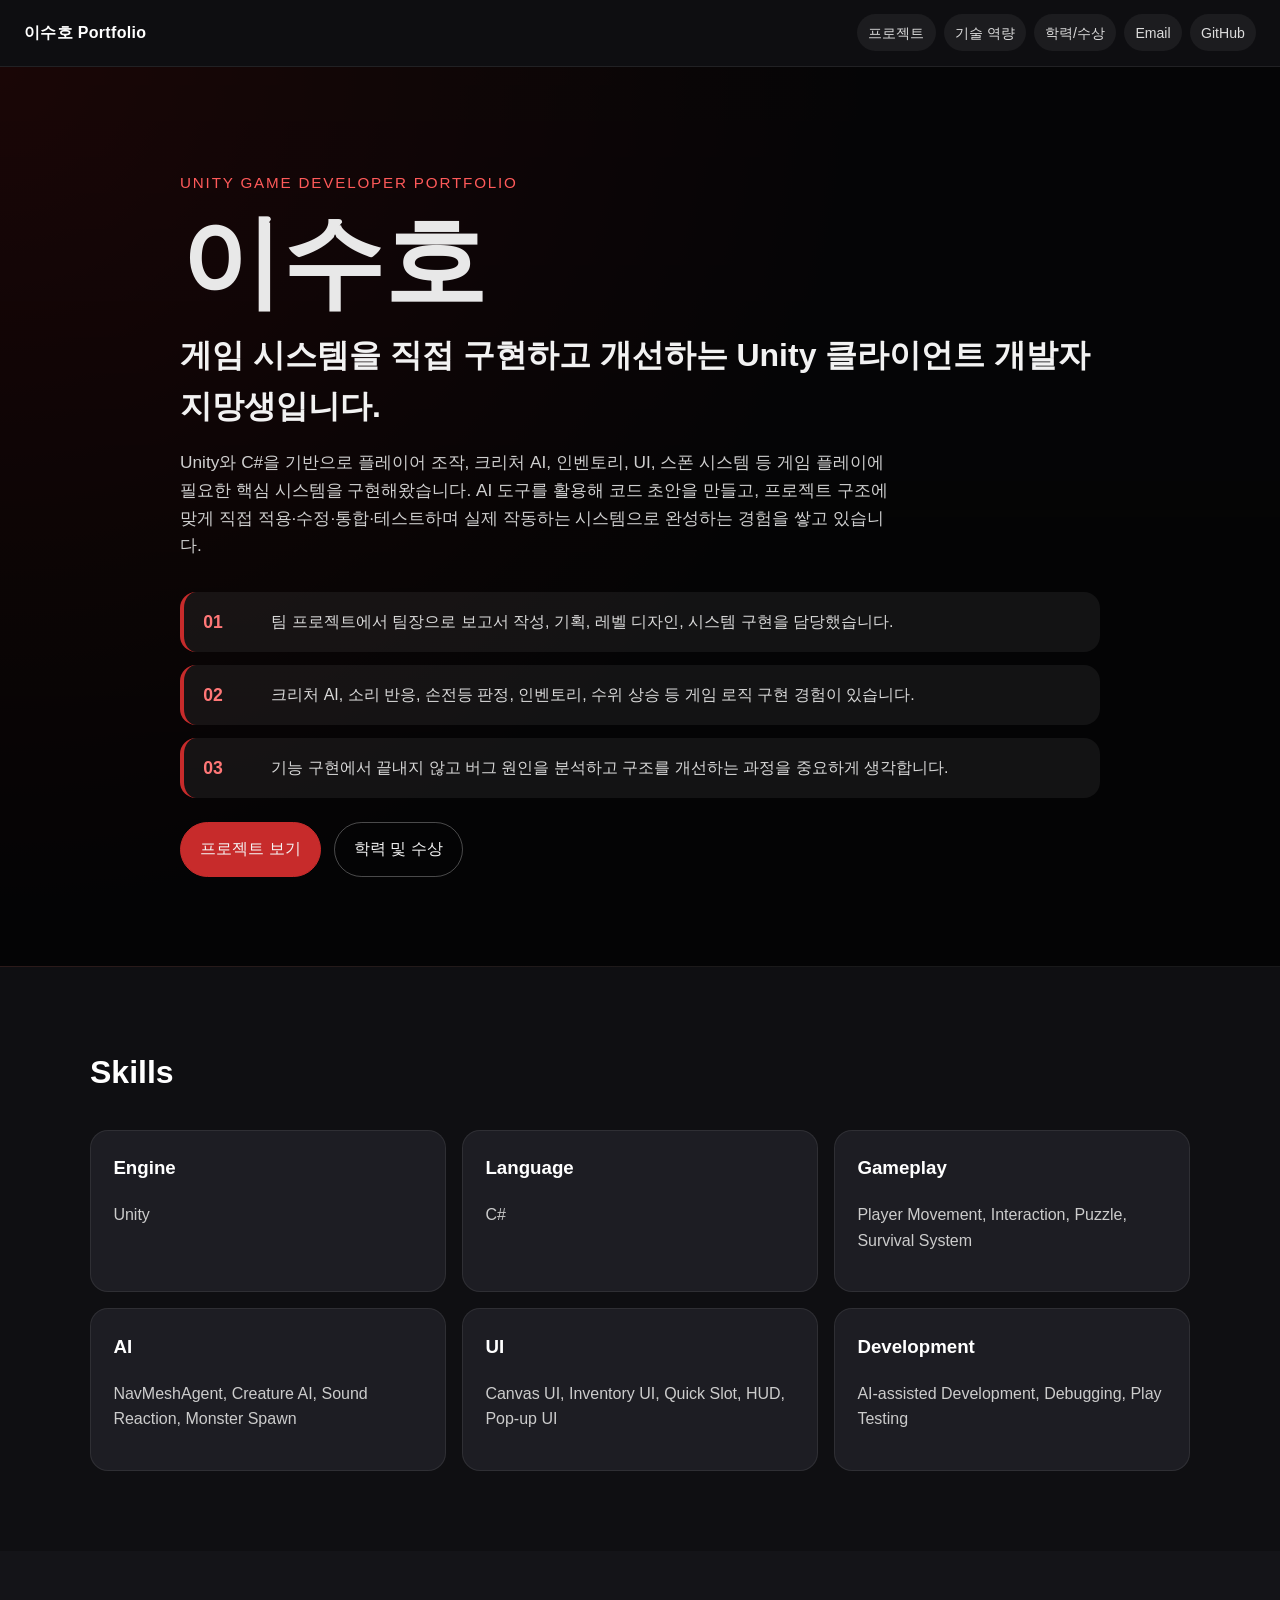
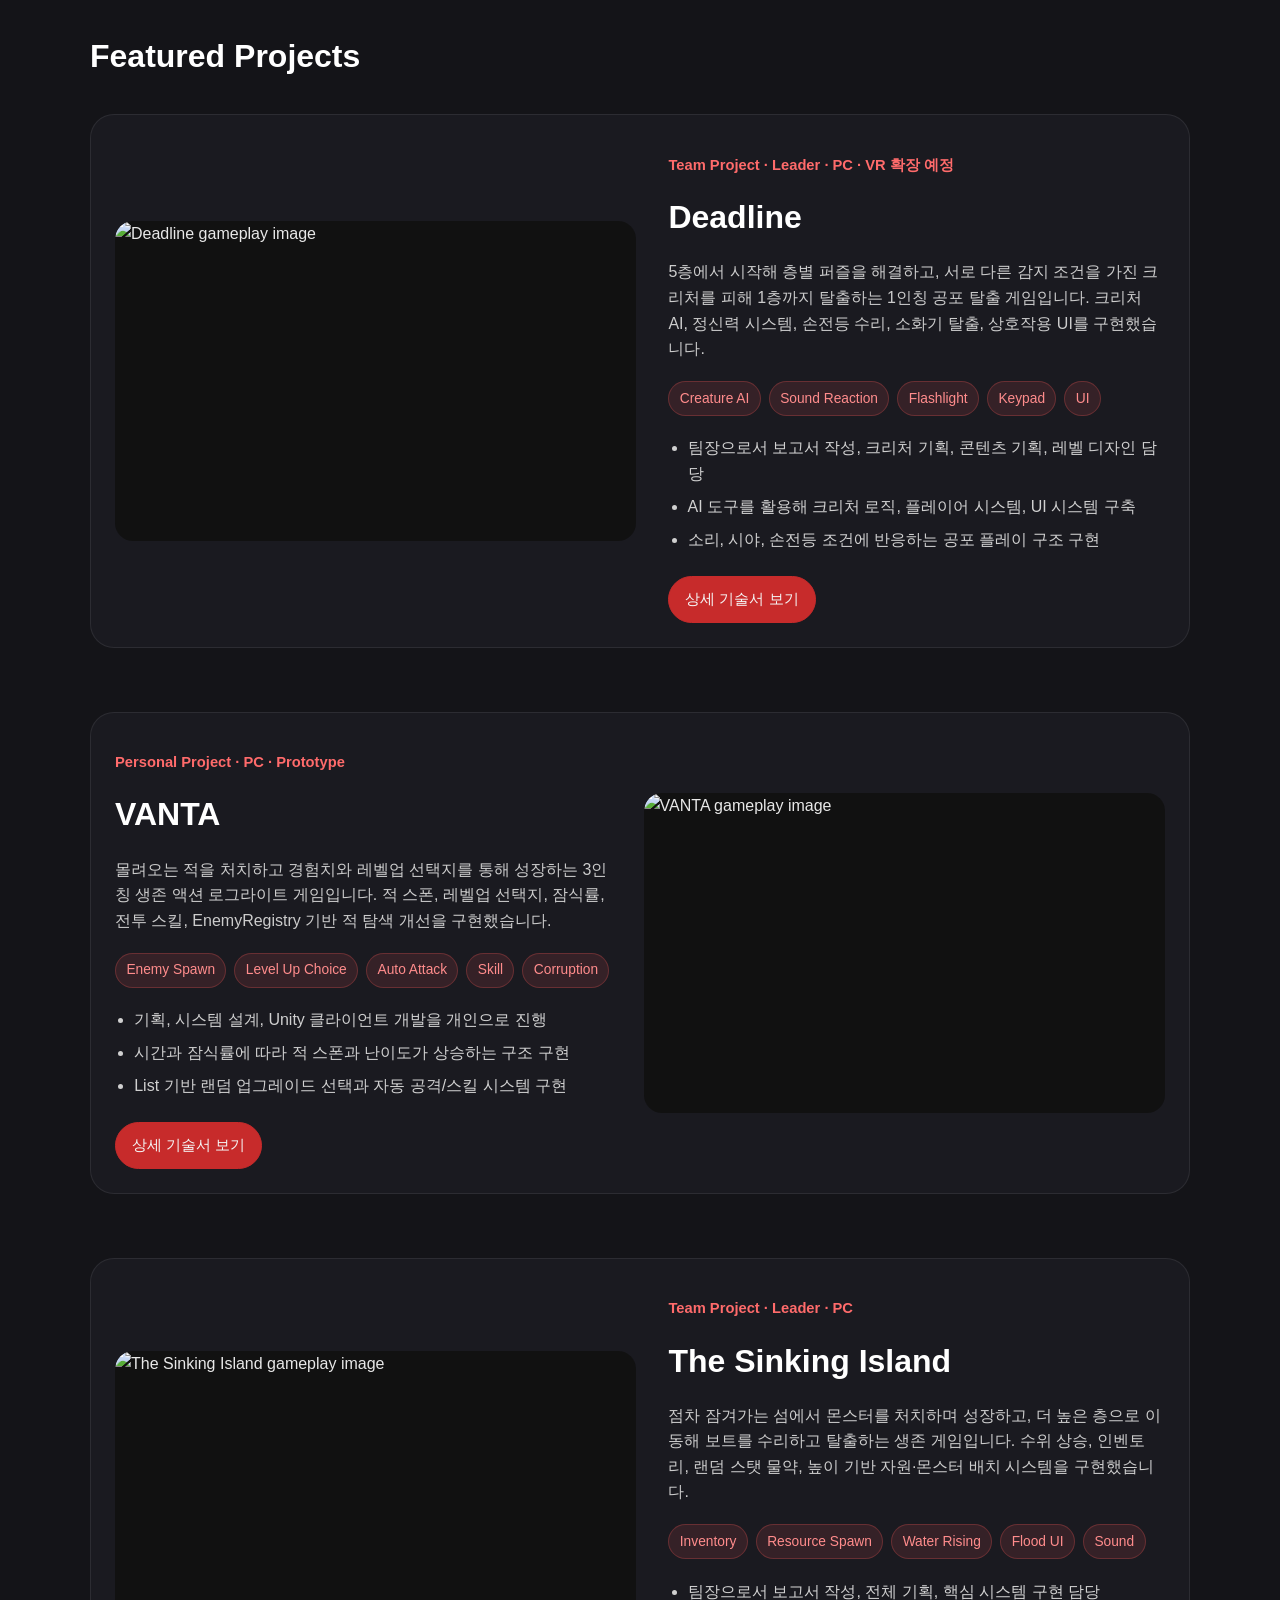
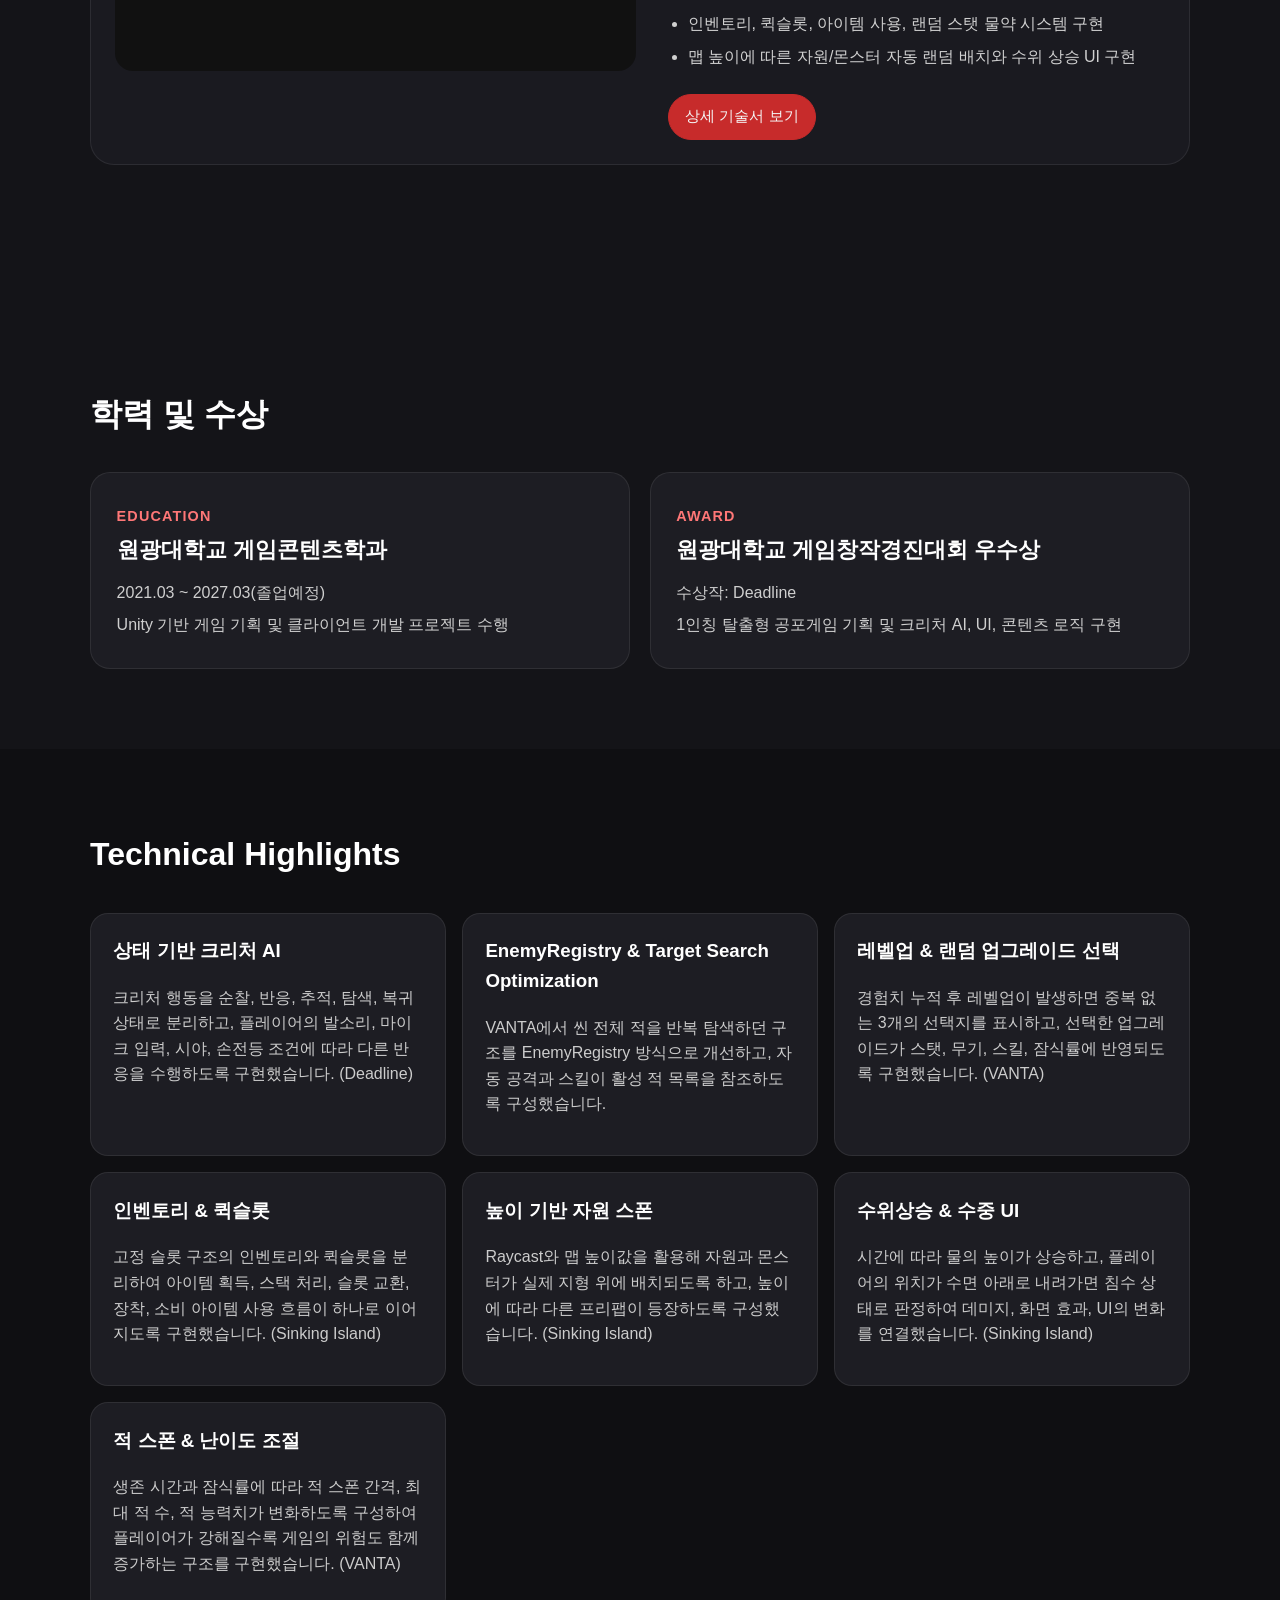
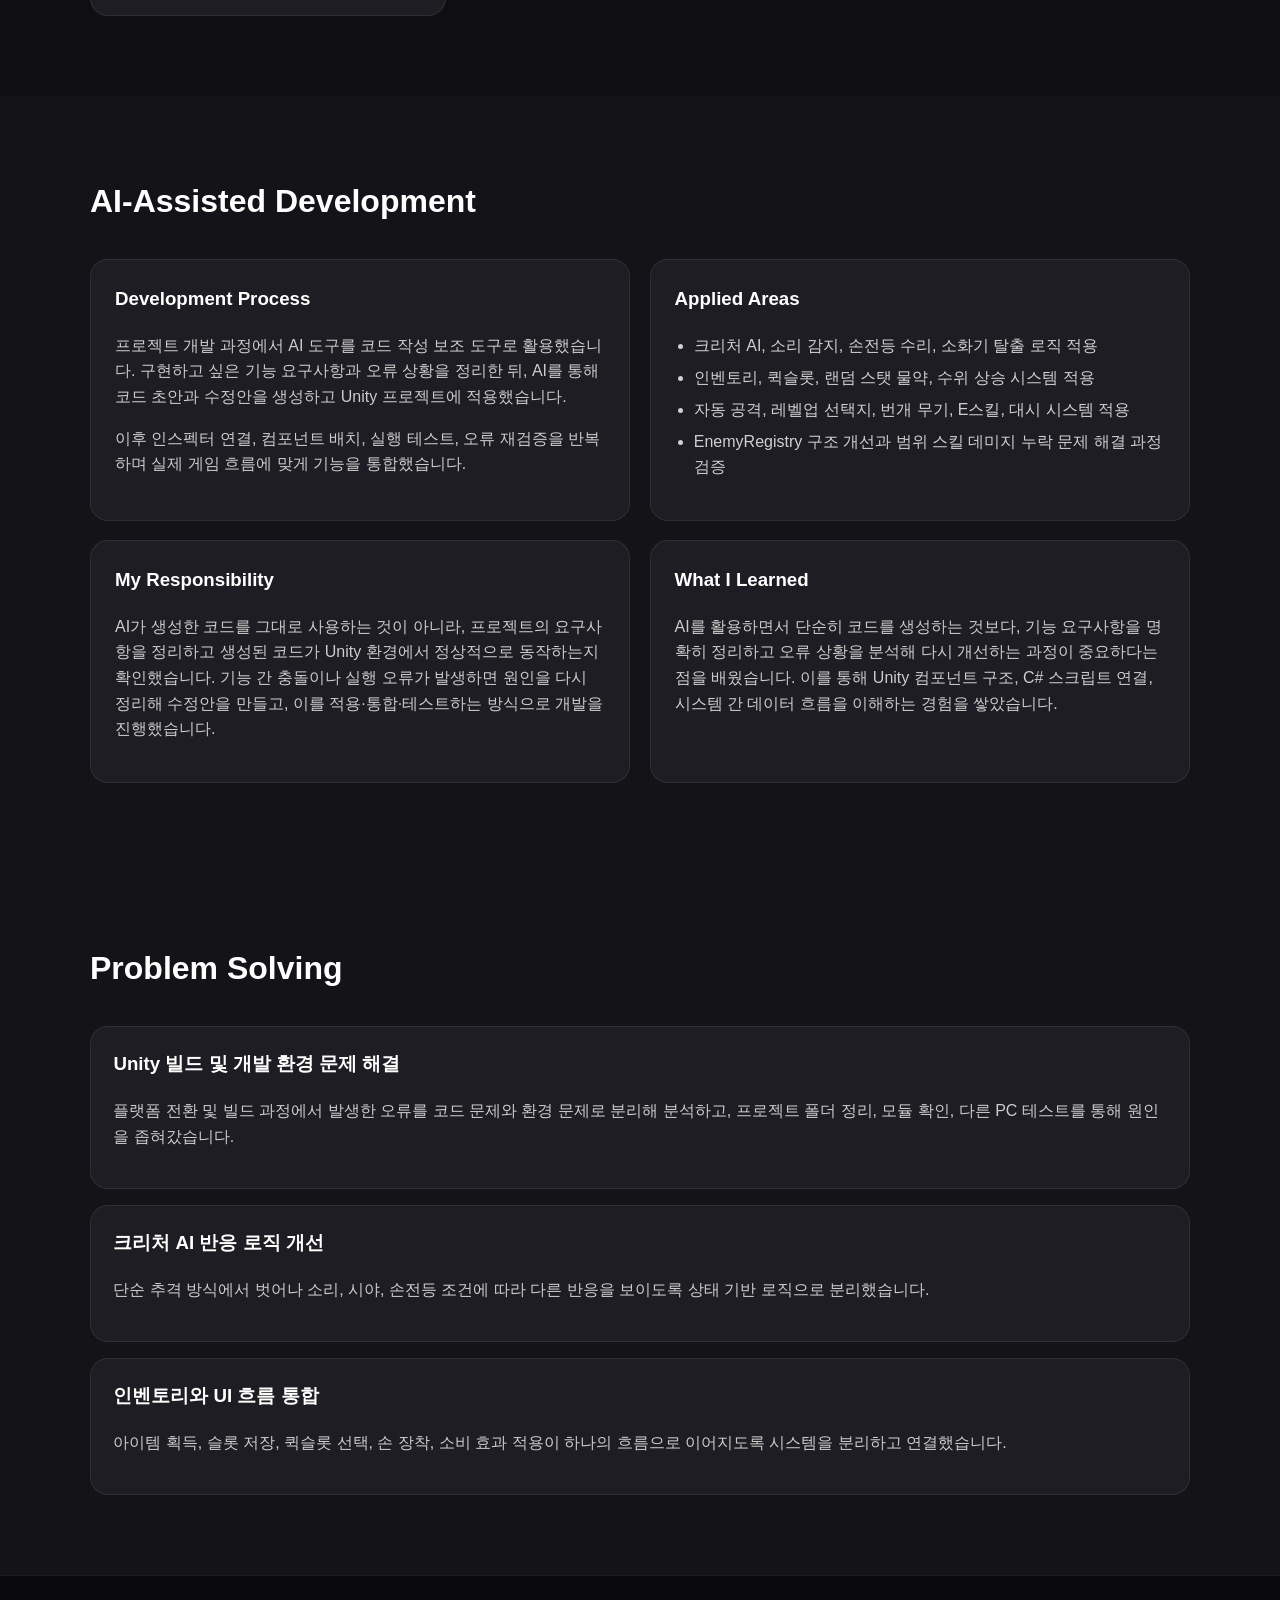
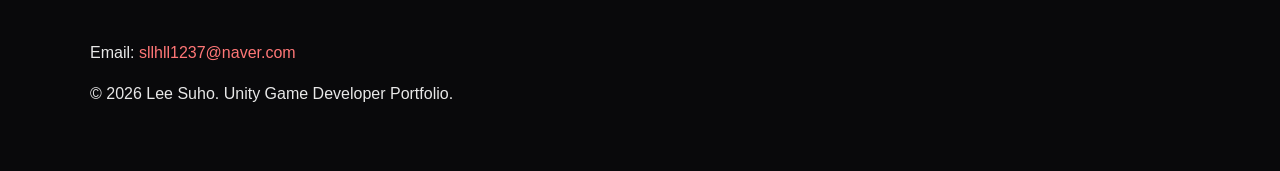
==== index.html @ 770ba322 "Update index.html" ====
<!DOCTYPE html>
<html lang="ko">
<head>
  <meta charset="UTF-8" />
  <meta name="viewport" content="width=device-width, initial-scale=1.0" />
  <title>이수호 | Unity Game Developer Portfolio</title>
  <link rel="stylesheet" href="style.css" />
</head>
<body>

  <nav class="mobile-top-nav">
    <a href="/profile/index.html" class="top-logo">이수호 Portfolio</a>
  
    <div class="top-nav-links">
      <a href="#projects">프로젝트</a>
      <a href="#technical">기술 역량</a>
      <a href="#career">학력/수상</a>
      <a href="mailto:sllhll1237@naver.com">Email</a>
      <a href="https://github.com/sllhll1237" target="_blank">GitHub</a>
    </div>
  </nav>
  
  <header class="hero profile-hero">
      <div class="container hero-layout">
    
        <aside class="profile-card">
          <div class="profile-avatar">
            <span>이수호</span>
          </div>
    
          <h2>이수호</h2>
          <p class="profile-role">Unity 클라이언트 개발자 지망생</p>
    
          <div class="profile-info">
            <p>원광대학교 게임콘텐츠학과</p>
            <p>Unity · C# · Gameplay System</p>
          </div>
    
          <div class="profile-links">
            <a href="mailto:sllhll1237@naver.com">Email</a>
            <a href="https://github.com/LSH-2341" target="_blank">GitHub</a>
            <a href="#projects">프로젝트</a>
            <a href="#technical">기술 역량</a>
            <a href="#career">학력/수상</a>
          </div>
        </aside>
    
        <div class="hero-main">
          <p class="label">Unity Game Developer Portfolio</p>
          <h1>이수호</h1>
          <h2>게임 시스템을 직접 구현하고 개선하는 Unity 클라이언트 개발자 지망생입니다.</h2>

          <p class="hero-text">
            Unity와 C#을 기반으로 플레이어 조작, 크리처 AI, 인벤토리, UI, 스폰 시스템 등
            게임 플레이에 필요한 핵심 시스템을 구현해왔습니다.
            AI 도구를 활용해 코드 초안을 만들고, 프로젝트 구조에 맞게 직접 적용·수정·통합·테스트하며
            실제 작동하는 시스템으로 완성하는 경험을 쌓고 있습니다.
          </p>
    
          <div class="intro-card-list">
            <div class="intro-card">
              <span>01</span>
              <p>팀 프로젝트에서 팀장으로 보고서 작성, 기획, 레벨 디자인, 시스템 구현을 담당했습니다.</p>
            </div>
    
            <div class="intro-card">
              <span>02</span>
              <p>크리처 AI, 소리 반응, 손전등 판정, 인벤토리, 수위 상승 등 게임 로직 구현 경험이 있습니다.</p>
            </div>
    
            <div class="intro-card">
              <span>03</span>
              <p>기능 구현에서 끝내지 않고 버그 원인을 분석하고 구조를 개선하는 과정을 중요하게 생각합니다.</p>
            </div>
          </div>
  
          <div class="hero-buttons">
            <a href="#projects" class="btn primary">프로젝트 보기</a>
            <a href="#career" class="btn">학력 및 수상</a>
          </div>
        </div>
    
      </div>
    </header>

    <section class="section dark" id="skills">
      <div class="container">
        <h2 class="section-title">Skills</h2>

        <div class="skill-grid">
          <div class="skill-card">
            <h3>Engine</h3>
            <p>Unity</p>
          </div>
          <div class="skill-card">
            <h3>Language</h3>
            <p>C#</p>
          </div>
          <div class="skill-card">
            <h3>Gameplay</h3>
            <p>Player Movement, Interaction, Puzzle, Survival System</p>
          </div>
          <div class="skill-card">
            <h3>AI</h3>
            <p>NavMeshAgent, Creature AI, Sound Reaction, Monster Spawn</p>
          </div>
          <div class="skill-card">
            <h3>UI</h3>
            <p>Canvas UI, Inventory UI, Quick Slot, HUD, Pop-up UI</p>
          </div>
          <div class="skill-card">
            <h3>Development</h3>
            <p>AI-assisted Development, Debugging, Play Testing</p>
          </div>
        </div>
      </div>
    </section>

    <section class="section" id="projects">
      <div class="container">
        <h2 class="section-title">Featured Projects</h2>

        <article class="project-card">
          <div class="project-media media-hover">
            <img src="assets/images/deadline.png" alt="Deadline gameplay image">
            <video src="assets/videos/deadline.mp4" muted loop playsinline preload="metadata"></video>
          </div>

          <div class="project-content">
            <p class="project-type">Team Project · Leader · PC · VR 확장 예정</p>
            <h3>Deadline</h3>
            <p>
                5층에서 시작해 층별 퍼즐을 해결하고, 서로 다른 감지 조건을 가진 크리처를 피해
                1층까지 탈출하는 1인칭 공포 탈출 게임입니다.
                크리처 AI, 정신력 시스템, 손전등 수리, 소화기 탈출, 상호작용 UI를 구현했습니다.
            </p>

            <div class="tag-list">
              <span>Creature AI</span>
              <span>Sound Reaction</span>
              <span>Flashlight</span>
              <span>Keypad</span>
              <span>UI</span>
            </div>

            <ul class="project-list">
              <li>팀장으로서 보고서 작성, 크리처 기획, 콘텐츠 기획, 레벨 디자인 담당</li>
              <li>AI 도구를 활용해 크리처 로직, 플레이어 시스템, UI 시스템 구축</li>
              <li>소리, 시야, 손전등 조건에 반응하는 공포 플레이 구조 구현</li>
            </ul>

            <div class="project-buttons">
              <a href="projects/deadline.html" class="btn small primary">상세 기술서 보기</a>
            </div>
          </div>
        </article>

        <article class="project-card reverse">
          <div class="project-media media-hover">
            <img src="assets/images/vanta.png" alt="VANTA gameplay image">
            <video src="assets/videos/vanta.mp4" muted loop playsinline preload="metadata"></video>
          </div>

          <div class="project-content">
            <p class="project-type">Personal Project · PC · Prototype</p>
            <h3>VANTA</h3>
            <p>
              몰려오는 적을 처치하고 경험치와 레벨업 선택지를 통해 성장하는
              3인칭 생존 액션 로그라이트 게임입니다.
              적 스폰, 레벨업 선택지, 잠식률, 전투 스킬, EnemyRegistry 기반 적 탐색 개선을 구현했습니다.
            </p>

            <div class="tag-list">
              <span>Enemy Spawn</span>
              <span>Level Up Choice</span>
              <span>Auto Attack</span>
              <span>Skill</span>
              <span>Corruption</span>
            </div>

            <ul class="project-list">
              <li>기획, 시스템 설계, Unity 클라이언트 개발을 개인으로 진행</li>
              <li>시간과 잠식률에 따라 적 스폰과 난이도가 상승하는 구조 구현</li>
              <li>List 기반 랜덤 업그레이드 선택과 자동 공격/스킬 시스템 구현</li>
            </ul>

            <div class="project-buttons">
              <a href="projects/vanta.html" class="btn small primary">상세 기술서 보기</a>
            </div>
          </div>
        </article>

        <article class="project-card">
          <div class="project-media media-hover">
            <img src="assets/images/sinking.png" alt="The Sinking Island gameplay image">
            <video src="assets/videos/sinking.mp4" muted loop playsinline preload="metadata"></video>
          </div>

          <div class="project-content">
            <p class="project-type">Team Project · Leader · PC</p>
            <h3>The Sinking Island</h3>
            <p>
              점차 잠겨가는 섬에서 몬스터를 처치하며 성장하고,
              더 높은 층으로 이동해 보트를 수리하고 탈출하는 생존 게임입니다.
              수위 상승, 인벤토리, 랜덤 스탯 물약, 높이 기반 자원·몬스터 배치 시스템을 구현했습니다.
            </p>

            <div class="tag-list">
              <span>Inventory</span>
              <span>Resource Spawn</span>
              <span>Water Rising</span>
              <span>Flood UI</span>
              <span>Sound</span>
            </div>

            <ul class="project-list">
              <li>팀장으로서 보고서 작성, 전체 기획, 핵심 시스템 구현 담당</li>
              <li>인벤토리, 퀵슬롯, 아이템 사용, 랜덤 스탯 물약 시스템 구현</li>
              <li>맵 높이에 따른 자원/몬스터 자동 랜덤 배치와 수위 상승 UI 구현</li>
            </ul>

            <div class="project-buttons">
              <a href="projects/sinking-island.html" class="btn small primary">상세 기술서 보기</a>
            </div>
          </div>
        </article>

      </div>
    </section>

    <section class="section" id="career">
      <div class="container">
        <h2 class="section-title">학력 및 수상</h2>
    
        <div class="career-grid">
          <div class="career-card">
            <p class="career-label">Education</p>
            <h3>원광대학교 게임콘텐츠학과</h3>
            <p>2021.03 ~ 2027.03(졸업예정)</p>
            <p>Unity 기반 게임 기획 및 클라이언트 개발 프로젝트 수행</p>
          </div>
    
          <div class="career-card">
            <p class="career-label">Award</p>
            <h3>원광대학교 게임창작경진대회 우수상</h3>
            <p>수상작: Deadline</p>
            <p>1인칭 탈출형 공포게임 기획 및 크리처 AI, UI, 콘텐츠 로직 구현</p>
          </div>
        </div>
      </div>
    </section>

    <section class="section dark" id="technical">
      <div class="container">
        <h2 class="section-title">Technical Highlights</h2>

        <div class="highlight-grid">
          <div class="highlight-card">
            <h3>상태 기반 크리처 AI</h3>
            <p>
              크리처 행동을 순찰, 반응, 추적, 탐색, 복귀 상태로 분리하고,
              플레이어의 발소리, 마이크 입력, 시야, 손전등 조건에 따라 다른 반응을 수행하도록 구현했습니다.
              (Deadline)
            </p>
          </div>

          <div class="highlight-card">
            <h3>EnemyRegistry & Target Search Optimization</h3>
            <p>
              VANTA에서 씬 전체 적을 반복 탐색하던 구조를 EnemyRegistry 방식으로 개선하고,
              자동 공격과 스킬이 활성 적 목록을 참조하도록 구성했습니다.
            </p>
          </div>

          <div class="highlight-card">
            <h3>레벨업 & 랜덤 업그레이드 선택</h3>
            <p>
              경험치 누적 후 레벨업이 발생하면 중복 없는 3개의 선택지를 표시하고,
              선택한 업그레이드가 스탯, 무기, 스킬, 잠식률에 반영되도록 구현했습니다.
              (VANTA)
            </p>
          </div>

          <div class="highlight-card">
            <h3>인벤토리 & 퀵슬롯</h3>
            <p>
              고정 슬롯 구조의 인벤토리와 퀵슬롯을 분리하여 아이템 획득, 스택 처리,
              슬롯 교환, 장착, 소비 아이템 사용 흐름이 하나로 이어지도록 구현했습니다.
              (Sinking Island)
            </p>
          </div>

          <div class="highlight-card">
            <h3>높이 기반 자원 스폰</h3>
            <p>
              Raycast와 맵 높이값을 활용해 자원과 몬스터가 실제 지형 위에 배치되도록 하고,
              높이에 따라 다른 프리팹이 등장하도록 구성했습니다.
              (Sinking Island)
            </p>
          </div>

          <div class="highlight-card">
            <h3>수위상승 & 수중 UI</h3>
            <p>
              시간에 따라 물의 높이가 상승하고, 플레이어의 위치가 수면 아래로 내려가면
              침수 상태로 판정하여 데미지, 화면 효과, UI의 변화를 연결했습니다.
              (Sinking Island)
            </p>
          </div>

          <div class="highlight-card">
            <h3>적 스폰 & 난이도 조절</h3>
            <p>
              생존 시간과 잠식률에 따라 적 스폰 간격, 최대 적 수, 적 능력치가 변화하도록 구성하여
              플레이어가 강해질수록 게임의 위험도 함께 증가하는 구조를 구현했습니다.
              (VANTA)
            </p>
          </div>
        </div>
      </div>
    </section>

    <section class="section" id="ai-development">
      <div class="container">
        <h2 class="section-title">AI-Assisted Development</h2>
    
        <div class="detail-grid">
          <div class="detail-card">
            <h3>Development Process</h3>
            <p>
              프로젝트 개발 과정에서 AI 도구를 코드 작성 보조 도구로 활용했습니다.
              구현하고 싶은 기능 요구사항과 오류 상황을 정리한 뒤,
              AI를 통해 코드 초안과 수정안을 생성하고 Unity 프로젝트에 적용했습니다.
            </p>
            <p>
              이후 인스펙터 연결, 컴포넌트 배치, 실행 테스트, 오류 재검증을 반복하며
              실제 게임 흐름에 맞게 기능을 통합했습니다.
            </p>
          </div>
    
          <div class="detail-card">
            <h3>Applied Areas</h3>
            <ul>
              <li>크리처 AI, 소리 감지, 손전등 수리, 소화기 탈출 로직 적용</li>
              <li>인벤토리, 퀵슬롯, 랜덤 스탯 물약, 수위 상승 시스템 적용</li>
              <li>자동 공격, 레벨업 선택지, 번개 무기, E스킬, 대시 시스템 적용</li>
              <li>EnemyRegistry 구조 개선과 범위 스킬 데미지 누락 문제 해결 과정 검증</li>
            </ul>
          </div>
    
          <div class="detail-card">
            <h3>My Responsibility</h3>
            <p>
              AI가 생성한 코드를 그대로 사용하는 것이 아니라,
              프로젝트의 요구사항을 정리하고 생성된 코드가 Unity 환경에서 정상적으로 동작하는지 확인했습니다.
              기능 간 충돌이나 실행 오류가 발생하면 원인을 다시 정리해 수정안을 만들고,
              이를 적용·통합·테스트하는 방식으로 개발을 진행했습니다.
            </p>
          </div>
    
          <div class="detail-card">
            <h3>What I Learned</h3>
            <p>
              AI를 활용하면서 단순히 코드를 생성하는 것보다,
              기능 요구사항을 명확히 정리하고 오류 상황을 분석해 다시 개선하는 과정이 중요하다는 점을 배웠습니다.
              이를 통해 Unity 컴포넌트 구조, C# 스크립트 연결, 시스템 간 데이터 흐름을 이해하는 경험을 쌓았습니다.
            </p>
          </div>
        </div>
      </div>
    </section>

    <section class="section" id="problem-solving">
      <div class="container">
        <h2 class="section-title">Problem Solving</h2>

        <div class="problem-list">
          <div class="problem-item">
            <h3>Unity 빌드 및 개발 환경 문제 해결</h3>
            <p>
              플랫폼 전환 및 빌드 과정에서 발생한 오류를 코드 문제와 환경 문제로 분리해 분석하고,
              프로젝트 폴더 정리, 모듈 확인, 다른 PC 테스트를 통해 원인을 좁혀갔습니다.
            </p>
          </div>

          <div class="problem-item">
            <h3>크리처 AI 반응 로직 개선</h3>
            <p>
              단순 추격 방식에서 벗어나 소리, 시야, 손전등 조건에 따라 다른 반응을 보이도록
              상태 기반 로직으로 분리했습니다.
            </p>
          </div>

          <div class="problem-item">
            <h3>인벤토리와 UI 흐름 통합</h3>
            <p>
              아이템 획득, 슬롯 저장, 퀵슬롯 선택, 손 장착, 소비 효과 적용이 하나의 흐름으로
              이어지도록 시스템을 분리하고 연결했습니다.
            </p>
          </div>
        </div>
      </div>
    </section>

  </main>

  <footer class="footer">
    <div class="container">
      <p>Email: <a href="mailto:sllhll1237@gmail.com">sllhll1237@naver.com</a></p>
      <p>© 2026 Lee Suho. Unity Game Developer Portfolio.</p>
    </div>
  </footer>
  
<script src="/profile/assets/js/main.js"></script>
  
</body>
</html>
---- style.css ----
* {
  box-sizing: border-box;
}

body {
  margin: 0;
  font-family: Arial, "Noto Sans KR", sans-serif;
  line-height: 1.6;
  color: #e8e8e8;
  background: #0f0f12;
}

a {
  color: inherit;
  text-decoration: none;
}

.container {
  width: min(1100px, 92%);
  margin: 0 auto;
}

.hero {
  min-height: 80vh;
  display: flex;
  align-items: center;
  background:
    linear-gradient(rgba(0, 0, 0, 0.65), rgba(0, 0, 0, 0.75)),
    radial-gradient(circle at top left, #4b1111, #0f0f12 55%);
  border-bottom: 1px solid rgba(255, 255, 255, 0.08);
}

.label {
  color: #ff5a5a;
  font-size: 0.95rem;
  letter-spacing: 0.12em;
  text-transform: uppercase;
  margin-bottom: 1rem;
}

.hero h1 {
  font-size: clamp(3rem, 8vw, 6rem);
  margin: 0;
  line-height: 1;
}

.hero h2 {
  font-size: clamp(1.3rem, 3vw, 2rem);
  margin: 1rem 0;
  color: #f2f2f2;
}

.hero-text {
  max-width: 720px;
  font-size: 1.08rem;
  color: #cfcfcf;
}

.hero-buttons,
.project-buttons {
  display: flex;
  gap: 0.8rem;
  flex-wrap: wrap;
  margin-top: 1.5rem;
}

.btn {
  display: inline-block;
  padding: 0.85rem 1.2rem;
  border: 1px solid rgba(255, 255, 255, 0.28);
  border-radius: 999px;
  color: #f5f5f5;
  transition: 0.2s;
}

.btn:hover {
  transform: translateY(-2px);
  border-color: #ff5a5a;
}

.btn.primary {
  background: #c72b2b;
  border-color: #c72b2b;
}

.btn.small {
  padding: 0.65rem 1rem;
  font-size: 0.92rem;
}

.section {
  padding: 5rem 0;
  background: #141418;
}

.section.dark {
  background: #0f0f12;
}

.section-title {
  font-size: 2rem;
  margin: 0 0 2rem;
  color: #ffffff;
}

.section p {
  color: #cccccc;
}

.skill-grid,
.highlight-grid {
  display: grid;
  grid-template-columns: repeat(3, 1fr);
  gap: 1rem;
}

.skill-card,
.highlight-card,
.problem-item {
  padding: 1.4rem;
  background: #1d1d23;
  border: 1px solid rgba(255, 255, 255, 0.08);
  border-radius: 18px;
}

.skill-card h3,
.highlight-card h3,
.problem-item h3 {
  margin-top: 0;
  color: #ffffff;
}

.project-card {
  display: grid;
  grid-template-columns: 1.05fr 1fr;
  gap: 2rem;
  align-items: center;
  margin-bottom: 4rem;
  padding: 1.5rem;
  background: #1a1a20;
  border: 1px solid rgba(255, 255, 255, 0.08);
  border-radius: 24px;
}

.project-card.reverse {
  grid-template-columns: 1fr 1.05fr;
}

.project-card.reverse .project-media {
  order: 2;
}

.project-media {
  min-height: 320px;
  border-radius: 18px;
  overflow: hidden;
}

.placeholder {
  display: flex;
  align-items: center;
  justify-content: center;
  background:
    linear-gradient(135deg, rgba(199, 43, 43, 0.4), rgba(30, 30, 36, 0.9)),
    #222;
  color: #cccccc;
  font-weight: bold;
  text-align: center;
}

.project-content h3 {
  font-size: 2rem;
  margin: 0.3rem 0 1rem;
  color: #ffffff;
}

.project-type {
  color: #ff6b6b !important;
  font-size: 0.92rem;
  font-weight: bold;
}

.tag-list {
  display: flex;
  gap: 0.5rem;
  flex-wrap: wrap;
  margin: 1.2rem 0;
}

.tag-list span {
  padding: 0.35rem 0.65rem;
  background: rgba(255, 90, 90, 0.12);
  color: #ff8c8c;
  border: 1px solid rgba(255, 90, 90, 0.25);
  border-radius: 999px;
  font-size: 0.86rem;
}

.project-list {
  padding-left: 1.2rem;
  color: #d0d0d0;
}

.project-list li {
  margin-bottom: 0.45rem;
}

.problem-list {
  display: grid;
  gap: 1rem;
}

.footer {
  padding: 3rem 0;
  background: #09090b;
  border-top: 1px solid rgba(255, 255, 255, 0.08);
}

.footer h2 {
  margin-top: 0;
}

.footer a {
  color: #ff7777;
}

@media (max-width: 820px) {
  .skill-grid,
  .highlight-grid,
  .project-card,
  .project-card.reverse {
    grid-template-columns: 1fr;
  }

  .project-card.reverse .project-media {
    order: 0;
  }

  .hero {
    min-height: 70vh;
  }

  .section {
    padding: 3.5rem 0;
  }
}

.media-hover {
  position: relative;
  overflow: hidden;
  background: #111;
}

.media-hover img,
.media-hover video {
  width: 100%;
  height: 100%;
  min-height: 320px;
  object-fit: cover;
  display: block;
  border-radius: 18px;
}

.media-hover video {
  position: absolute;
  inset: 0;
  opacity: 0;
  transition: opacity 0.25s ease;
}

.media-hover img {
  transition: opacity 0.25s ease;
}

.media-hover:hover video {
  opacity: 1;
}

.media-hover:hover img {
  opacity: 0;
}

.sub-hero {
min-height: 55vh;
}

.detail-grid {
display: grid;
grid-template-columns: 1fr 1fr;
gap: 1.2rem;
}

.detail-card {
padding: 1.5rem;
background: #1d1d23;
border: 1px solid rgba(255, 255, 255, 0.08);
border-radius: 18px;
}

.detail-card h3 {
margin-top: 0;
color: #ffffff;
}

.detail-card ul {
padding-left: 1.2rem;
color: #d0d0d0;
}

.detail-card li {
margin-bottom: 0.4rem;
}

@media (max-width: 820px) {
.detail-grid {
grid-template-columns: 1fr;
}
}

.detail-media {
  width: 100%;
  margin-top: 1.5rem;
  border-radius: 22px;
  overflow: hidden;
  background: #111;
  border: 1px solid rgba(255, 255, 255, 0.08);
}

.detail-media video {
  width: 100%;
  display: block;
  aspect-ratio: 16 / 9;
  object-fit: cover;
}

.image-grid {
  display: grid;
  grid-template-columns: repeat(2, 1fr);
  gap: 1.2rem;
}

.image-grid figure {
  margin: 0;
  background: #1d1d23;
  border-radius: 18px;
  overflow: hidden;
  border: 1px solid rgba(255, 255, 255, 0.08);
}

.image-grid img {
  width: 100%;
  display: block;
  aspect-ratio: 16 / 9;
  object-fit: cover;
}

.image-grid figcaption {
  padding: 0.8rem 1rem;
  color: #cfcfcf;
  font-size: 0.92rem;
}

@media (max-width: 820px) {
  .image-grid {
    grid-template-columns: 1fr;
  }
}

.profile-hero {
  min-height: 100vh;
  padding: 5rem 0;
}

.hero-layout {
  display: grid;
  grid-template-columns: 300px 1fr;
  gap: 3rem;
  align-items: center;
}

.profile-card {
  background: rgba(29, 29, 35, 0.95);
  border: 1px solid rgba(255, 255, 255, 0.08);
  border-radius: 26px;
  padding: 2rem;
  text-align: center;
  box-shadow: 0 24px 60px rgba(0, 0, 0, 0.28);
}

.profile-avatar {
  width: 150px;
  height: 150px;
  margin: 0 auto 1.3rem;
  border-radius: 30px;
  background:
    radial-gradient(circle at top left, rgba(255, 90, 90, 0.5), transparent 45%),
    linear-gradient(135deg, #2b2b34, #111116);
  border: 1px solid rgba(255, 255, 255, 0.12);
  display: flex;
  align-items: center;
  justify-content: center;
}

.profile-avatar span {
  color: #ffffff;
  font-size: 1.4rem;
  font-weight: 800;
}

.profile-card h2 {
  margin: 0;
  font-size: 1.8rem;
  color: #ffffff;
}

.profile-role {
  margin: 0.3rem 0 1.2rem;
  color: #ff7777 !important;
  font-weight: 700;
}

.profile-info {
  padding: 1rem 0;
  margin: 1rem 0;
  border-top: 1px solid rgba(255, 255, 255, 0.08);
  border-bottom: 1px solid rgba(255, 255, 255, 0.08);
}

.profile-info p {
  margin: 0.35rem 0;
  color: #cfcfcf;
  font-size: 0.92rem;
}

.profile-links {
  display: grid;
  gap: 0.6rem;
}

.profile-links a {
  padding: 0.7rem 1rem;
  border-radius: 12px;
  background: rgba(255, 255, 255, 0.06);
  color: #eaeaea;
  transition: 0.2s;
}

.profile-links a:hover {
  background: rgba(255, 90, 90, 0.18);
  color: #ffffff;
  transform: translateY(-2px);
}

.hero-main h1 {
  font-size: clamp(3.2rem, 8vw, 6.5rem);
}

.intro-card-list {
  display: grid;
  gap: 0.8rem;
  margin-top: 2rem;
}

.intro-card {
  display: grid;
  grid-template-columns: 52px 1fr;
  gap: 1rem;
  align-items: center;
  padding: 1rem 1.2rem;
  background: rgba(255, 255, 255, 0.06);
  border-left: 4px solid #c72b2b;
  border-radius: 16px;
}

.intro-card span {
  color: #ff7777;
  font-weight: 800;
  font-size: 1.1rem;
}

.intro-card p {
  margin: 0;
  color: #d8d8d8;
}

.career-grid {
  display: grid;
  grid-template-columns: 1fr 1fr;
  gap: 1.2rem;
}

.career-card {
  padding: 1.6rem;
  background: #1d1d23;
  border: 1px solid rgba(255, 255, 255, 0.08);
  border-radius: 20px;
}

.career-label {
  margin: 0 0 0.6rem;
  color: #ff7777 !important;
  font-size: 0.9rem;
  font-weight: 800;
  letter-spacing: 0.08em;
  text-transform: uppercase;
}

.career-card h3 {
  margin: 0 0 0.8rem;
  color: #ffffff;
  font-size: 1.35rem;
}

.career-card p {
  margin: 0.35rem 0;
  color: #cfcfcf;
}

@media (max-width: 900px) {
  .hero-layout {
    grid-template-columns: 1fr;
  }

  .profile-card {
    max-width: 420px;
    margin: 0 auto;
  }

  .career-grid {
    grid-template-columns: 1fr;
  }
}

/* ================================
   Floating Profile Card - Delayed Follow
   화면 중앙을 뒤늦게 따라오는 방식
================================ */

@media (min-width: 1200px) {
  .profile-card {
    position: absolute !important;
    left: 2rem !important;
    top: 50vh;
    width: 220px;
    max-height: calc(100vh - 4rem);
    overflow-y: auto;
    z-index: 1000;

    padding: 1.1rem;
    border-radius: 20px;
    background: rgba(29, 29, 35, 0.94);
    backdrop-filter: blur(10px);
    box-shadow: 0 24px 60px rgba(0, 0, 0, 0.35);

    transform: none !important;
    will-change: top;
  }

  .profile-avatar {
    width: 82px;
    height: 82px;
    margin: 0 auto 0.8rem;
    border-radius: 20px;
  }

  .profile-avatar span {
    font-size: 0.9rem;
  }

  .profile-card h2 {
    font-size: 1.25rem;
  }

  .profile-role {
    font-size: 0.78rem;
    margin: 0.25rem 0 0.75rem;
  }

  .profile-info {
    padding: 0.7rem 0;
    margin: 0.75rem 0;
  }

  .profile-info p {
    font-size: 0.75rem;
    margin: 0.25rem 0;
  }

  .profile-links {
    gap: 0.45rem;
  }

  .profile-links a {
    padding: 0.5rem 0.7rem;
    font-size: 0.8rem;
    border-radius: 10px;
  }

  .profile-hero,
  main,
  .footer {
    margin-left: 0 !important;
  }

  .hero-layout {
    display: block;
  }

  .hero-main {
    max-width: 880px;
    margin: 0 auto;
  }

  .profile-hero .container,
  main .container,
  .footer .container {
    width: min(1100px, 92%);
    margin: 0 auto;
  }
}

@media (max-width: 1199px) {
  .profile-card {
    position: static !important;
    width: 100%;
    max-width: 420px;
    margin: 0 auto 2rem;
    transform: none !important;
  }

  .profile-hero,
  main,
  .footer {
    margin-left: 0 !important;
  }

  .hero-layout {
    display: grid;
    grid-template-columns: 1fr;
  }
}

html {
  scroll-behavior: smooth;
}

/* ================================
   Project Detail Floating Navigation
   상세 페이지 왼쪽 이동 버튼
================================ */

.project-floating-nav {
  position: fixed;
  left: 2rem;
  top: 50%;
  transform: translateY(-50%);
  z-index: 1000;

  display: flex;
  flex-direction: column;
  gap: 0.75rem;

  padding: 0.9rem;
  border-radius: 20px;
  background: rgba(29, 29, 35, 0.88);
  border: 1px solid rgba(255, 255, 255, 0.1);
  backdrop-filter: blur(12px);
  box-shadow: 0 20px 45px rgba(0, 0, 0, 0.35);
}

.project-floating-nav a {
  width: 180px;
  padding: 0.75rem 0.9rem;
  border-radius: 14px;

  background: rgba(255, 255, 255, 0.06);
  border: 1px solid rgba(255, 255, 255, 0.08);

  color: #f1f1f1;
  font-size: 0.85rem;
  font-weight: 700;
  line-height: 1.3;
  transition: 0.2s;
}

.project-floating-nav a span {
  display: block;
  margin-top: 0.2rem;
  color: #ff7777;
  font-size: 0.78rem;
  font-weight: 600;
}

.project-floating-nav a:hover {
  background: rgba(199, 43, 43, 0.22);
  border-color: rgba(255, 90, 90, 0.45);
  transform: translateX(5px);
}

/* 상세 페이지 본문이 왼쪽 버튼과 너무 겹치지 않게 */
@media (min-width: 1200px) {
  .project-floating-nav + main .container,
  .project-floating-nav ~ main .container {
    width: min(1000px, 86%);
  }
}

/* 모바일에서는 하단 고정 */
@media (max-width: 900px) {
  .project-floating-nav {
    left: 50%;
    top: auto;
    bottom: 1rem;
    transform: translateX(-50%);

    flex-direction: row;
    gap: 0.45rem;

    width: calc(100% - 2rem);
    max-width: 520px;
    overflow-x: auto;
    border-radius: 999px;
  }

  .project-floating-nav a {
    width: auto;
    min-width: 105px;
    padding: 0.6rem 0.75rem;
    font-size: 0.76rem;
    text-align: center;
  }

  .project-floating-nav a span {
    font-size: 0.7rem;
  }
}

/* ================================
   Responsive Layout Fix
   왼쪽 프로필/프로젝트 네비가 본문을 가리지 않도록 처리
================================ */

/* 기본값: 좁은 화면에서는 고정 해제 */
.profile-card {
  position: static !important;
  width: 100%;
  max-width: 420px;
  margin: 0 auto 2rem;
  transform: none !important;
}

.profile-hero,
main,
.footer {
  margin-left: 0 !important;
}

.hero-layout {
  display: grid;
  grid-template-columns: 1fr;
}

.hero-main {
  max-width: 880px;
  margin: 0 auto;
}

/* 프로젝트 상세 페이지 네비도 기본은 일반 배치 */
.project-floating-nav {
  position: static !important;
  transform: none !important;

  width: min(720px, 92%);
  margin: 0 auto 2rem;
  padding: 0.8rem;

  display: flex;
  justify-content: center;
  flex-wrap: wrap;
  gap: 0.7rem;

  background: rgba(29, 29, 35, 0.9);
  border: 1px solid rgba(255, 255, 255, 0.1);
  border-radius: 18px;
  backdrop-filter: blur(10px);
}

.project-floating-nav a {
  min-width: 140px;
  text-align: center;
}


/* ================================
   아주 넓은 화면에서만 왼쪽 고정 적용
================================ */

@media (min-width: 1500px) {
  .profile-card {
    position: absolute !important;
    left: 2rem !important;
    top: 50vh;
    width: 220px;
    max-height: calc(100vh - 4rem);
    overflow-y: auto;
    z-index: 1000;

    margin: 0;
    padding: 1.1rem;
    border-radius: 20px;
    transform: none !important;
  }

  .hero-layout {
    display: block;
  }

  .hero-main {
    max-width: 880px;
    margin: 0 auto;
  }

  .project-floating-nav {
    position: fixed !important;
    left: 2rem;
    top: 50%;
    transform: translateY(-50%) !important;
    width: 190px;
    margin: 0;

    flex-direction: column;
    justify-content: flex-start;
    align-items: stretch;
  }

  .project-floating-nav a {
    width: 100%;
    min-width: 0;
  }
}

/* ================================
   Responsive Top Navigation
   작은 화면에서는 상단 메뉴 표시
================================ */

.mobile-top-nav {
  display: none;
}

/* 1500px 이상: 기존 왼쪽 고정 카드/버튼 사용 */
@media (min-width: 1500px) {
  .mobile-top-nav {
    display: none !important;
  }

  .profile-card {
    display: block;
  }

  .project-floating-nav {
    display: flex;
  }
}

/* 1499px 이하: 왼쪽 카드/버튼 숨기고 상단 메뉴 사용 */
@media (max-width: 1499px) {
  .mobile-top-nav {
    position: sticky;
    top: 0;
    z-index: 2000;

    display: flex;
    align-items: center;
    justify-content: space-between;
    gap: 1rem;

    width: 100%;
    padding: 0.9rem 1.5rem;

    background: rgba(15, 15, 18, 0.92);
    border-bottom: 1px solid rgba(255, 255, 255, 0.08);
    backdrop-filter: blur(14px);
  }

  .top-logo {
    color: #ffffff;
    font-weight: 800;
    letter-spacing: 0.02em;
    white-space: nowrap;
  }

  .top-nav-links {
    display: flex;
    align-items: center;
    gap: 0.5rem;
    flex-wrap: wrap;
    justify-content: flex-end;
  }

  .top-nav-links a {
    padding: 0.45rem 0.7rem;
    border-radius: 999px;
    color: #dcdcdc;
    font-size: 0.88rem;
    background: rgba(255, 255, 255, 0.06);
    transition: 0.2s;
  }

  .top-nav-links a:hover {
    color: #ffffff;
    background: rgba(199, 43, 43, 0.28);
  }

  /* 왼쪽 프로필 카드 숨김 */
  .profile-card {
    display: none !important;
  }

  /* 상세 페이지 왼쪽 이동 버튼 숨김 */
  .project-floating-nav {
    display: none !important;
  }

  /* 본문은 중앙 정렬 */
  .profile-hero,
  main,
  .footer {
    margin-left: 0 !important;
  }

  .hero-layout {
    display: block;
  }

  .hero-main {
    max-width: 920px;
    margin: 0 auto;
  }

  .profile-hero .container,
  main .container,
  .footer .container {
    width: min(1100px, 92%);
    margin: 0 auto;
  }
}

/* 모바일 화면에서는 메뉴를 2줄 구조로 */
@media (max-width: 760px) {
  .mobile-top-nav {
    align-items: flex-start;
    flex-direction: column;
    padding: 0.85rem 1rem;
  }

  .top-nav-links {
    justify-content: flex-start;
  }

  .top-nav-links a {
    font-size: 0.78rem;
    padding: 0.4rem 0.6rem;
  }

  .top-logo {
    font-size: 0.95rem;
  }
}

/* ================================
   System Flow Diagram
================================ */

.flow-section {
  display: grid;
  gap: 2rem;
}

.flow-card {
  padding: 1.6rem;
  background: #1d1d23;
  border: 1px solid rgba(255, 255, 255, 0.08);
  border-radius: 22px;
}

.flow-card h3 {
  margin-top: 0;
  margin-bottom: 1rem;
  color: #ffffff;
}

.flow-card p {
  color: #cfcfcf;
  margin-bottom: 1.4rem;
}

.flow-line {
  display: flex;
  align-items: center;
  gap: 0.7rem;
  flex-wrap: wrap;
}

.flow-step {
  padding: 0.8rem 1rem;
  min-width: 130px;
  text-align: center;
  border-radius: 14px;
  background: rgba(255, 90, 90, 0.12);
  border: 1px solid rgba(255, 90, 90, 0.28);
  color: #f2f2f2;
  font-size: 0.9rem;
  font-weight: 700;
}

.flow-arrow {
  color: #ff7777;
  font-weight: 900;
  font-size: 1.1rem;
}

@media (max-width: 720px) {
  .flow-line {
    flex-direction: column;
    align-items: stretch;
  }

  .flow-step {
    width: 100%;
  }

  .flow-arrow {
    text-align: center;
    transform: rotate(90deg);
  }
}

/* ================================
   System Flow Diagram
================================ */

.flow-section {
  display: grid;
  gap: 2rem;
}

.flow-card {
  padding: 1.6rem;
  background: #1d1d23;
  border: 1px solid rgba(255, 255, 255, 0.08);
  border-radius: 22px;
}

.flow-card h3 {
  margin-top: 0;
  margin-bottom: 1rem;
  color: #ffffff;
}

.flow-card p {
  color: #cfcfcf;
  margin-bottom: 1.4rem;
}

.flow-line {
  display: flex;
  align-items: center;
  gap: 0.7rem;
  flex-wrap: wrap;
}

.flow-step {
  padding: 0.8rem 1rem;
  min-width: 130px;
  text-align: center;
  border-radius: 14px;
  background: rgba(255, 90, 90, 0.12);
  border: 1px solid rgba(255, 90, 90, 0.28);
  color: #f2f2f2;
  font-size: 0.9rem;
  font-weight: 700;
}

.flow-step.warning {
  background: rgba(255, 170, 60, 0.12);
  border-color: rgba(255, 170, 60, 0.3);
}

.flow-step.safe {
  background: rgba(80, 200, 130, 0.12);
  border-color: rgba(80, 200, 130, 0.3);
}

.flow-arrow {
  color: #ff7777;
  font-weight: 900;
  font-size: 1.1rem;
}

@media (max-width: 720px) {
  .flow-line {
    flex-direction: column;
    align-items: stretch;
  }

  .flow-step {
    width: 100%;
  }

  .flow-arrow {
    text-align: center;
    transform: rotate(90deg);
  }
}

/* ================================
   Branch Flow Diagram
================================ */

.branch-flow {
  display: grid;
  gap: 1rem;
}

.branch-row {
  display: flex;
  align-items: center;
  justify-content: center;
  gap: 0.8rem;
  flex-wrap: wrap;
}

.branch-step {
  padding: 0.85rem 1rem;
  min-width: 150px;
  text-align: center;
  border-radius: 14px;
  background: rgba(255, 90, 90, 0.12);
  border: 1px solid rgba(255, 90, 90, 0.28);
  color: #f2f2f2;
  font-size: 0.9rem;
  font-weight: 700;
}

.branch-step.decision {
  background: rgba(255, 170, 60, 0.14);
  border-color: rgba(255, 170, 60, 0.35);
}

.branch-step.danger {
  background: rgba(220, 50, 50, 0.16);
  border-color: rgba(255, 80, 80, 0.4);
}

.branch-step.safe {
  background: rgba(80, 200, 130, 0.14);
  border-color: rgba(80, 200, 130, 0.35);
}

.branch-step.restart {
  background: rgba(120, 80, 255, 0.16);
  border-color: rgba(150, 120, 255, 0.4);
}

.branch-arrow {
  color: #ff7777;
  font-weight: 900;
}

.branch-split {
  display: grid;
  grid-template-columns: 1fr 1fr;
  gap: 1.2rem;
  margin-top: 0.5rem;
}

.branch-path {
  padding: 1rem;
  border-radius: 18px;
  background: rgba(255, 255, 255, 0.04);
  border: 1px solid rgba(255, 255, 255, 0.08);
}

.branch-path h4 {
  margin: 0 0 0.8rem;
  color: #ffffff;
  font-size: 0.95rem;
}

.branch-path.yes h4 {
  color: #ff8c8c;
}

.branch-path.no h4 {
  color: #8cffb0;
}

.branch-path .branch-row {
  justify-content: flex-start;
}

@media (max-width: 720px) {
  .branch-row {
    flex-direction: column;
    align-items: stretch;
  }

  .branch-step {
    width: 100%;
  }

  .branch-arrow {
    text-align: center;
    transform: rotate(90deg);
  }

  .branch-split {
    grid-template-columns: 1fr;
  }
}

/* ================================
   Clean Flow Chart System
================================ */

.flow-section {
  display: grid;
  gap: 1.5rem;
}

.flow-card {
  padding: 1.5rem;
  background: #1b1c22;
  border: 1px solid rgba(255, 255, 255, 0.08);
  border-radius: 20px;
}

.flow-card h3 {
  margin: 0 0 0.8rem;
  font-size: 1.45rem;
  color: #ffffff;
}

.flow-card p {
  margin: 0 0 1.2rem;
  color: #cfcfcf;
  line-height: 1.7;
}

/* 메인 단계 */
.flow-steps {
  display: grid;
  grid-template-columns: repeat(4, minmax(0, 1fr));
  gap: 0.9rem;
}

.flow-step {
  min-height: 84px;
  padding: 0.9rem 1rem;
  border-radius: 16px;
  background: rgba(255, 255, 255, 0.04);
  border: 1px solid rgba(255, 255, 255, 0.08);

  display: flex;
  flex-direction: column;
  justify-content: center;
  gap: 0.4rem;
}

.flow-step-number {
  font-size: 0.78rem;
  font-weight: 800;
  color: #ff7a7a;
  letter-spacing: 0.04em;
  text-transform: uppercase;
}

.flow-step-title {
  color: #f5f5f5;
  font-weight: 700;
  line-height: 1.5;
}

/* 상태별 최소 색상 */
.flow-step.warning {
  background: rgba(255, 145, 0, 0.09);
  border-color: rgba(255, 145, 0, 0.22);
}

.flow-step.safe {
  background: rgba(76, 175, 80, 0.09);
  border-color: rgba(76, 175, 80, 0.22);
}

.flow-step.danger {
  background: rgba(220, 70, 70, 0.10);
  border-color: rgba(220, 70, 70, 0.24);
}

/* 분기 카드 */
.flow-branches {
  display: grid;
  grid-template-columns: 1fr 1fr;
  gap: 1rem;
  margin-top: 1.1rem;
}

.flow-branch {
  padding: 1.1rem;
  border-radius: 18px;
  background: rgba(255, 255, 255, 0.03);
  border: 1px solid rgba(255, 255, 255, 0.07);
}

.flow-branch h4 {
  margin: 0 0 0.9rem;
  font-size: 1rem;
  color: #ffffff;
}

.flow-branch.good h4 {
  color: #83d89c;
}

.flow-branch.bad h4 {
  color: #ff8d8d;
}

/* 분기 내부 단계 */
.flow-mini-steps {
  display: grid;
  grid-template-columns: 1fr;
  gap: 0.7rem;
}

.flow-mini-step {
  padding: 0.85rem 0.95rem;
  border-radius: 14px;
  background: rgba(255, 255, 255, 0.035);
  border: 1px solid rgba(255, 255, 255, 0.07);
  color: #efefef;
  line-height: 1.6;
  font-weight: 600;
}

.flow-mini-step.safe {
  background: rgba(76, 175, 80, 0.09);
  border-color: rgba(76, 175, 80, 0.22);
}

.flow-mini-step.warning {
  background: rgba(255, 145, 0, 0.09);
  border-color: rgba(255, 145, 0, 0.22);
}

.flow-mini-step.danger {
  background: rgba(220, 70, 70, 0.10);
  border-color: rgba(220, 70, 70, 0.24);
}

.flow-mini-step.restart {
  background: rgba(100, 85, 210, 0.12);
  border-color: rgba(100, 85, 210, 0.24);
}

/* 보조 설명 */
.flow-note {
  margin-top: 1rem;
  padding: 0.95rem 1rem;
  border-radius: 14px;
  background: rgba(255, 255, 255, 0.035);
  border-left: 4px solid #ff7a7a;
  color: #d5d5d5;
  line-height: 1.7;
}

/* 반응형 */
@media (max-width: 980px) {
  .flow-steps {
    grid-template-columns: repeat(2, minmax(0, 1fr));
  }

  .flow-branches {
    grid-template-columns: 1fr;
  }
}

@media (max-width: 640px) {
  .flow-steps {
    grid-template-columns: 1fr;
  }

  .flow-card {
    padding: 1.2rem;
  }

  .flow-step {
    min-height: auto;
  }
}
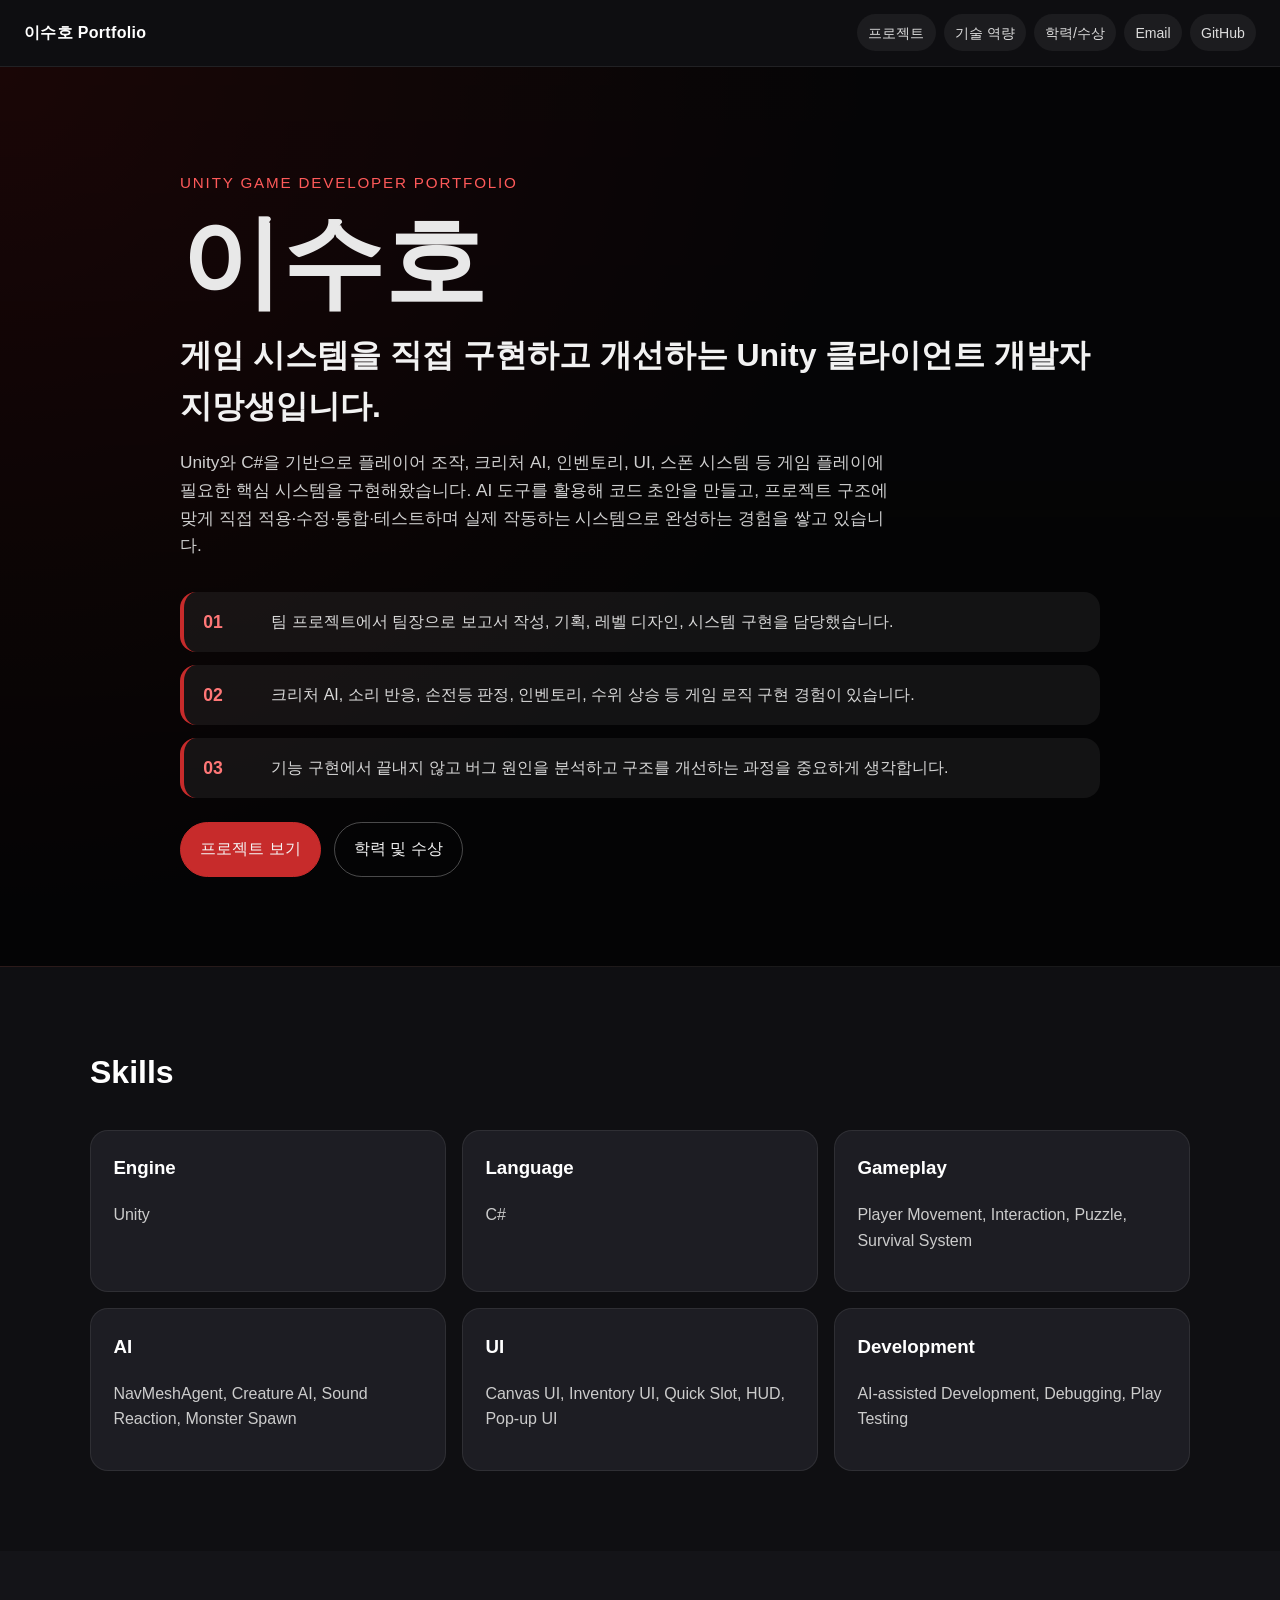
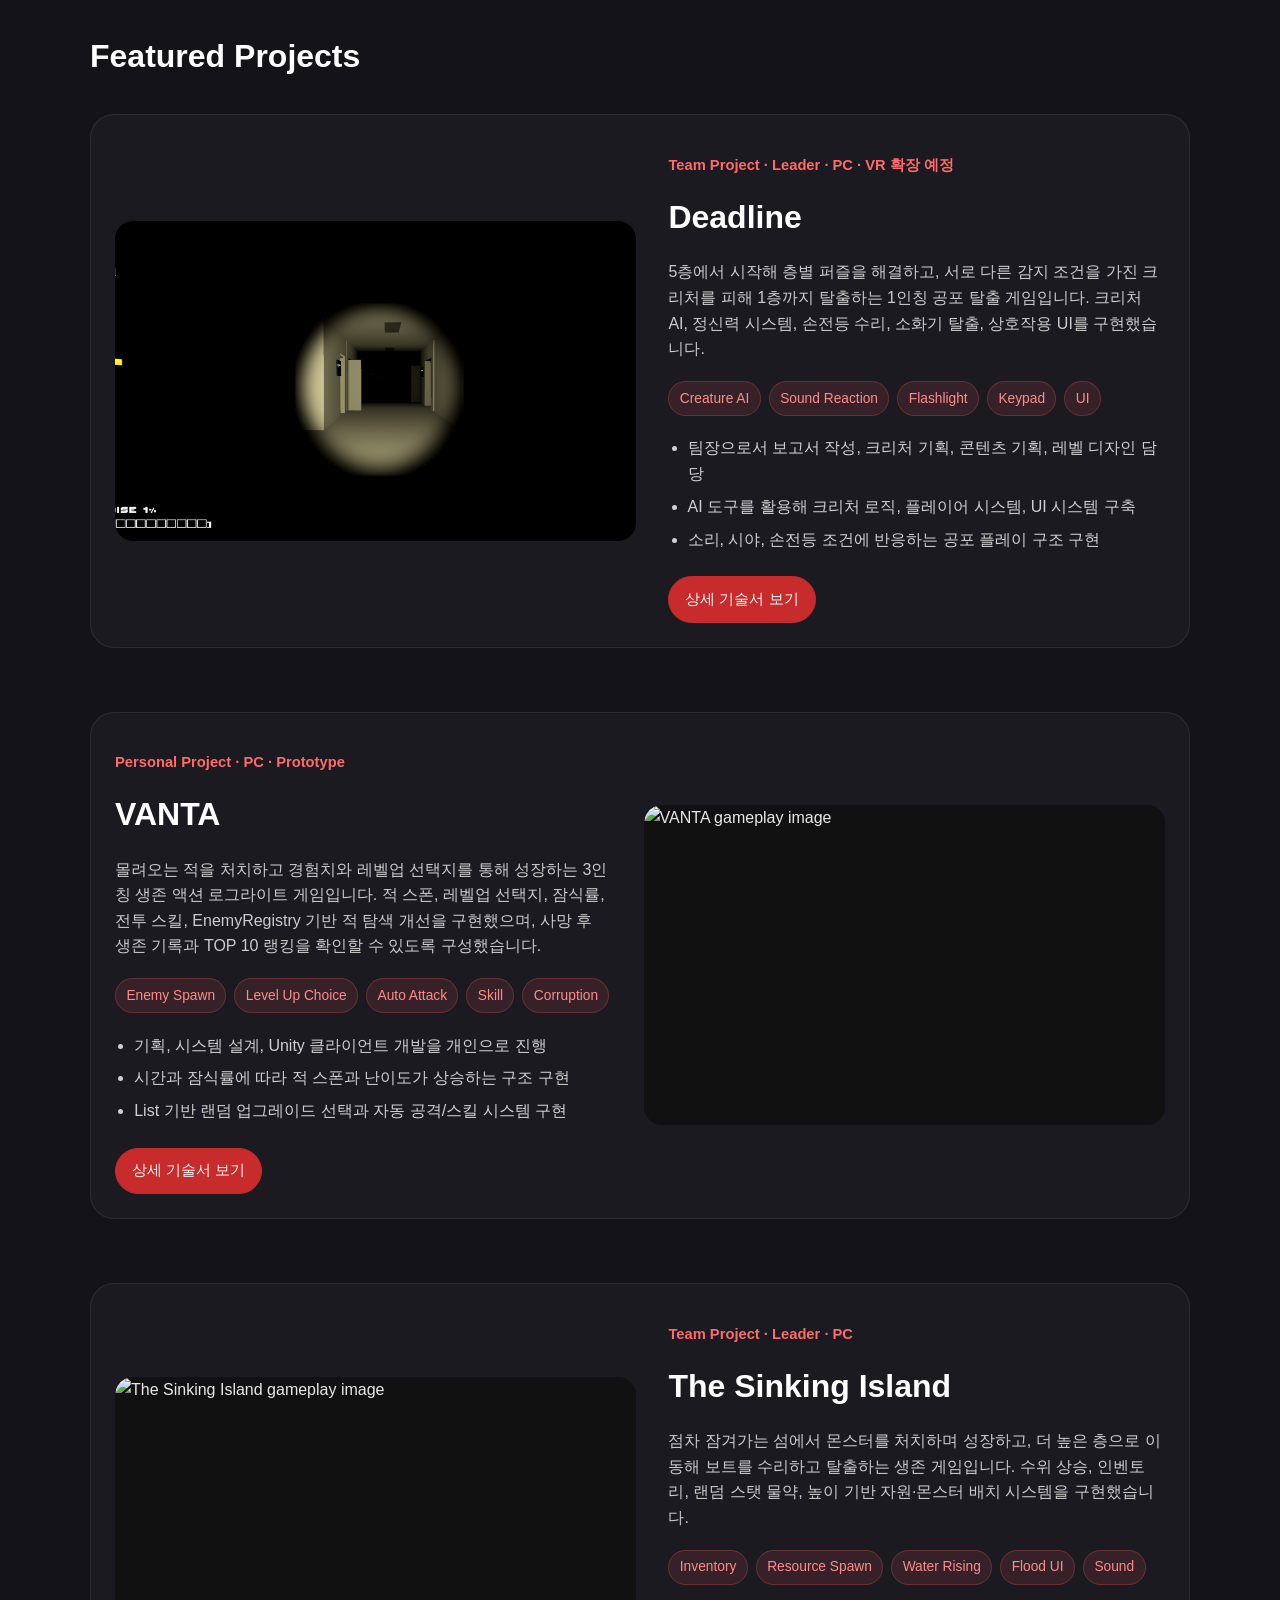
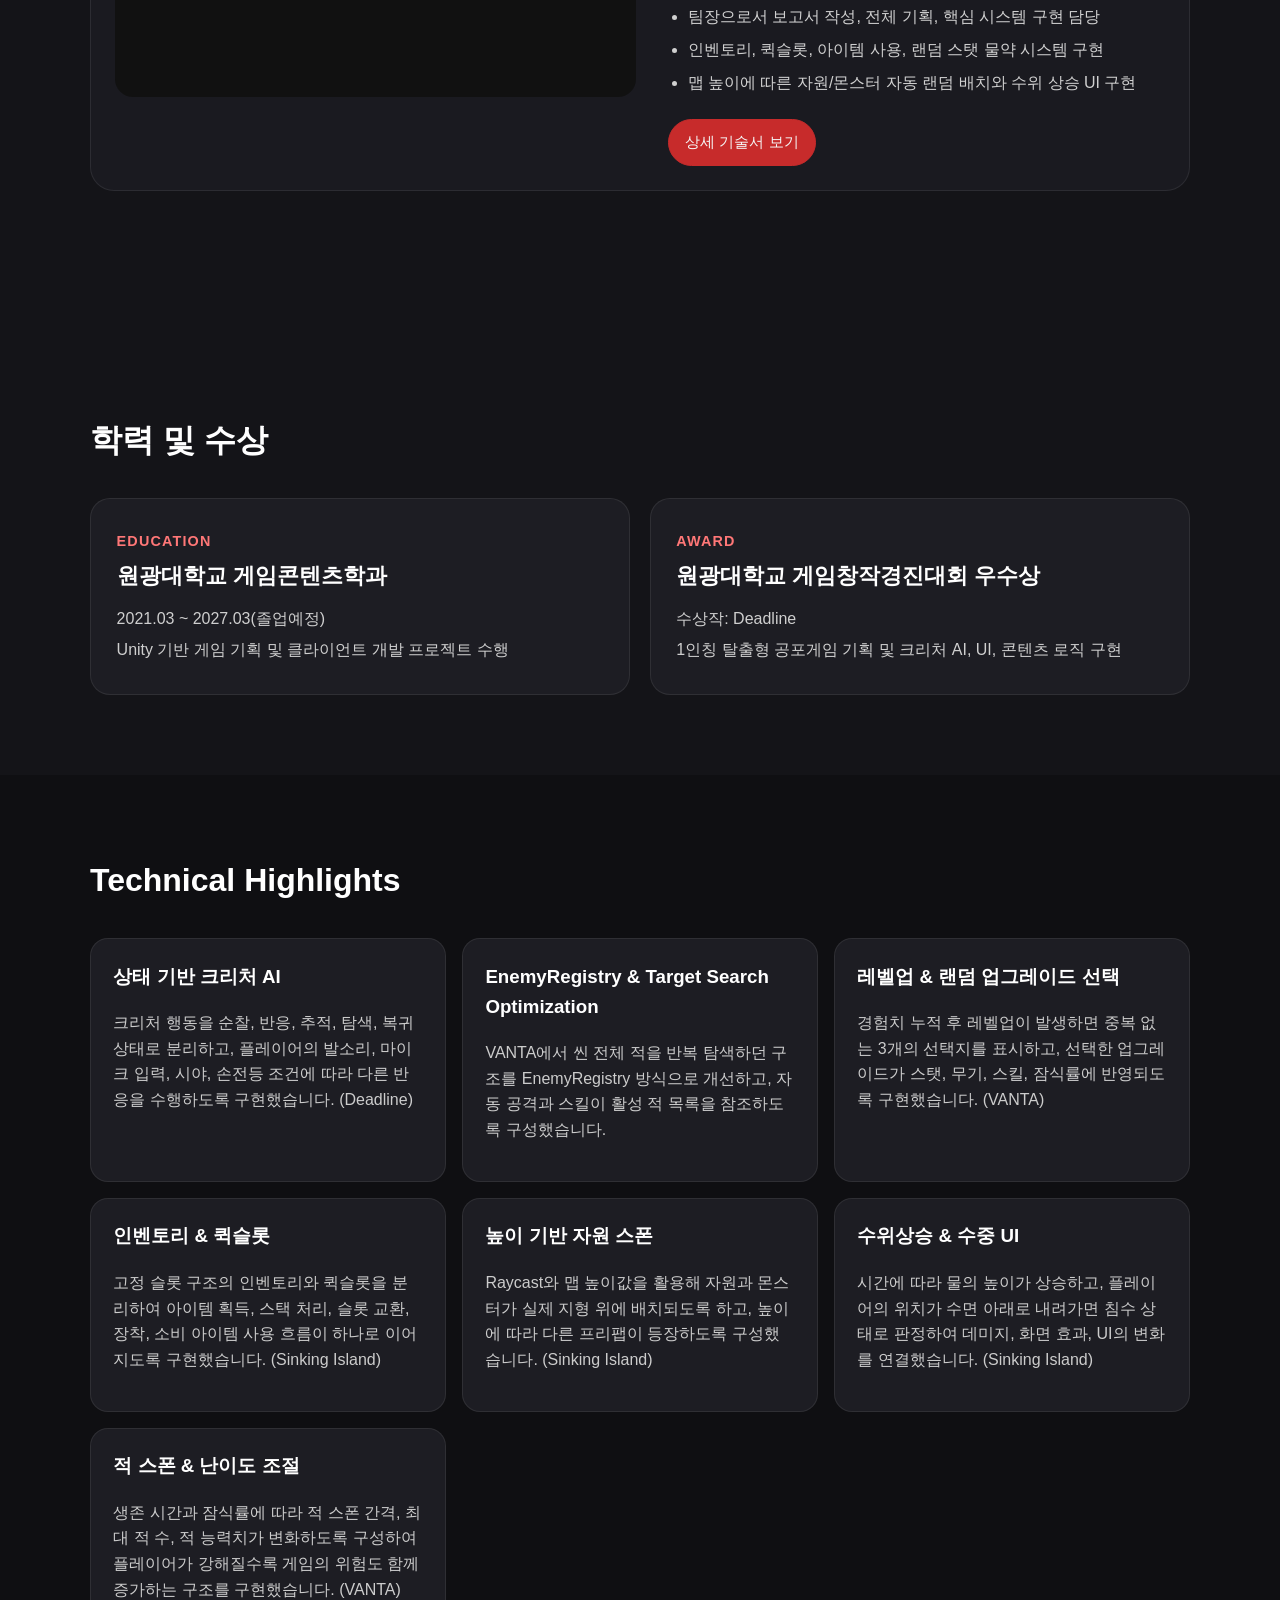
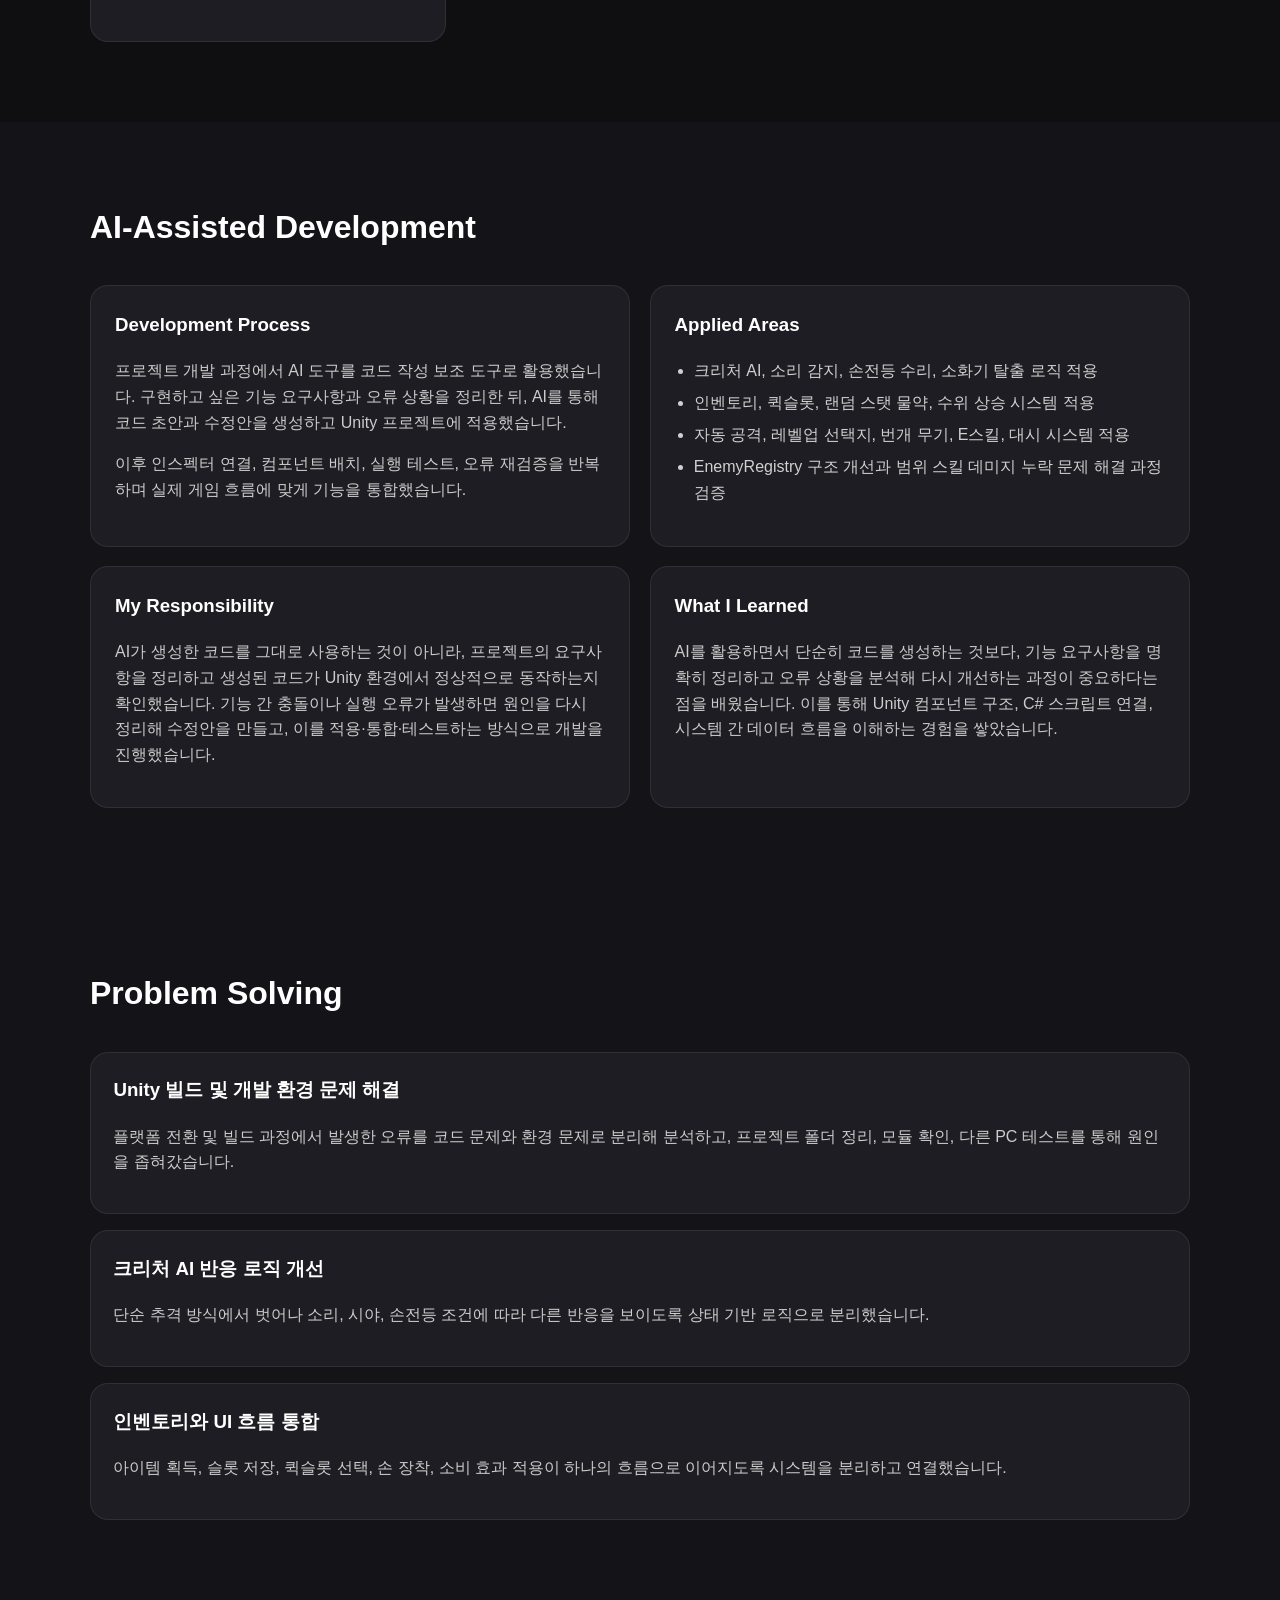
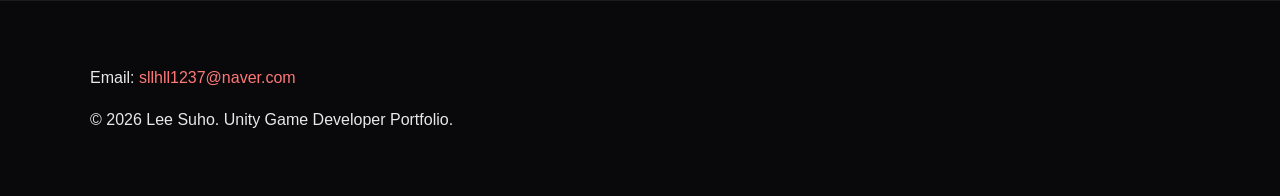
==== commit 042535e6: "Update index.html" ====
--- a/index.html
+++ b/index.html
@@ -123,7 +123,7 @@
         <article class="project-card">
           <div class="project-media media-hover">
             <img src="assets/images/deadline.png" alt="Deadline gameplay image">
-            <video src="assets/videos/deadline.mp4" muted loop playsinline preload="metadata"></video>
+            <video src="assets/videos/deadline_preview.mp4" muted loop playsinline preload="metadata"></video>
           </div>
 
           <div class="project-content">
@@ -167,7 +167,8 @@
             <p>
               몰려오는 적을 처치하고 경험치와 레벨업 선택지를 통해 성장하는
               3인칭 생존 액션 로그라이트 게임입니다.
-              적 스폰, 레벨업 선택지, 잠식률, 전투 스킬, EnemyRegistry 기반 적 탐색 개선을 구현했습니다.
+              적 스폰, 레벨업 선택지, 잠식률, 전투 스킬, EnemyRegistry 기반 적 탐색 개선을 구현했으며,
+              사망 후 생존 기록과 TOP 10 랭킹을 확인할 수 있도록 구성했습니다.
             </p>
 
             <div class="tag-list">
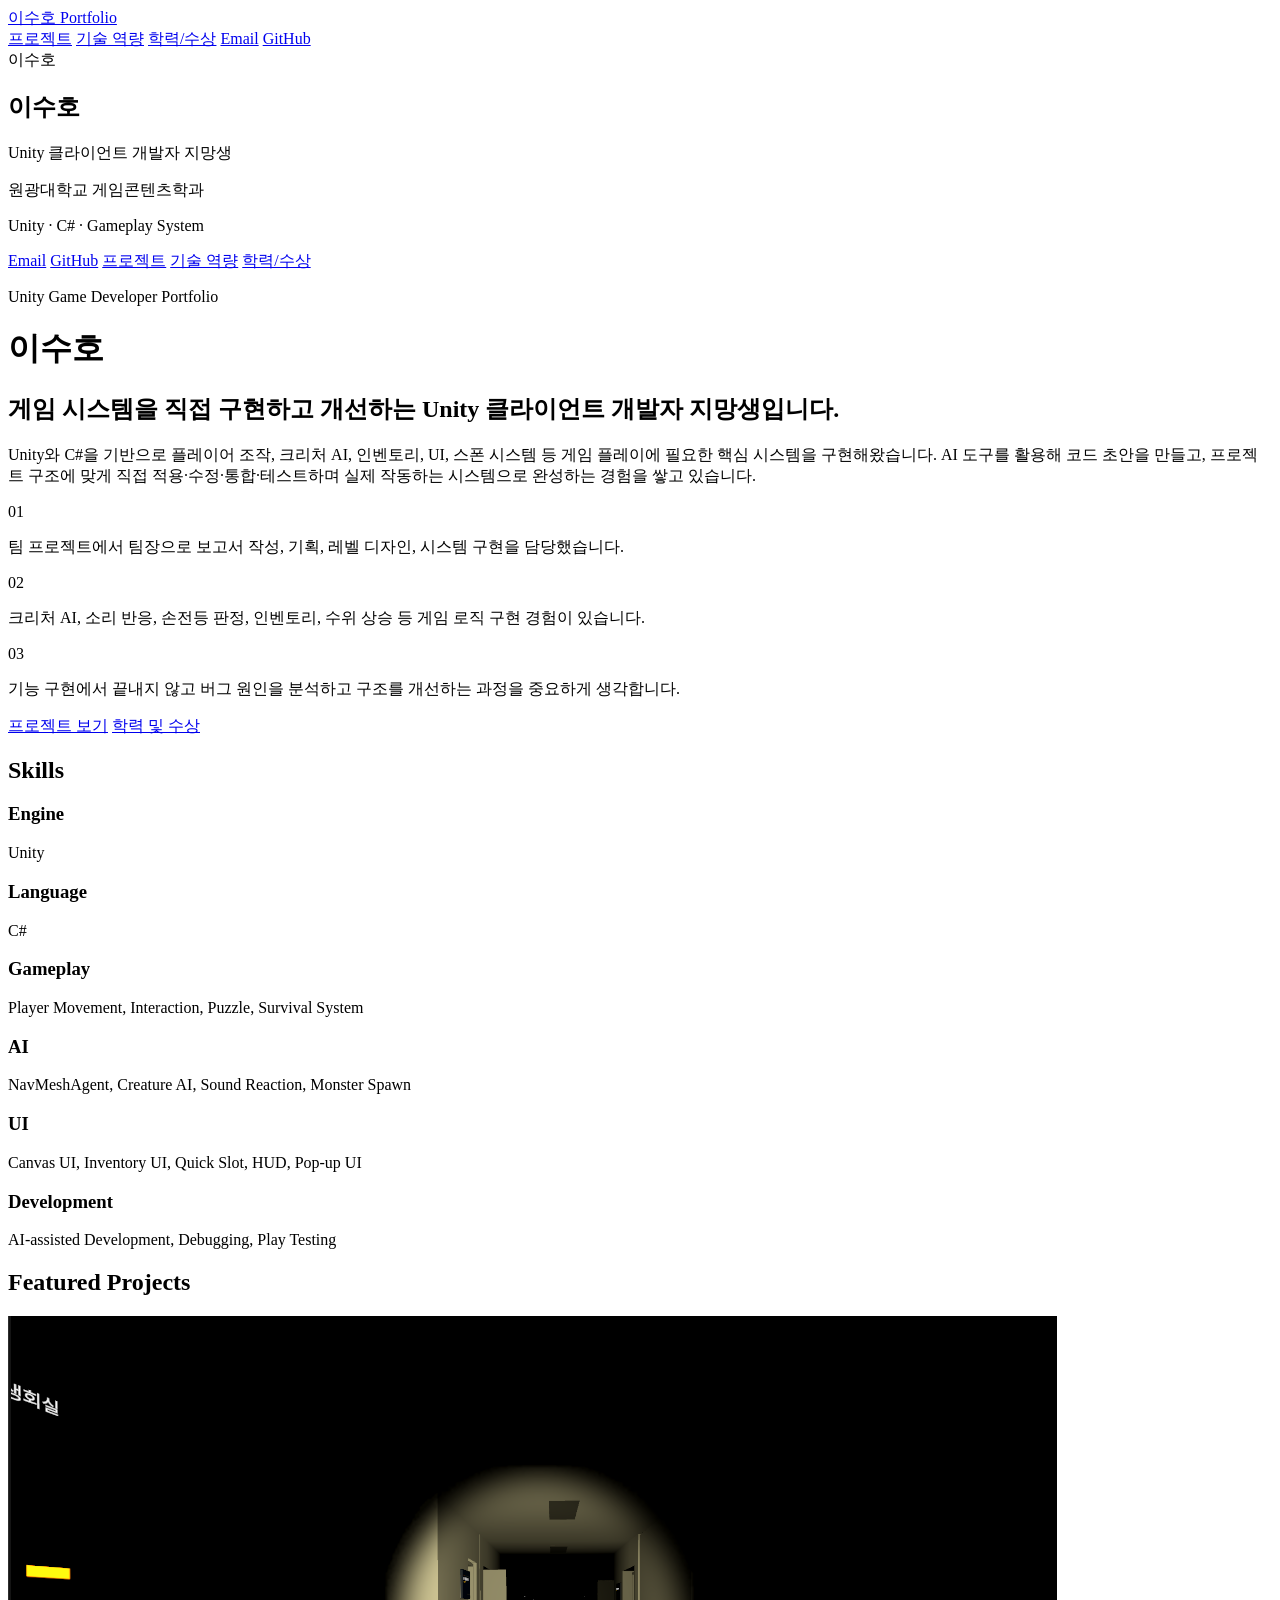
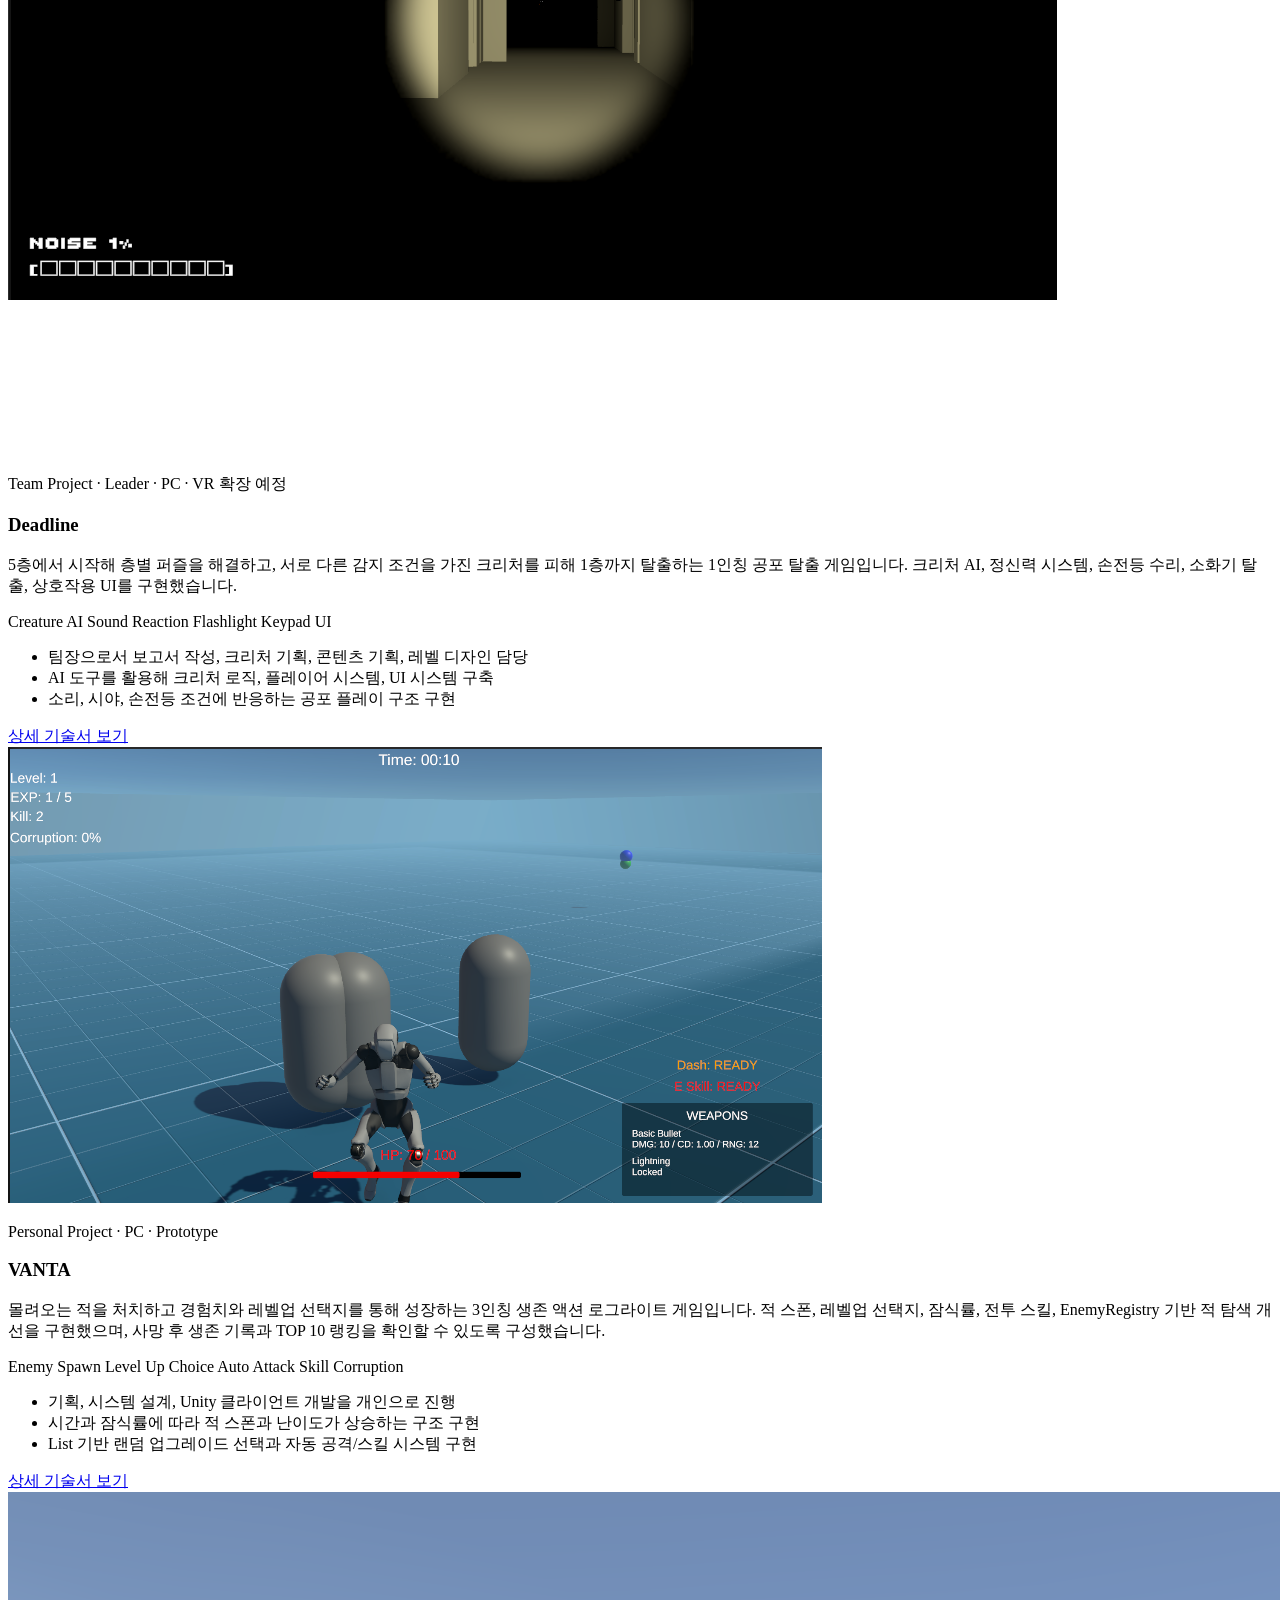
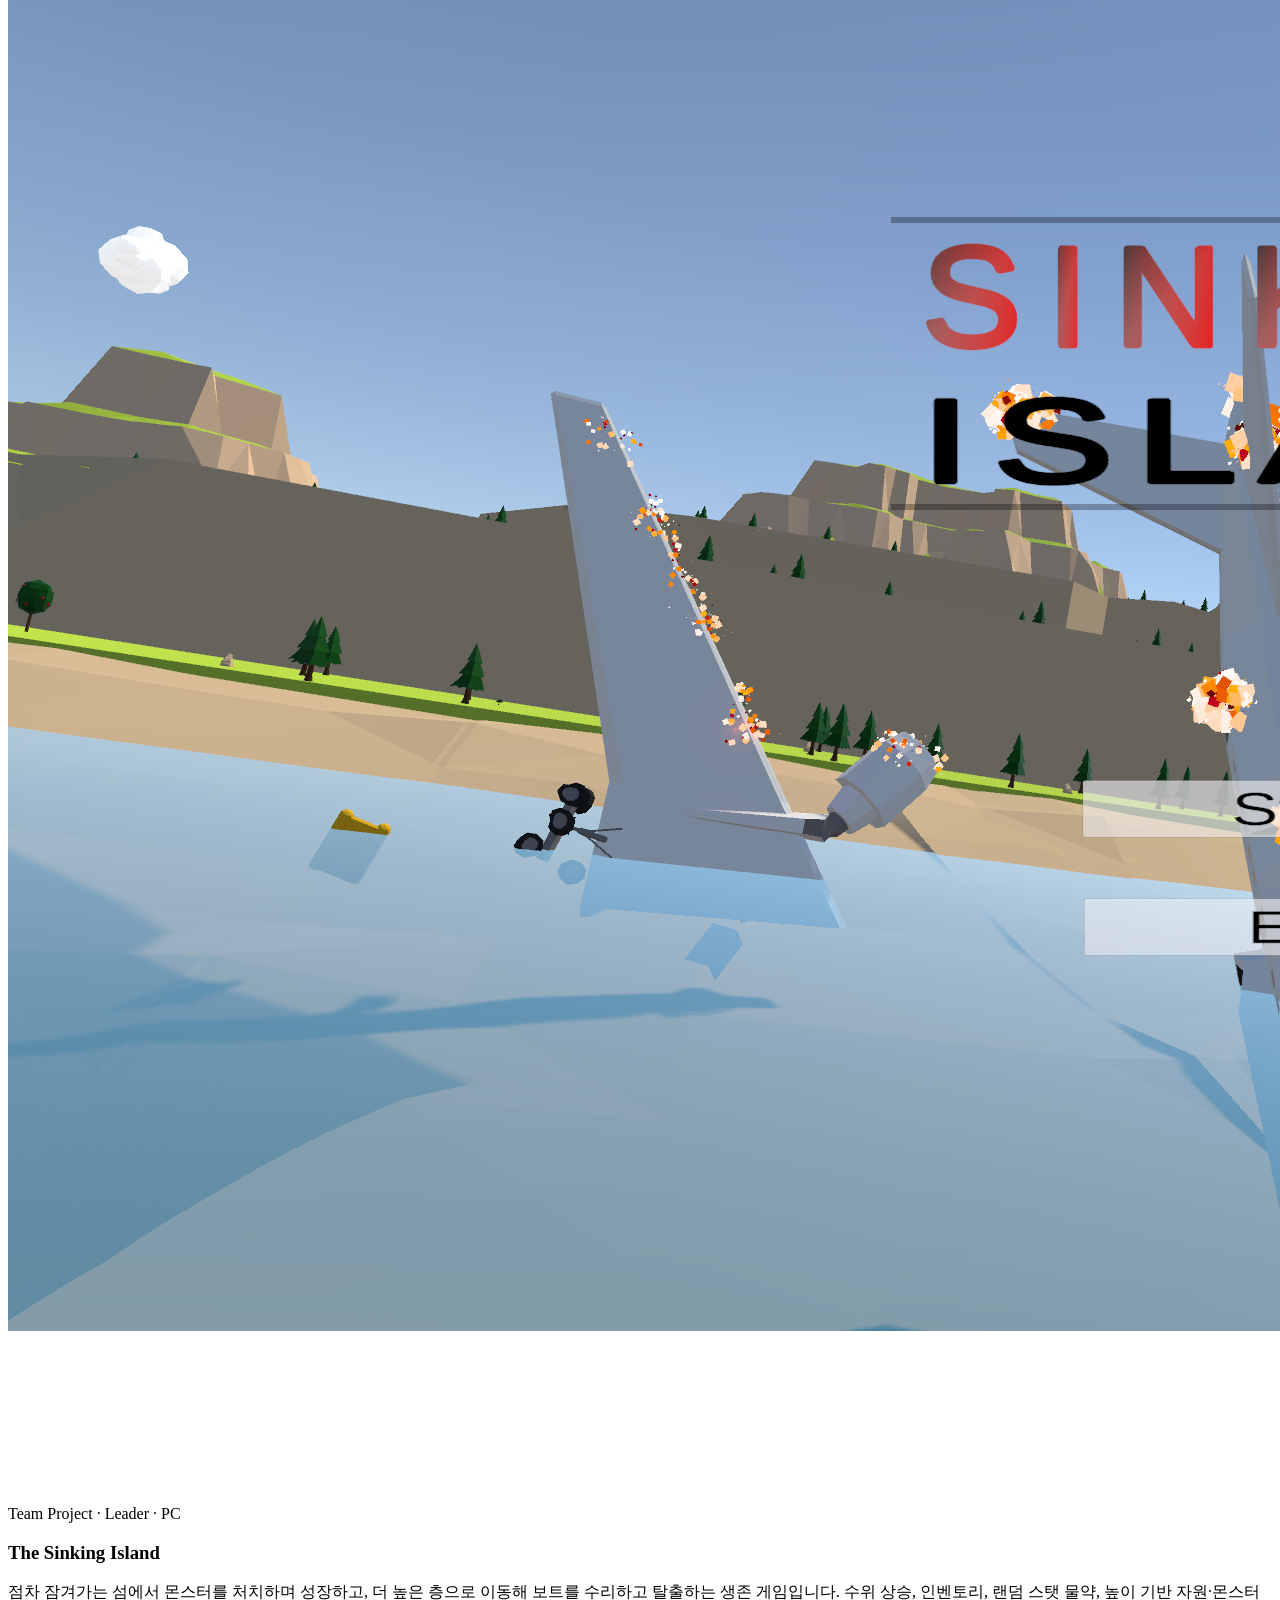
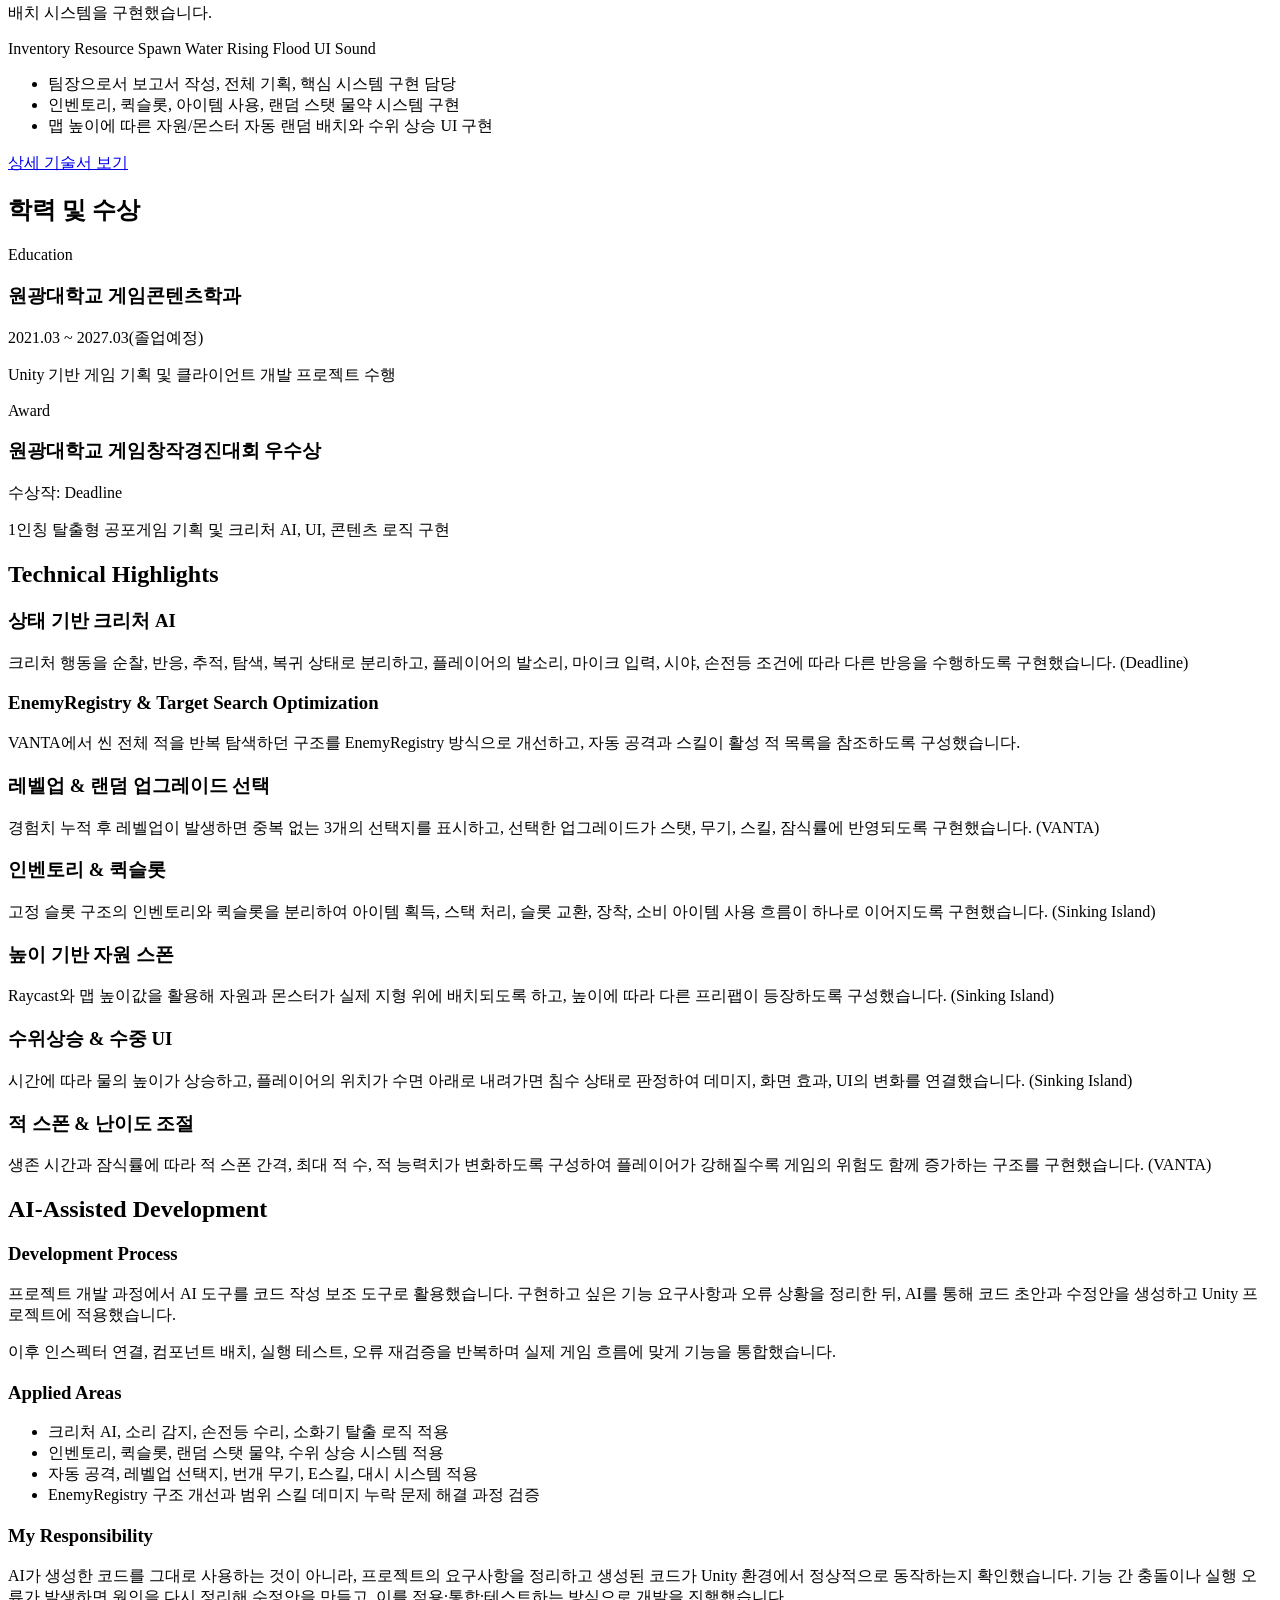
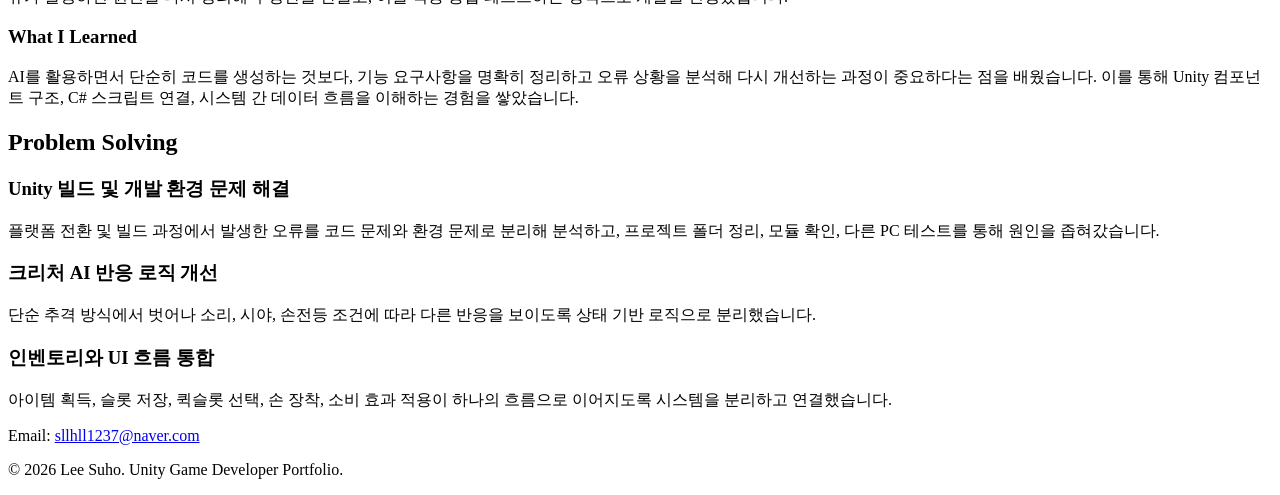
==== commit 7c2fe766: "Update index.html" ====
--- a/index.html
+++ b/index.html
@@ -1,10 +1,19 @@
 <!DOCTYPE html>
 <html lang="ko">
 <head>
-  <meta charset="UTF-8" />
-  <meta name="viewport" content="width=device-width, initial-scale=1.0" />
-  <title>이수호 | Unity Game Developer Portfolio</title>
-  <link rel="stylesheet" href="style.css" />
+  <meta charset="UTF-8">
+  <meta name="viewport" content="width=device-width, initial-scale=1.0">
+
+  <title>이수호 | Unity Game Client Portfolio</title>
+
+  <meta name="description" content="Unity와 C#을 기반으로 크리처 AI, 인벤토리, 전투 시스템, 레벨업, 수위 상승, UI 시스템을 구현한 게임 클라이언트 개발 포트폴리오입니다.">
+
+  <meta property="og:title" content="이수호 | Unity Game Client Portfolio">
+  <meta property="og:description" content="Deadline, VANTA, Sinking Island 프로젝트를 중심으로 Unity 게임 시스템 구현 과정을 정리한 포트폴리오입니다.">
+  <meta property="og:type" content="website">
+  <meta property="og:image" content="/profile/assets/images/deadline_main.png">
+
+  <link rel="stylesheet" href="/profile/style.css?v=4">
 </head>
 <body>
 
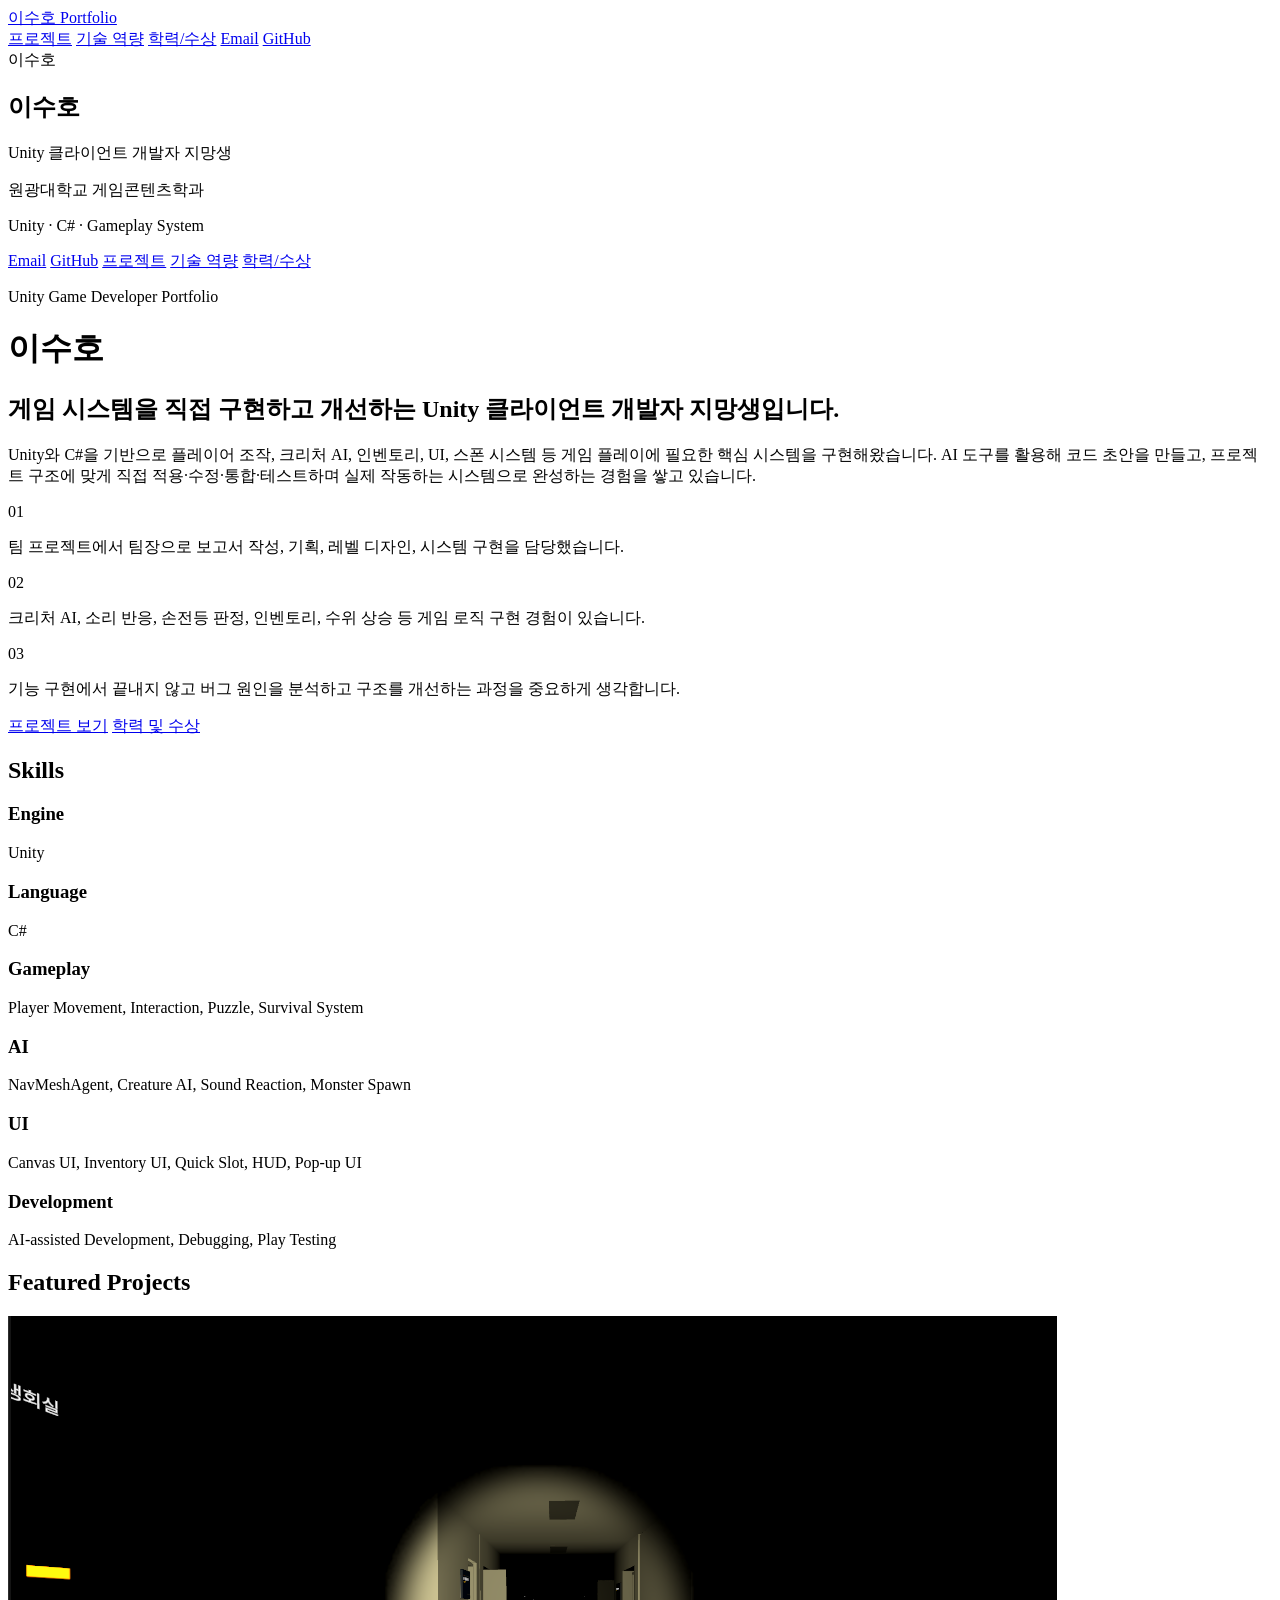
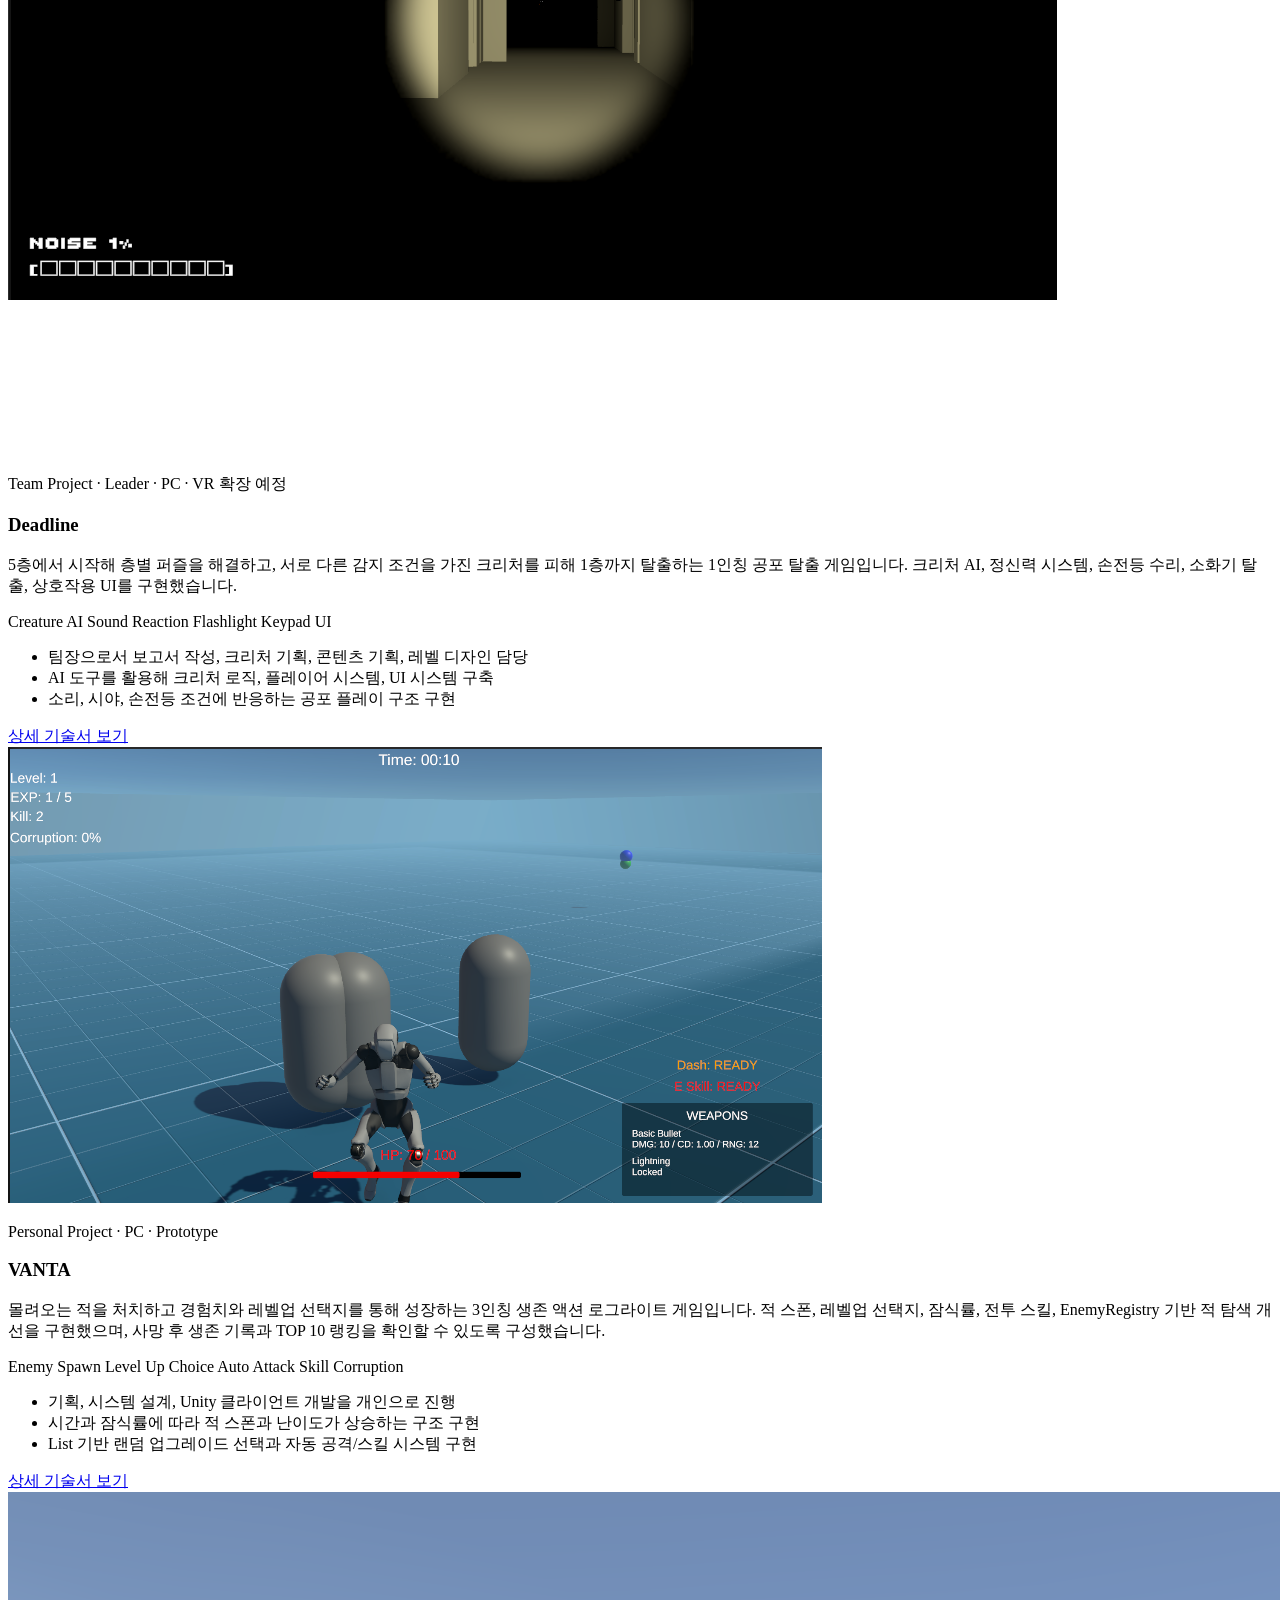
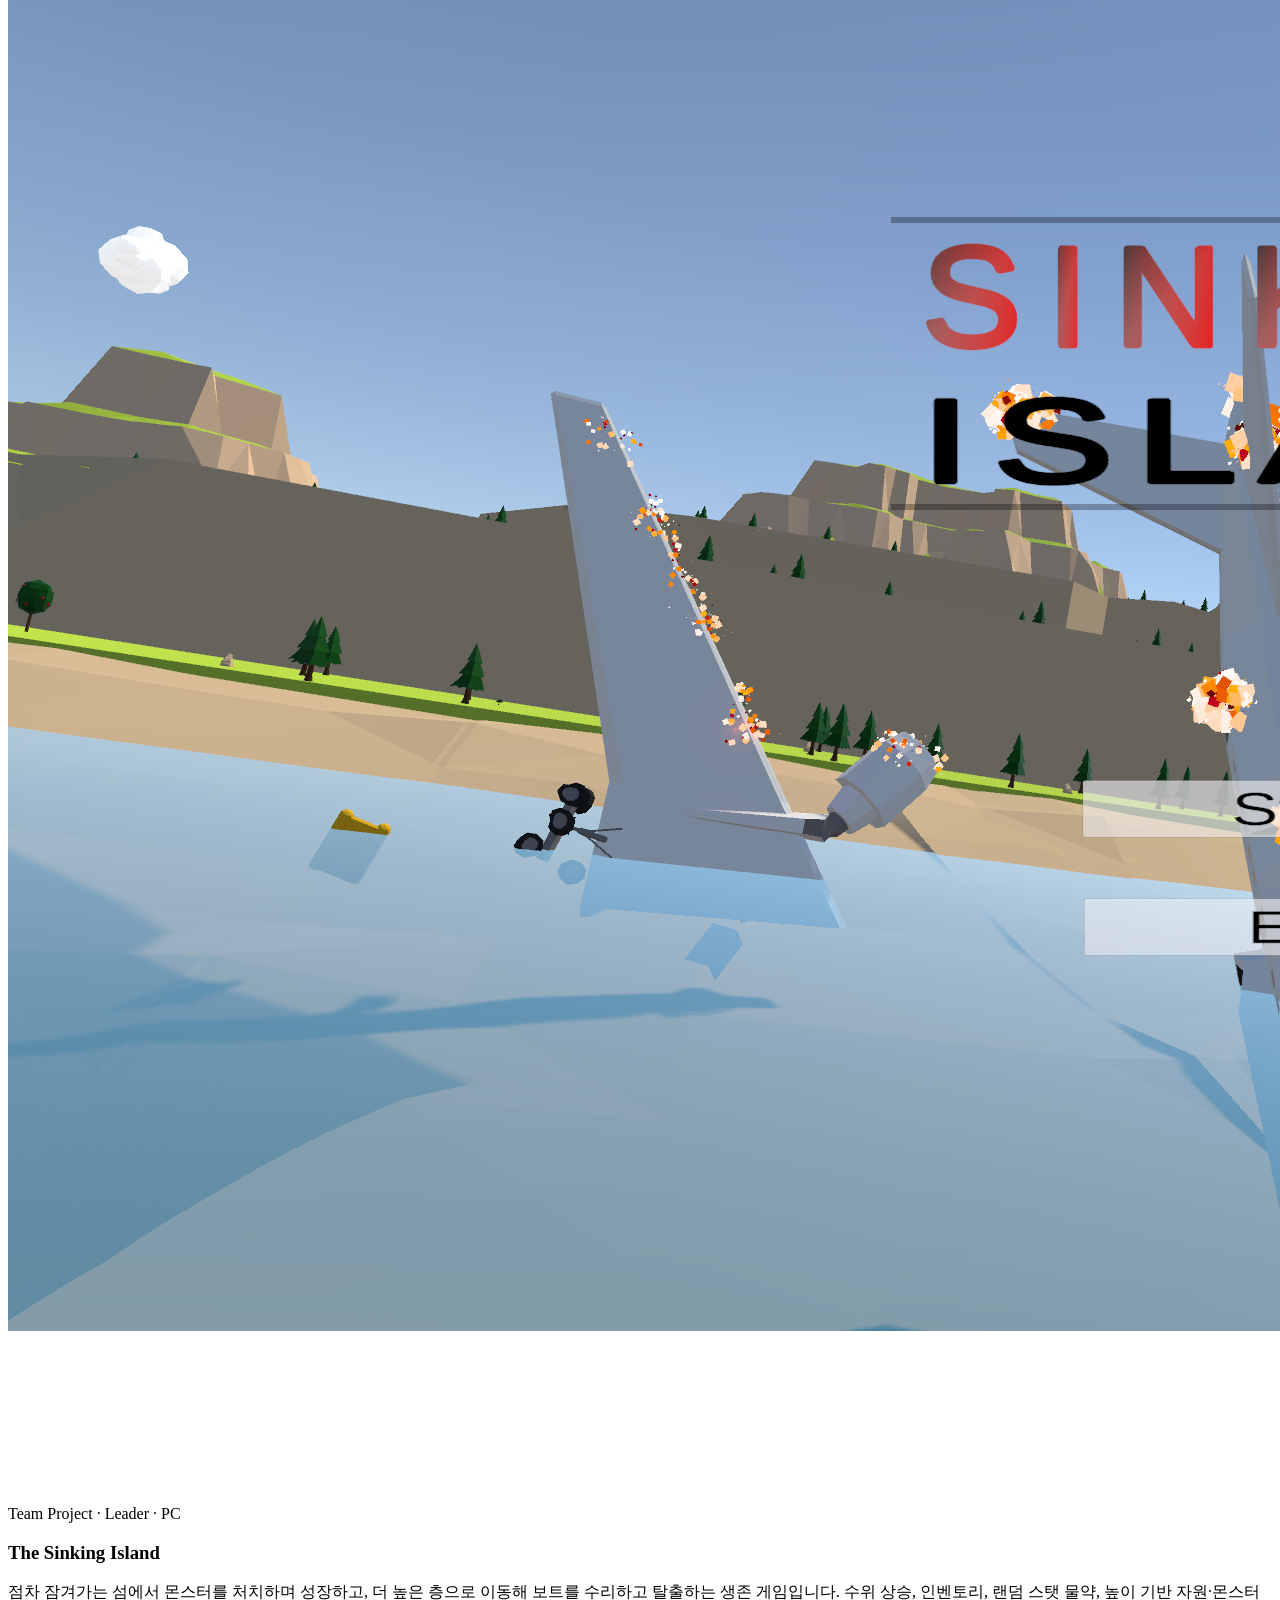
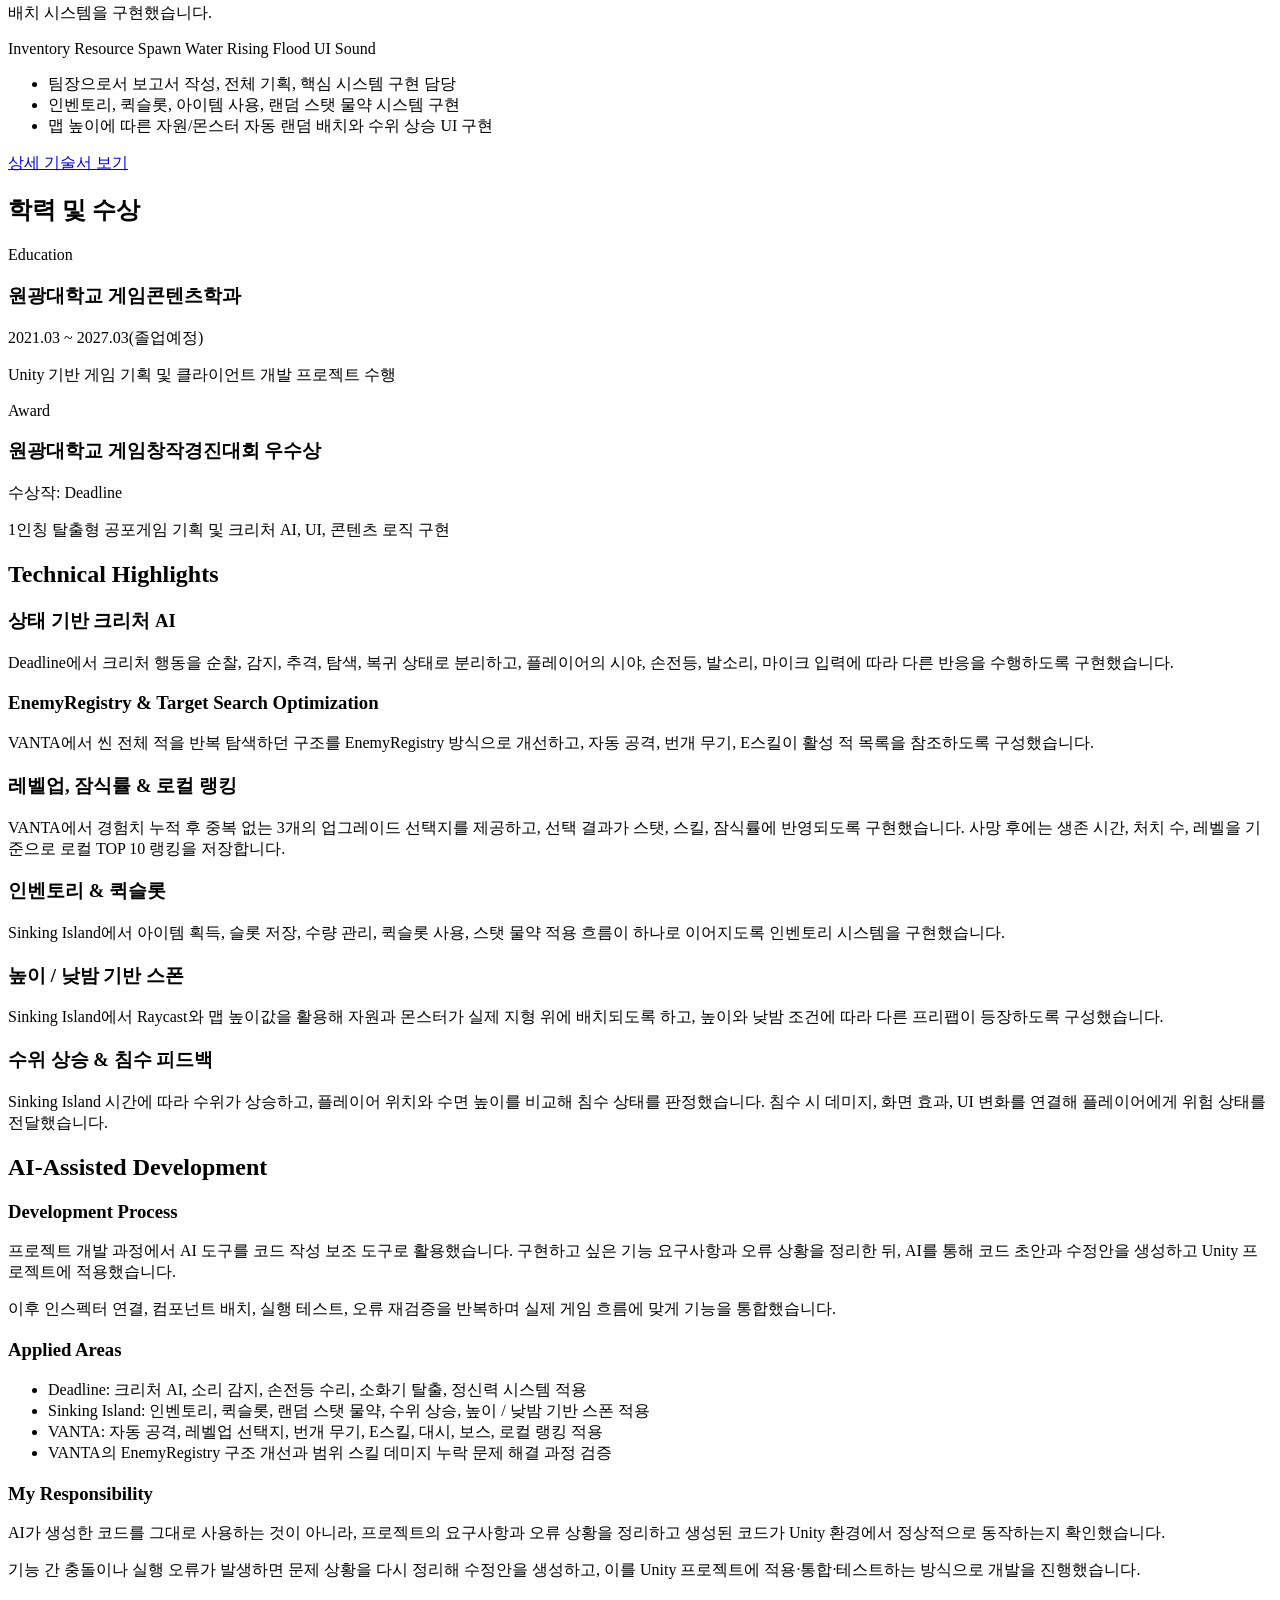
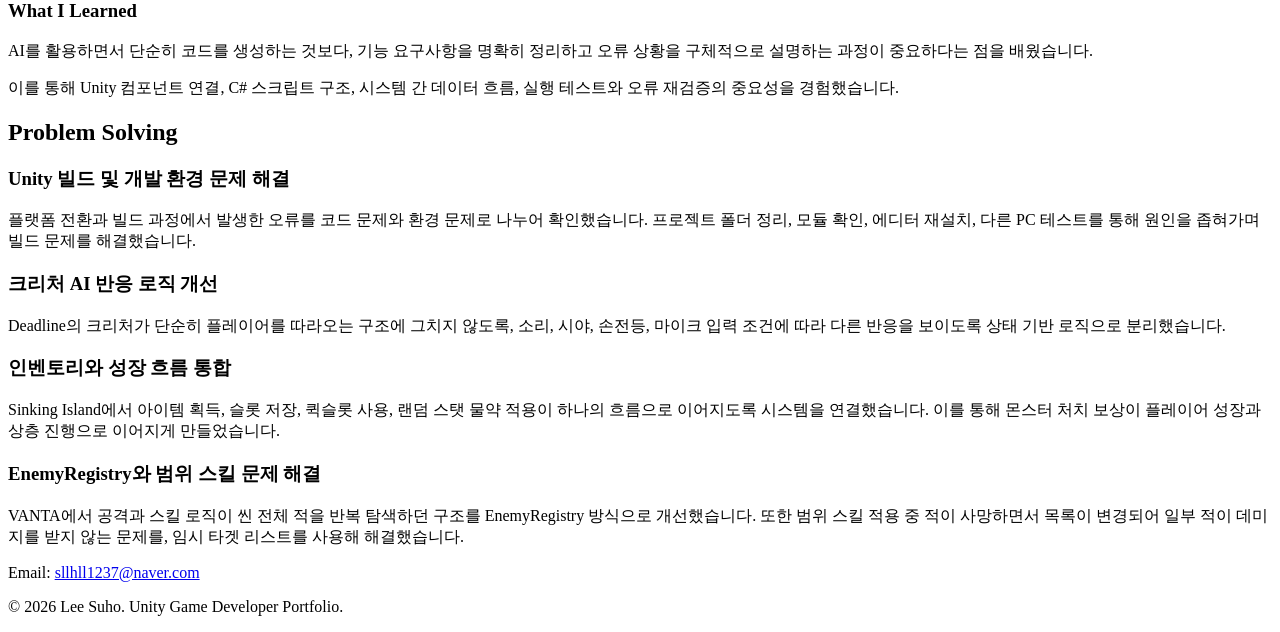
==== commit 62b00c43: "Update index.html" ====
--- a/index.html
+++ b/index.html
@@ -263,67 +263,54 @@
     <section class="section dark" id="technical">
       <div class="container">
         <h2 class="section-title">Technical Highlights</h2>
-
+    
         <div class="highlight-grid">
           <div class="highlight-card">
             <h3>상태 기반 크리처 AI</h3>
             <p>
-              크리처 행동을 순찰, 반응, 추적, 탐색, 복귀 상태로 분리하고,
-              플레이어의 발소리, 마이크 입력, 시야, 손전등 조건에 따라 다른 반응을 수행하도록 구현했습니다.
-              (Deadline)
-            </p>
-          </div>
-
+              Deadline에서 크리처 행동을 순찰, 감지, 추격, 탐색, 복귀 상태로 분리하고,
+              플레이어의 시야, 손전등, 발소리, 마이크 입력에 따라 다른 반응을 수행하도록 구현했습니다.
+            </p>
+          </div>
+    
           <div class="highlight-card">
             <h3>EnemyRegistry & Target Search Optimization</h3>
             <p>
               VANTA에서 씬 전체 적을 반복 탐색하던 구조를 EnemyRegistry 방식으로 개선하고,
-              자동 공격과 스킬이 활성 적 목록을 참조하도록 구성했습니다.
-            </p>
-          </div>
-
-          <div class="highlight-card">
-            <h3>레벨업 & 랜덤 업그레이드 선택</h3>
-            <p>
-              경험치 누적 후 레벨업이 발생하면 중복 없는 3개의 선택지를 표시하고,
-              선택한 업그레이드가 스탯, 무기, 스킬, 잠식률에 반영되도록 구현했습니다.
-              (VANTA)
-            </p>
-          </div>
-
+              자동 공격, 번개 무기, E스킬이 활성 적 목록을 참조하도록 구성했습니다.
+            </p>
+          </div>
+    
+          <div class="highlight-card">
+            <h3>레벨업, 잠식률 & 로컬 랭킹</h3>
+            <p>
+              VANTA에서 경험치 누적 후 중복 없는 3개의 업그레이드 선택지를 제공하고,
+              선택 결과가 스탯, 스킬, 잠식률에 반영되도록 구현했습니다.
+              사망 후에는 생존 시간, 처치 수, 레벨을 기준으로 로컬 TOP 10 랭킹을 저장합니다.
+            </p>
+          </div>
+    
           <div class="highlight-card">
             <h3>인벤토리 & 퀵슬롯</h3>
             <p>
-              고정 슬롯 구조의 인벤토리와 퀵슬롯을 분리하여 아이템 획득, 스택 처리,
-              슬롯 교환, 장착, 소비 아이템 사용 흐름이 하나로 이어지도록 구현했습니다.
-              (Sinking Island)
-            </p>
-          </div>
-
-          <div class="highlight-card">
-            <h3>높이 기반 자원 스폰</h3>
-            <p>
-              Raycast와 맵 높이값을 활용해 자원과 몬스터가 실제 지형 위에 배치되도록 하고,
-              높이에 따라 다른 프리팹이 등장하도록 구성했습니다.
-              (Sinking Island)
-            </p>
-          </div>
-
-          <div class="highlight-card">
-            <h3>수위상승 & 수중 UI</h3>
-            <p>
-              시간에 따라 물의 높이가 상승하고, 플레이어의 위치가 수면 아래로 내려가면
-              침수 상태로 판정하여 데미지, 화면 효과, UI의 변화를 연결했습니다.
-              (Sinking Island)
-            </p>
-          </div>
-
-          <div class="highlight-card">
-            <h3>적 스폰 & 난이도 조절</h3>
-            <p>
-              생존 시간과 잠식률에 따라 적 스폰 간격, 최대 적 수, 적 능력치가 변화하도록 구성하여
-              플레이어가 강해질수록 게임의 위험도 함께 증가하는 구조를 구현했습니다.
-              (VANTA)
+              Sinking Island에서 아이템 획득, 슬롯 저장, 수량 관리, 퀵슬롯 사용,
+              스탯 물약 적용 흐름이 하나로 이어지도록 인벤토리 시스템을 구현했습니다.
+            </p>
+          </div>
+    
+          <div class="highlight-card">
+            <h3>높이 / 낮밤 기반 스폰</h3>
+            <p>
+              Sinking Island에서 Raycast와 맵 높이값을 활용해 자원과 몬스터가 실제 지형 위에 배치되도록 하고,
+              높이와 낮밤 조건에 따라 다른 프리팹이 등장하도록 구성했습니다.
+            </p>
+          </div>
+    
+          <div class="highlight-card">
+            <h3>수위 상승 & 침수 피드백</h3>
+            <p>
+              Sinking Island 시간에 따라 수위가 상승하고, 플레이어 위치와 수면 높이를 비교해 침수 상태를 판정했습니다.
+              침수 시 데미지, 화면 효과, UI 변화를 연결해 플레이어에게 위험 상태를 전달했습니다.
             </p>
           </div>
         </div>
@@ -351,10 +338,10 @@
           <div class="detail-card">
             <h3>Applied Areas</h3>
             <ul>
-              <li>크리처 AI, 소리 감지, 손전등 수리, 소화기 탈출 로직 적용</li>
-              <li>인벤토리, 퀵슬롯, 랜덤 스탯 물약, 수위 상승 시스템 적용</li>
-              <li>자동 공격, 레벨업 선택지, 번개 무기, E스킬, 대시 시스템 적용</li>
-              <li>EnemyRegistry 구조 개선과 범위 스킬 데미지 누락 문제 해결 과정 검증</li>
+              <li>Deadline: 크리처 AI, 소리 감지, 손전등 수리, 소화기 탈출, 정신력 시스템 적용</li>
+              <li>Sinking Island: 인벤토리, 퀵슬롯, 랜덤 스탯 물약, 수위 상승, 높이 / 낮밤 기반 스폰 적용</li>
+              <li>VANTA: 자동 공격, 레벨업 선택지, 번개 무기, E스킬, 대시, 보스, 로컬 랭킹 적용</li>
+              <li>VANTA의 EnemyRegistry 구조 개선과 범위 스킬 데미지 누락 문제 해결 과정 검증</li>
             </ul>
           </div>
     
@@ -362,9 +349,11 @@
             <h3>My Responsibility</h3>
             <p>
               AI가 생성한 코드를 그대로 사용하는 것이 아니라,
-              프로젝트의 요구사항을 정리하고 생성된 코드가 Unity 환경에서 정상적으로 동작하는지 확인했습니다.
-              기능 간 충돌이나 실행 오류가 발생하면 원인을 다시 정리해 수정안을 만들고,
-              이를 적용·통합·테스트하는 방식으로 개발을 진행했습니다.
+              프로젝트의 요구사항과 오류 상황을 정리하고 생성된 코드가 Unity 환경에서 정상적으로 동작하는지 확인했습니다.
+            </p>
+            <p>
+              기능 간 충돌이나 실행 오류가 발생하면 문제 상황을 다시 정리해 수정안을 생성하고,
+              이를 Unity 프로젝트에 적용·통합·테스트하는 방식으로 개발을 진행했습니다.
             </p>
           </div>
     
@@ -372,40 +361,53 @@
             <h3>What I Learned</h3>
             <p>
               AI를 활용하면서 단순히 코드를 생성하는 것보다,
-              기능 요구사항을 명확히 정리하고 오류 상황을 분석해 다시 개선하는 과정이 중요하다는 점을 배웠습니다.
-              이를 통해 Unity 컴포넌트 구조, C# 스크립트 연결, 시스템 간 데이터 흐름을 이해하는 경험을 쌓았습니다.
-            </p>
-          </div>
-        </div>
-      </div>
-    </section>
-
-    <section class="section" id="problem-solving">
+              기능 요구사항을 명확히 정리하고 오류 상황을 구체적으로 설명하는 과정이 중요하다는 점을 배웠습니다.
+            </p>
+            <p>
+              이를 통해 Unity 컴포넌트 연결, C# 스크립트 구조, 시스템 간 데이터 흐름,
+              실행 테스트와 오류 재검증의 중요성을 경험했습니다.
+            </p>
+          </div>
+        </div>
+      </div>
+    </section>
+
+    <section class="section dark" id="problem-solving">
       <div class="container">
         <h2 class="section-title">Problem Solving</h2>
-
+    
         <div class="problem-list">
-          <div class="problem-item">
+          <div class="problem-card">
             <h3>Unity 빌드 및 개발 환경 문제 해결</h3>
             <p>
-              플랫폼 전환 및 빌드 과정에서 발생한 오류를 코드 문제와 환경 문제로 분리해 분석하고,
-              프로젝트 폴더 정리, 모듈 확인, 다른 PC 테스트를 통해 원인을 좁혀갔습니다.
-            </p>
-          </div>
-
-          <div class="problem-item">
+              플랫폼 전환과 빌드 과정에서 발생한 오류를 코드 문제와 환경 문제로 나누어 확인했습니다.
+              프로젝트 폴더 정리, 모듈 확인, 에디터 재설치, 다른 PC 테스트를 통해 원인을 좁혀가며 빌드 문제를 해결했습니다.
+            </p>
+          </div>
+    
+          <div class="problem-card">
             <h3>크리처 AI 반응 로직 개선</h3>
             <p>
-              단순 추격 방식에서 벗어나 소리, 시야, 손전등 조건에 따라 다른 반응을 보이도록
-              상태 기반 로직으로 분리했습니다.
-            </p>
-          </div>
-
-          <div class="problem-item">
-            <h3>인벤토리와 UI 흐름 통합</h3>
-            <p>
-              아이템 획득, 슬롯 저장, 퀵슬롯 선택, 손 장착, 소비 효과 적용이 하나의 흐름으로
-              이어지도록 시스템을 분리하고 연결했습니다.
+              Deadline의 크리처가 단순히 플레이어를 따라오는 구조에 그치지 않도록,
+              소리, 시야, 손전등, 마이크 입력 조건에 따라 다른 반응을 보이도록 상태 기반 로직으로 분리했습니다.
+            </p>
+          </div>
+    
+          <div class="problem-card">
+            <h3>인벤토리와 성장 흐름 통합</h3>
+            <p>
+              Sinking Island에서 아이템 획득, 슬롯 저장, 퀵슬롯 사용, 랜덤 스탯 물약 적용이
+              하나의 흐름으로 이어지도록 시스템을 연결했습니다.
+              이를 통해 몬스터 처치 보상이 플레이어 성장과 상층 진행으로 이어지게 만들었습니다.
+            </p>
+          </div>
+    
+          <div class="problem-card">
+            <h3>EnemyRegistry와 범위 스킬 문제 해결</h3>
+            <p>
+              VANTA에서 공격과 스킬 로직이 씬 전체 적을 반복 탐색하던 구조를 EnemyRegistry 방식으로 개선했습니다.
+              또한 범위 스킬 적용 중 적이 사망하면서 목록이 변경되어 일부 적이 데미지를 받지 않는 문제를,
+              임시 타겟 리스트를 사용해 해결했습니다.
             </p>
           </div>
         </div>
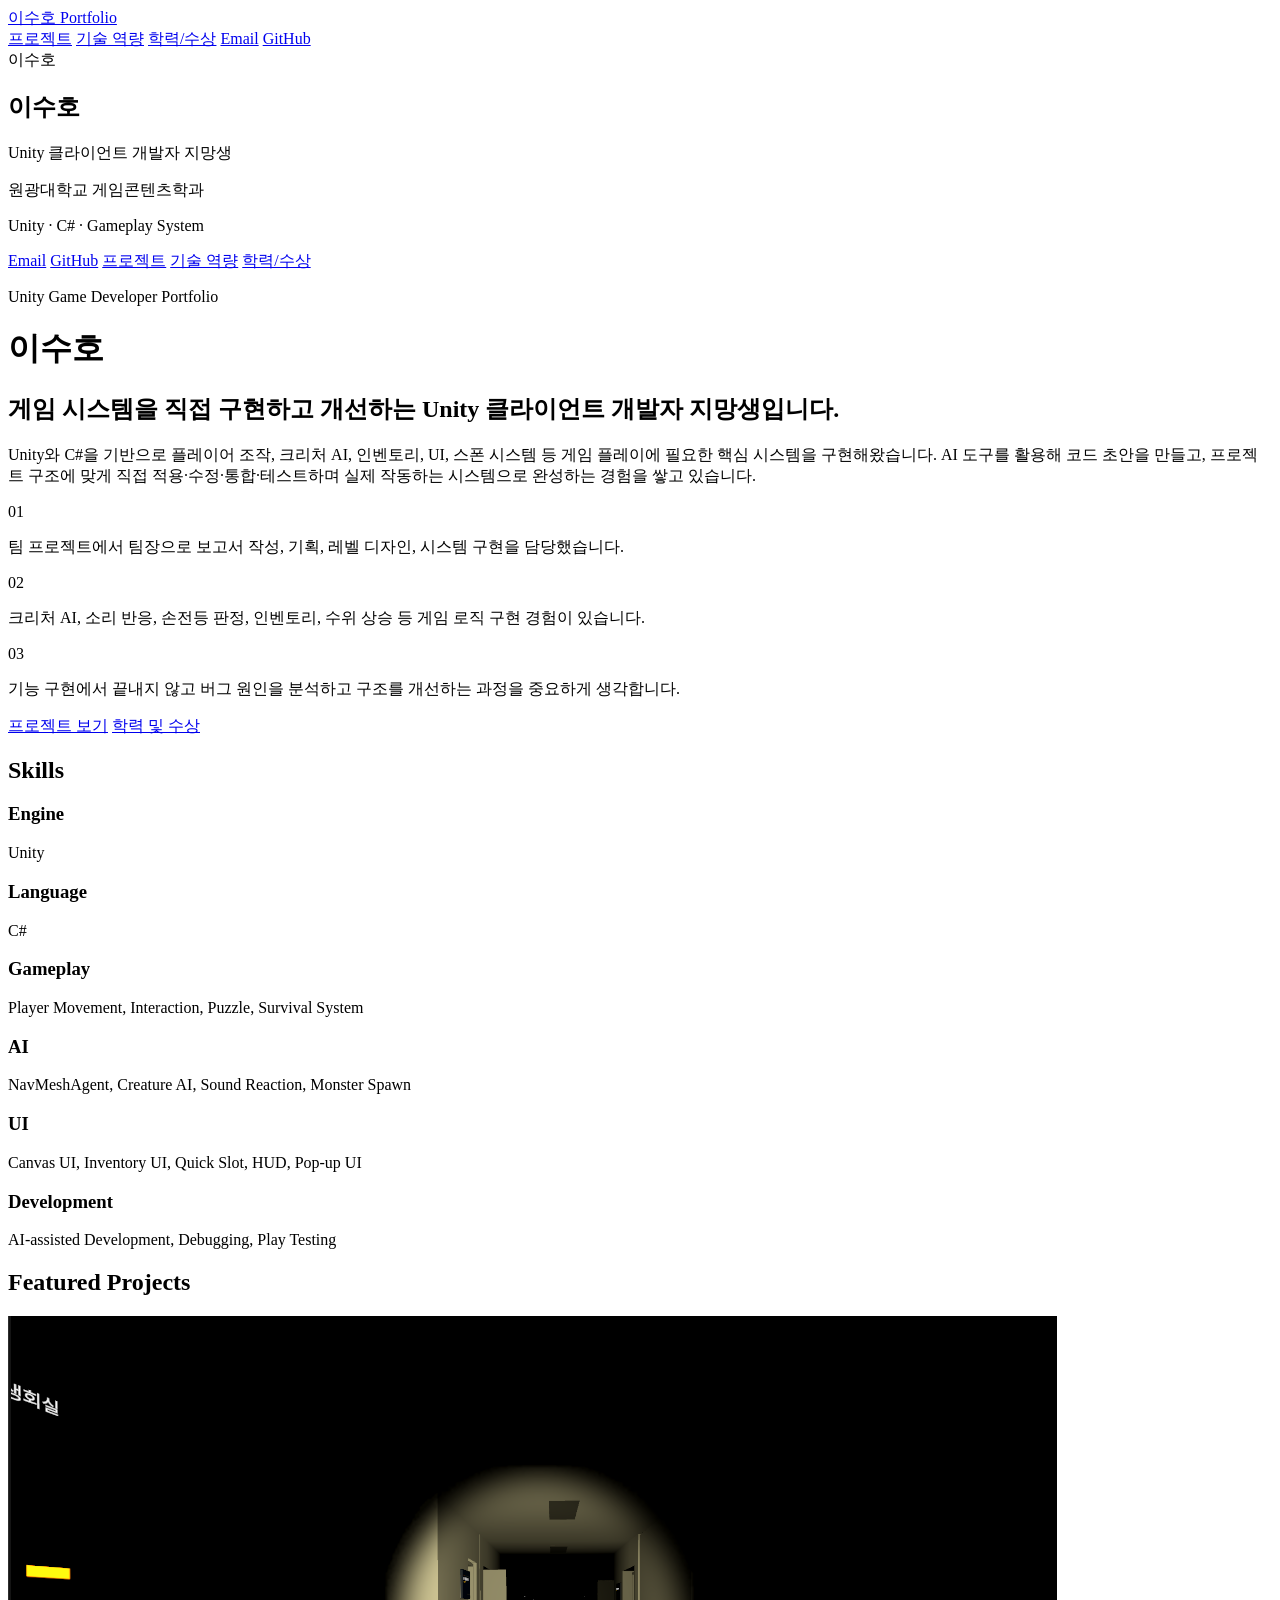
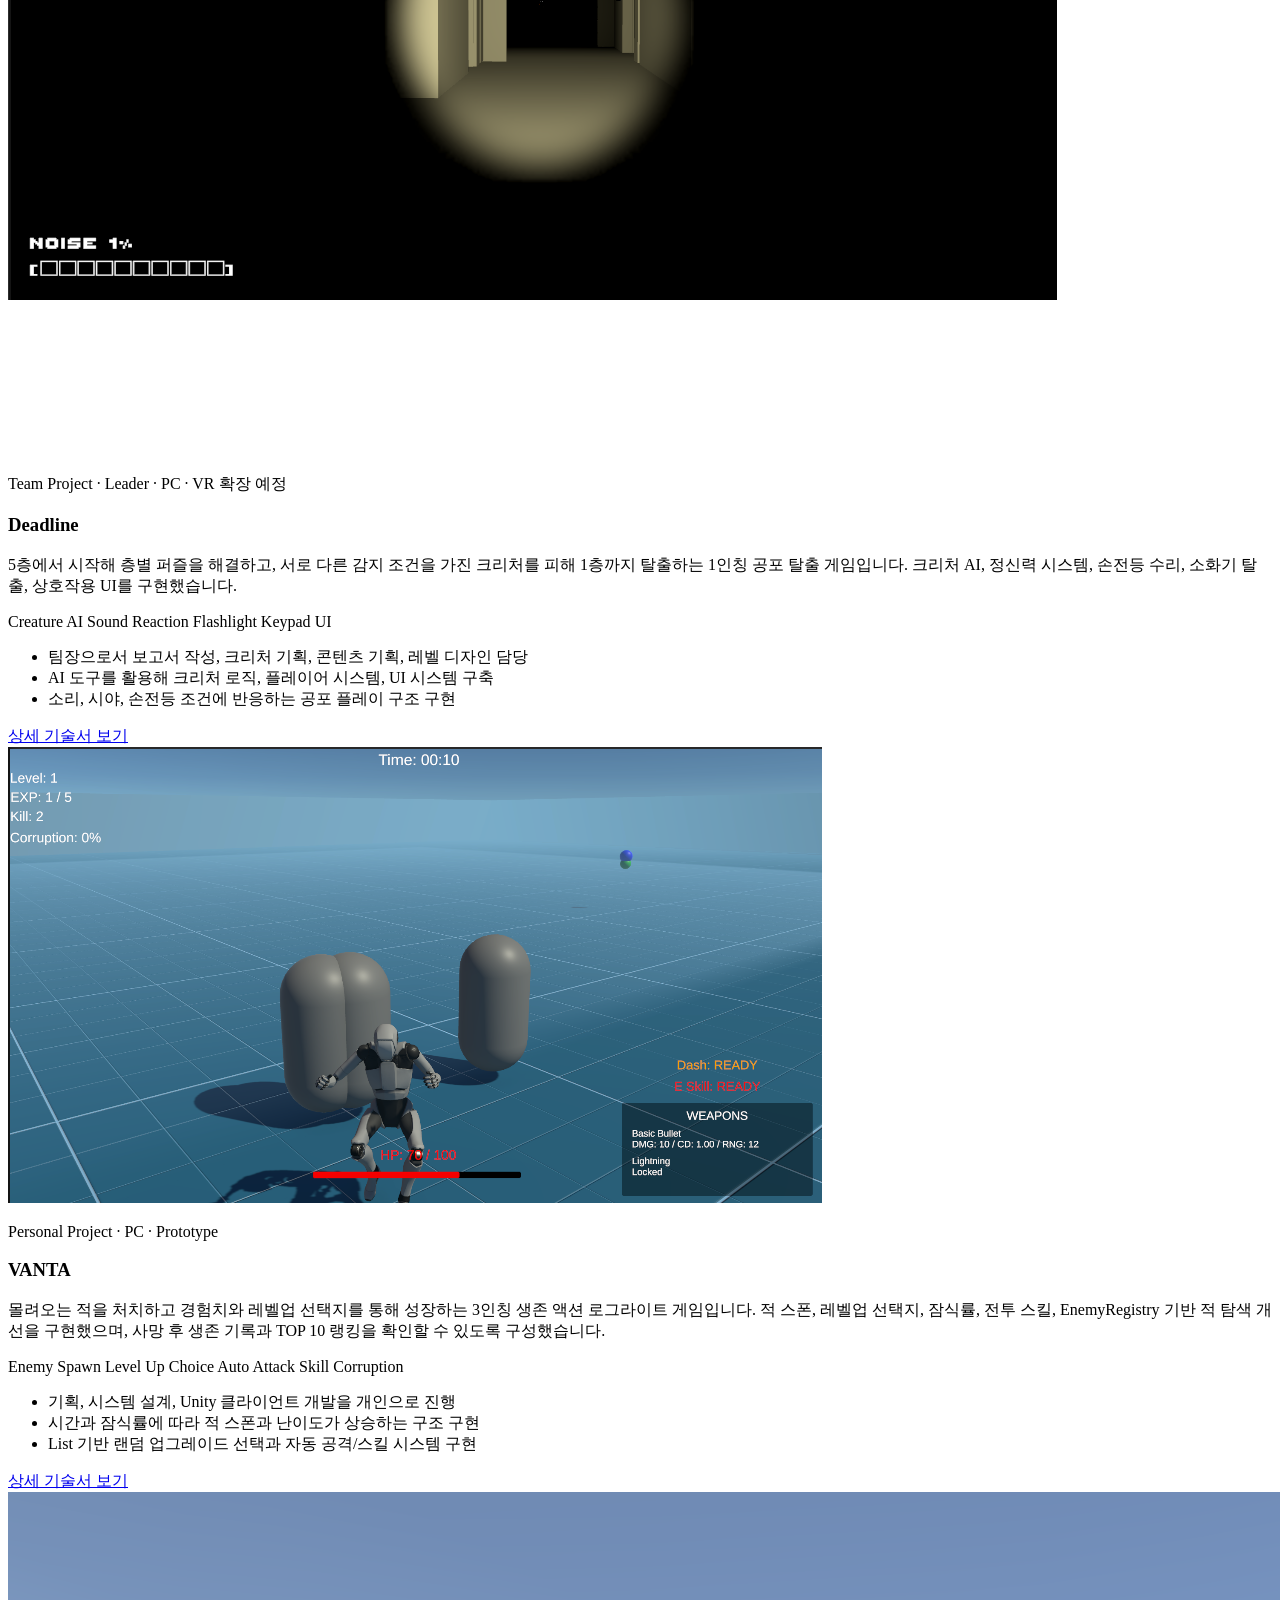
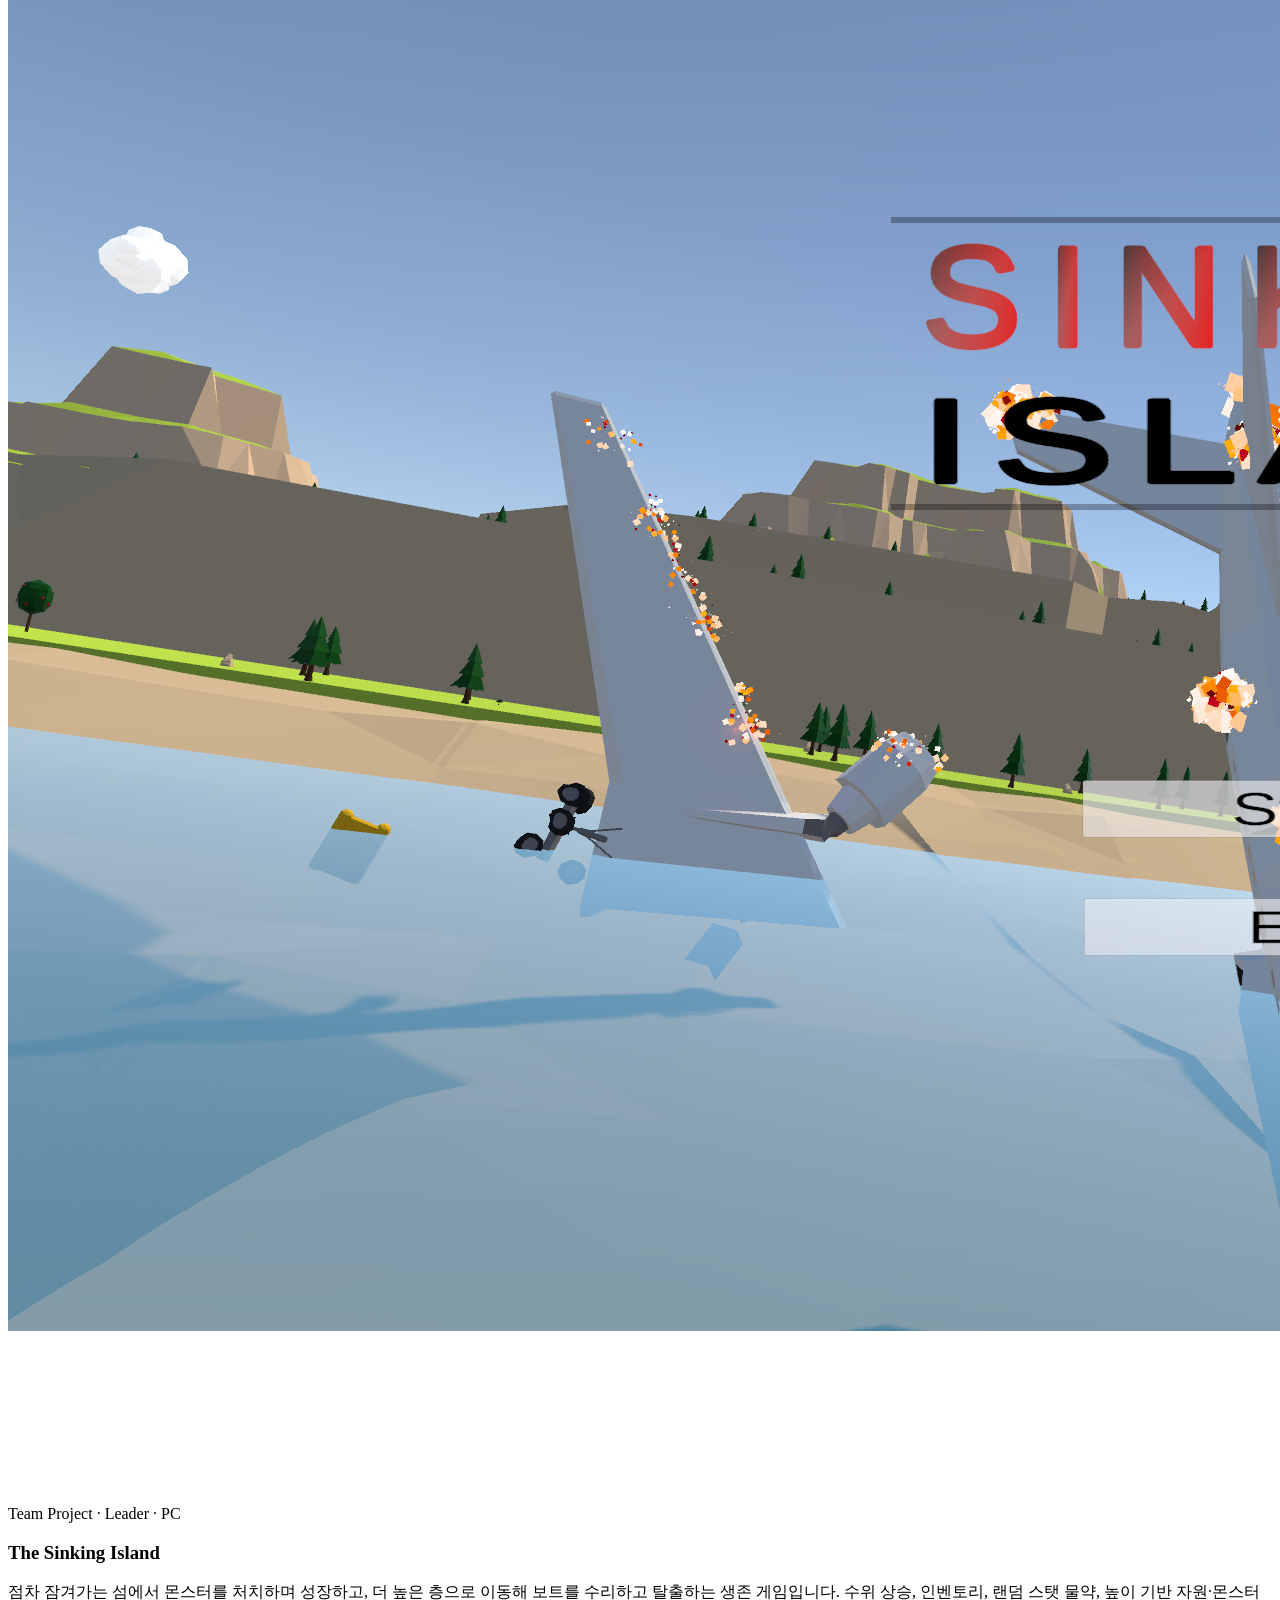
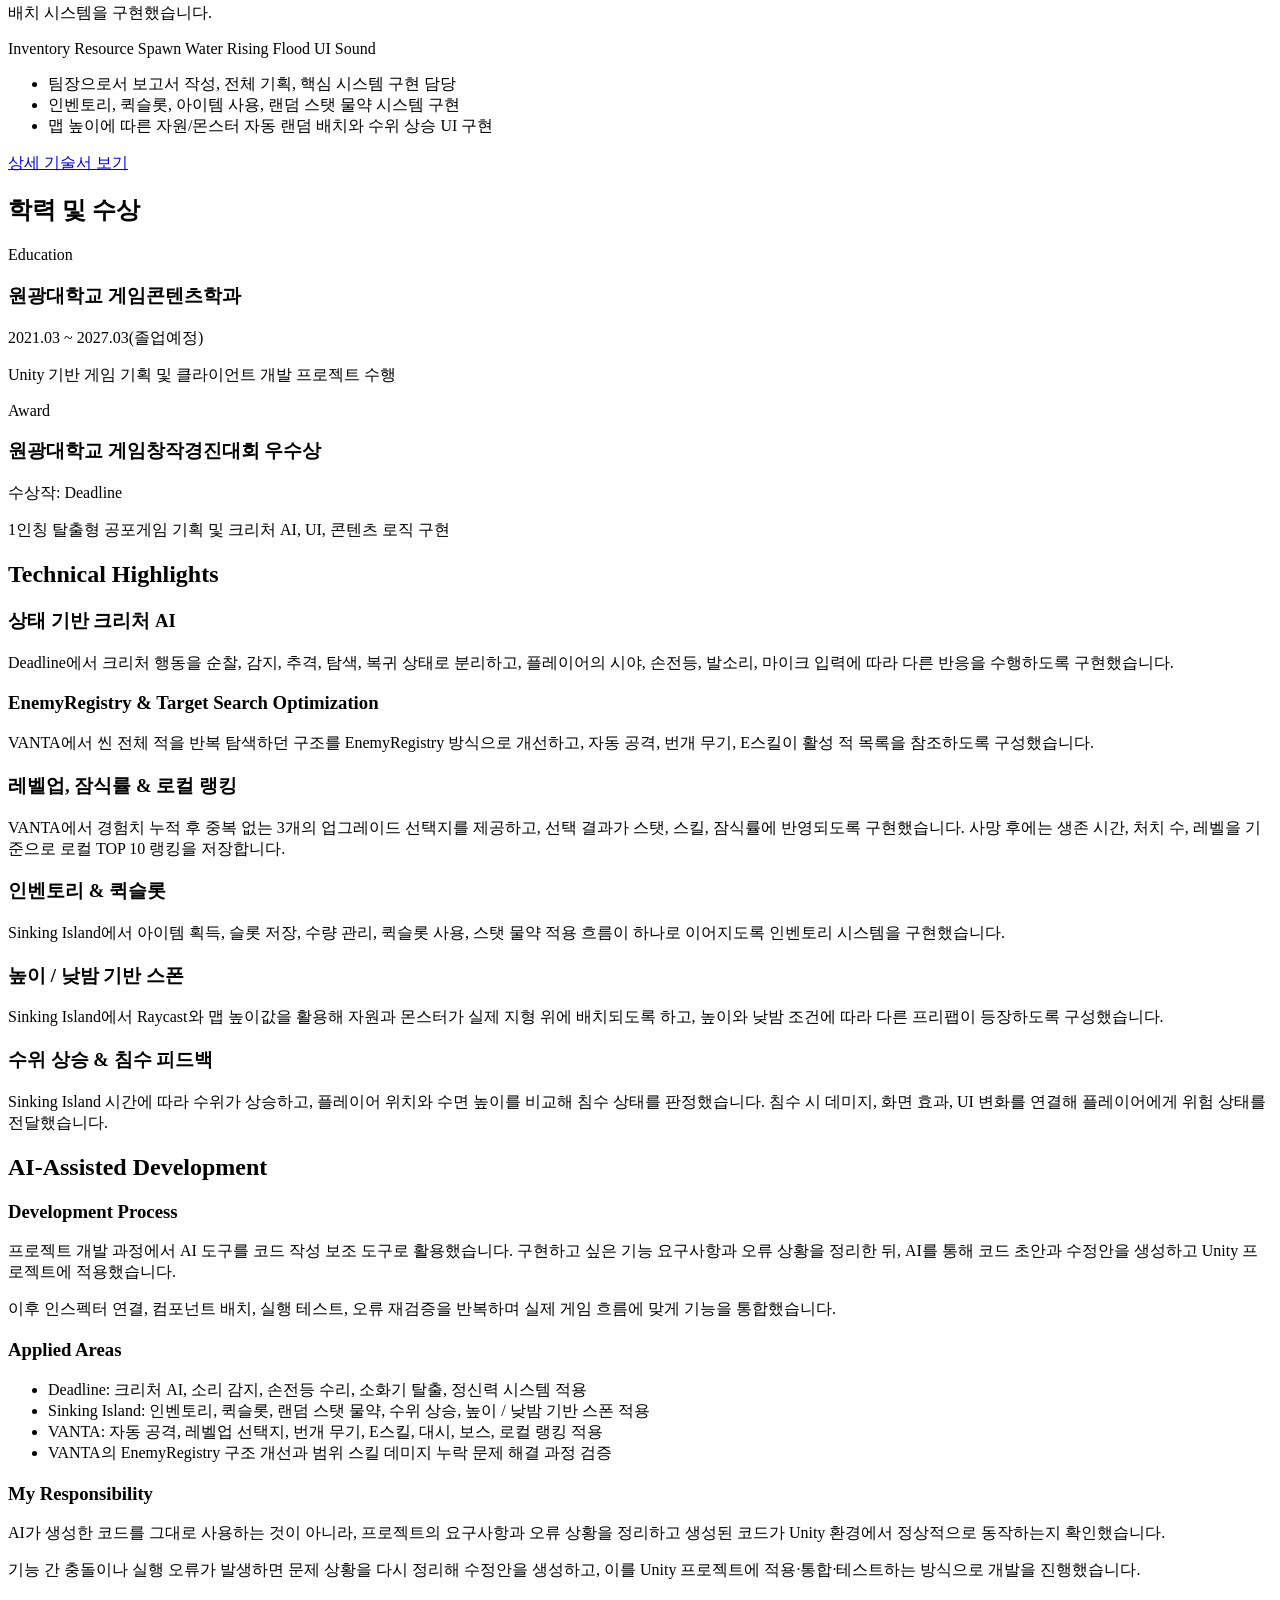
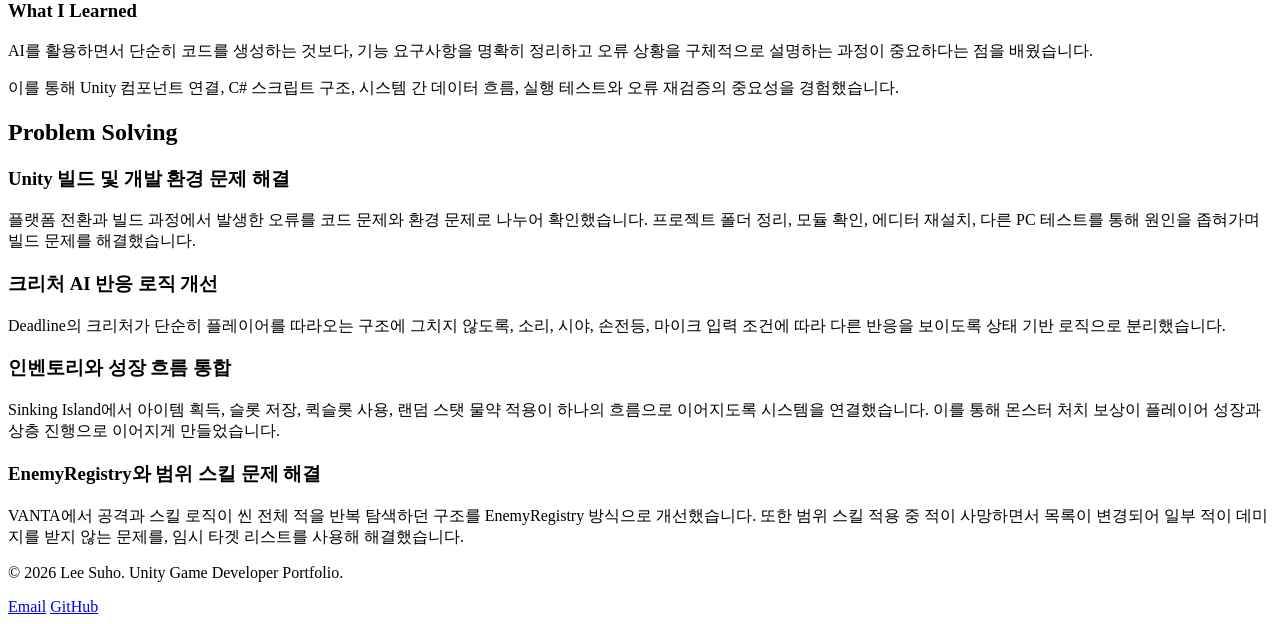
==== commit 1b58e0a0: "Update index.html" ====
--- a/index.html
+++ b/index.html
@@ -418,8 +418,12 @@
 
   <footer class="footer">
     <div class="container">
-      <p>Email: <a href="mailto:sllhll1237@gmail.com">sllhll1237@naver.com</a></p>
       <p>© 2026 Lee Suho. Unity Game Developer Portfolio.</p>
+  
+      <div class="footer-links">
+        <a href="mailto:sllhll1237@naver.com">Email</a>
+        <a href="https://github.com/LSH-2341" target="_blank">GitHub</a>
+      </div>
     </div>
   </footer>
   
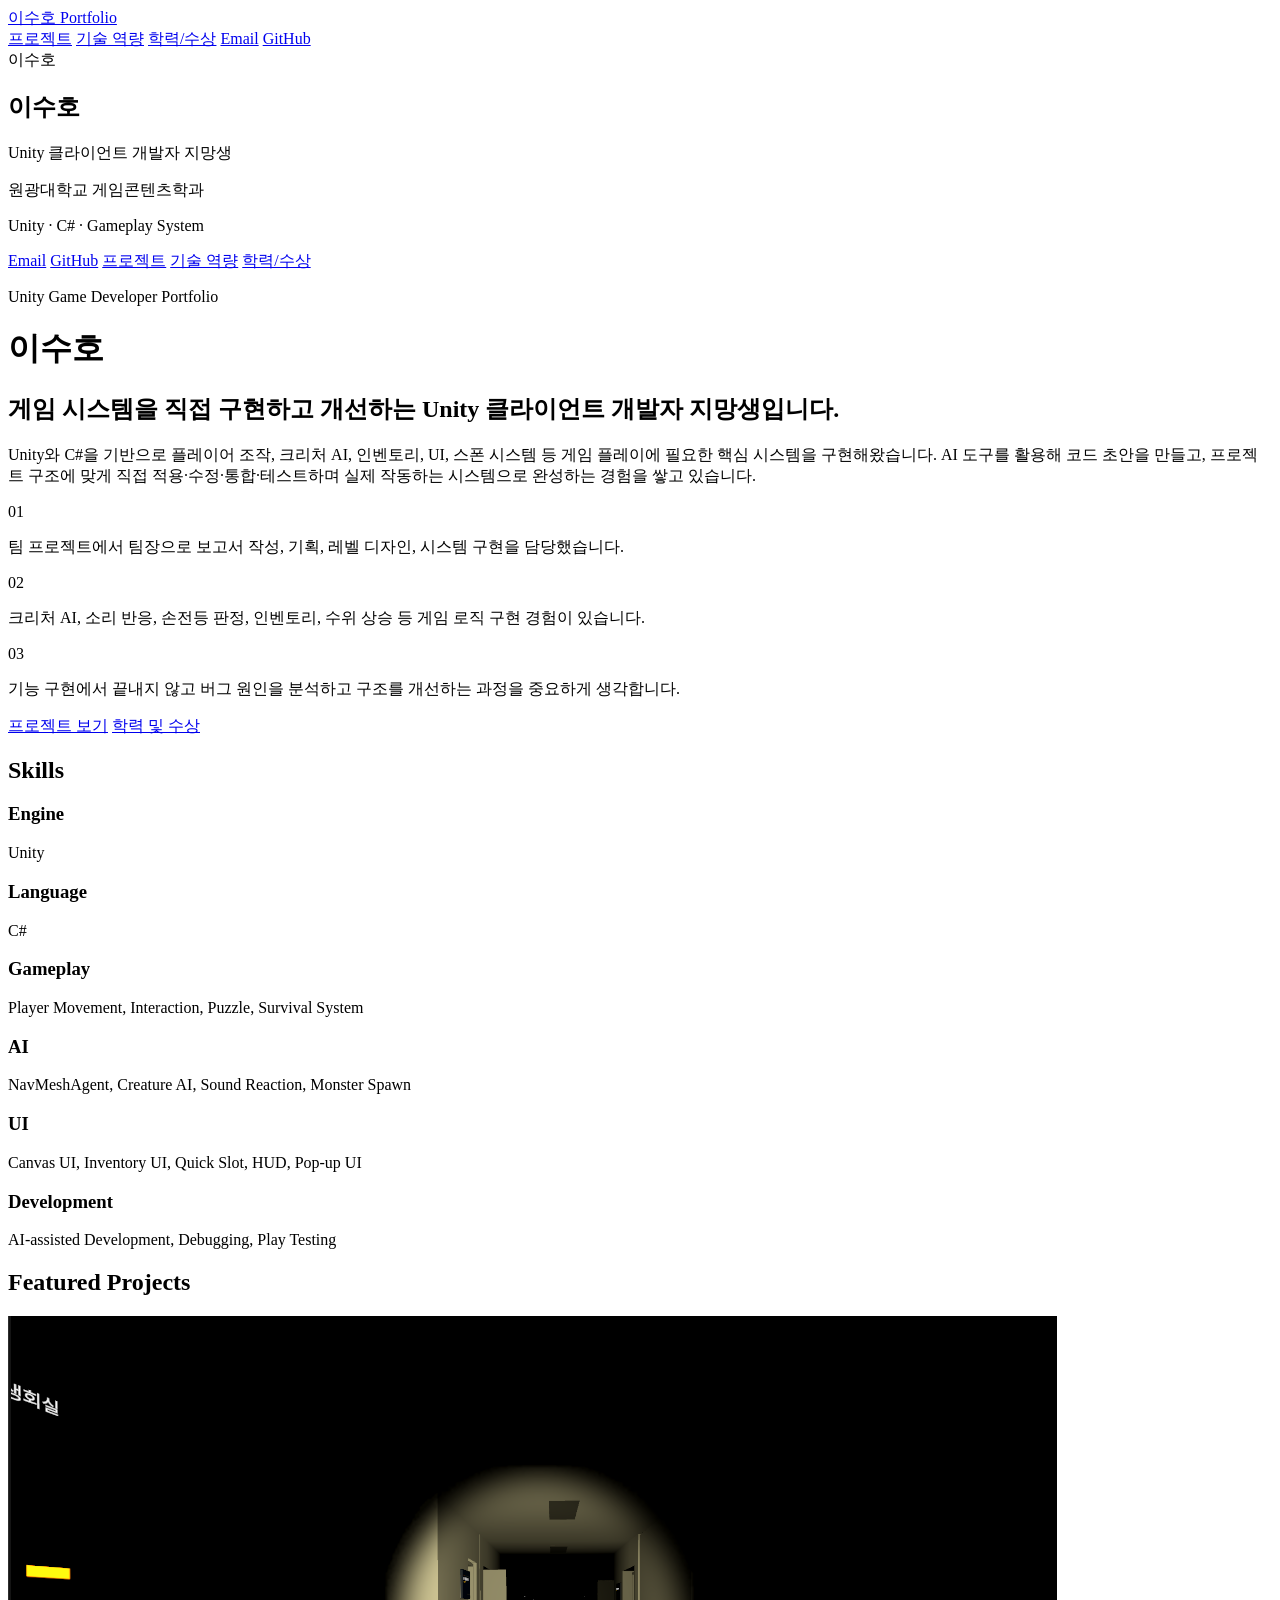
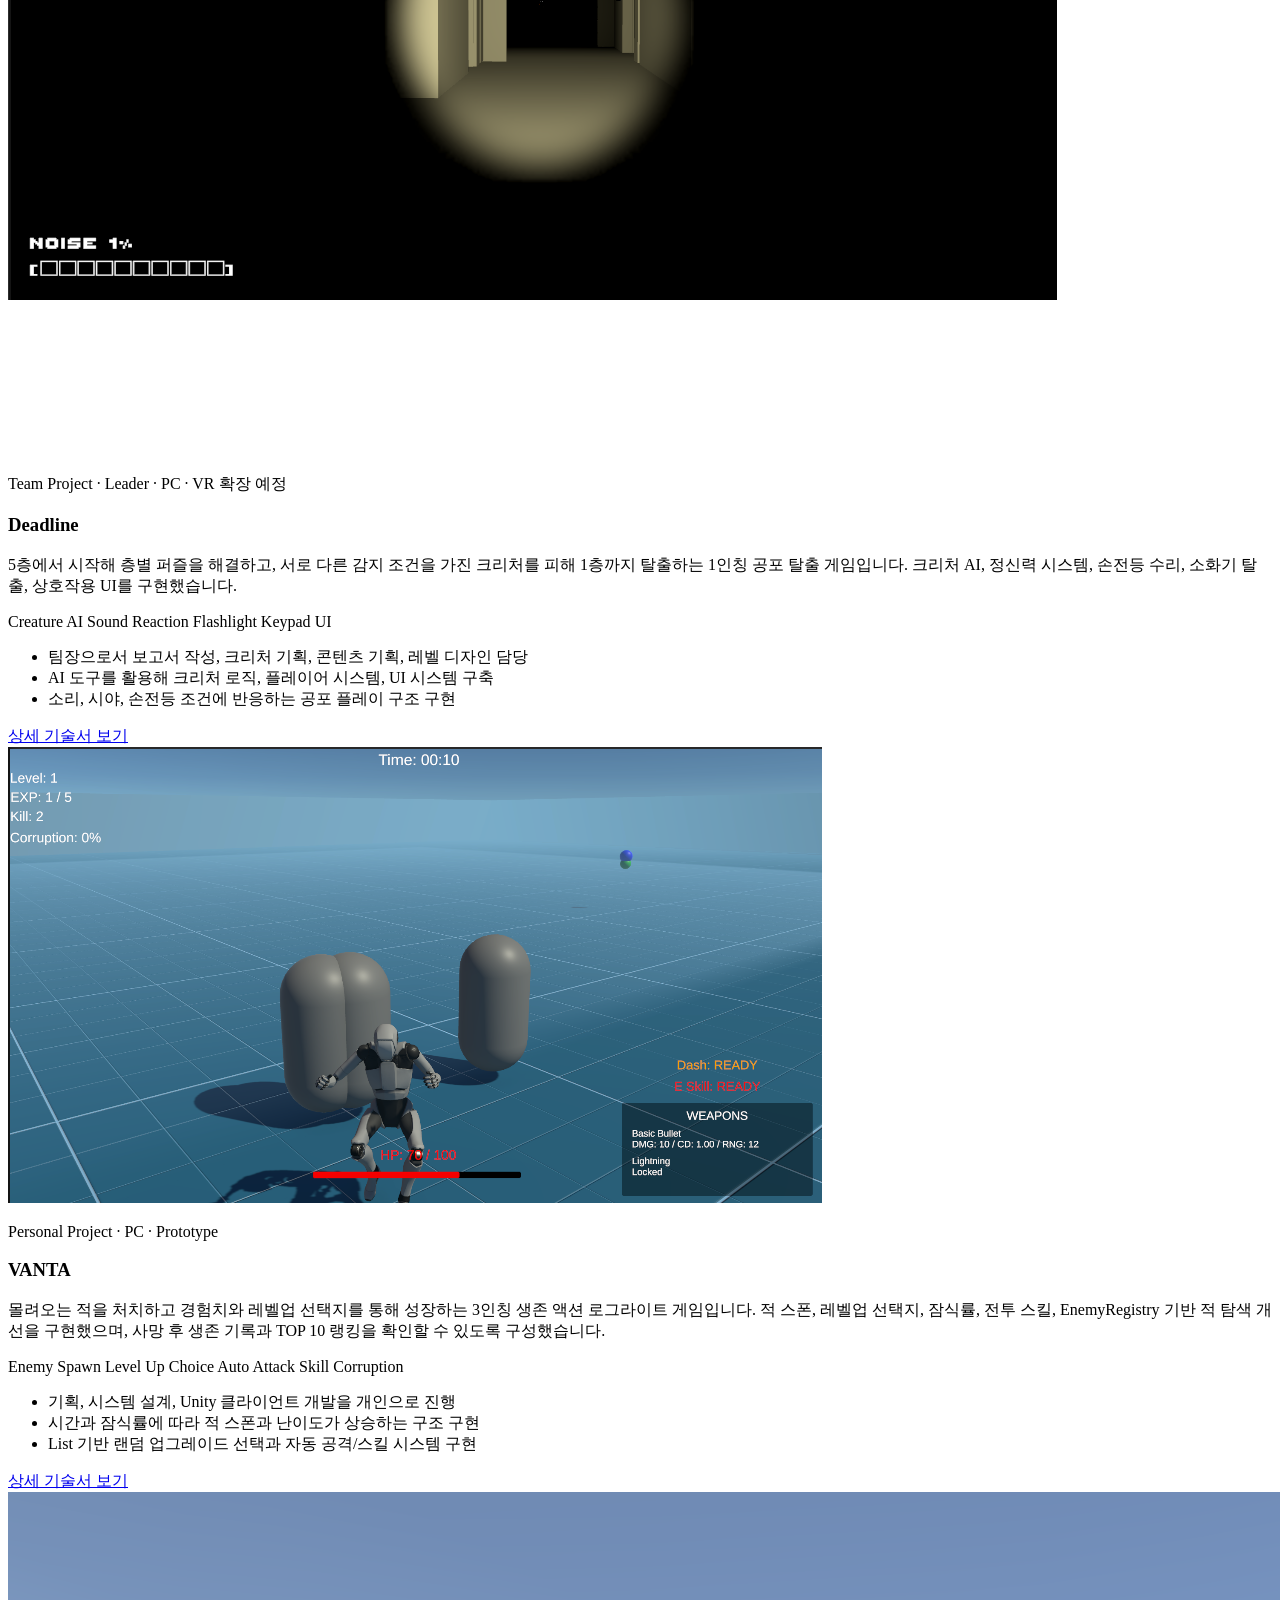
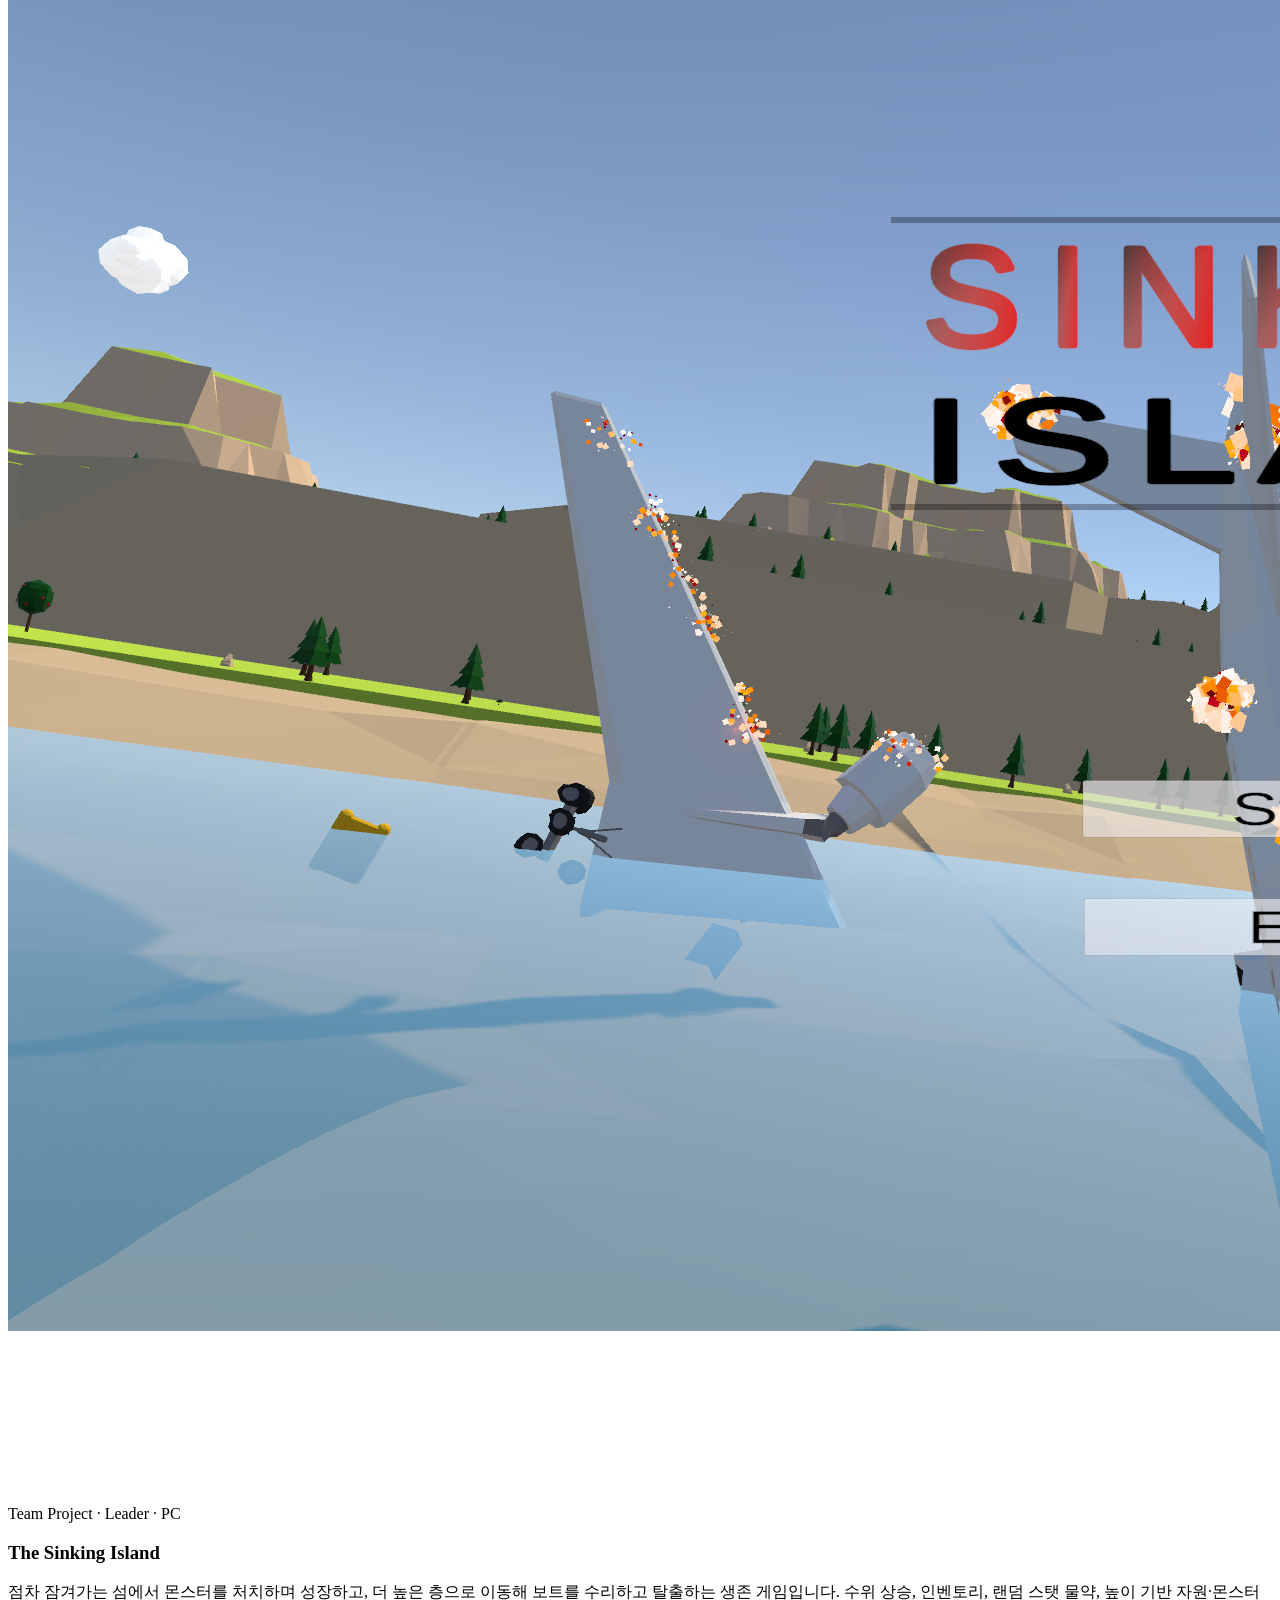
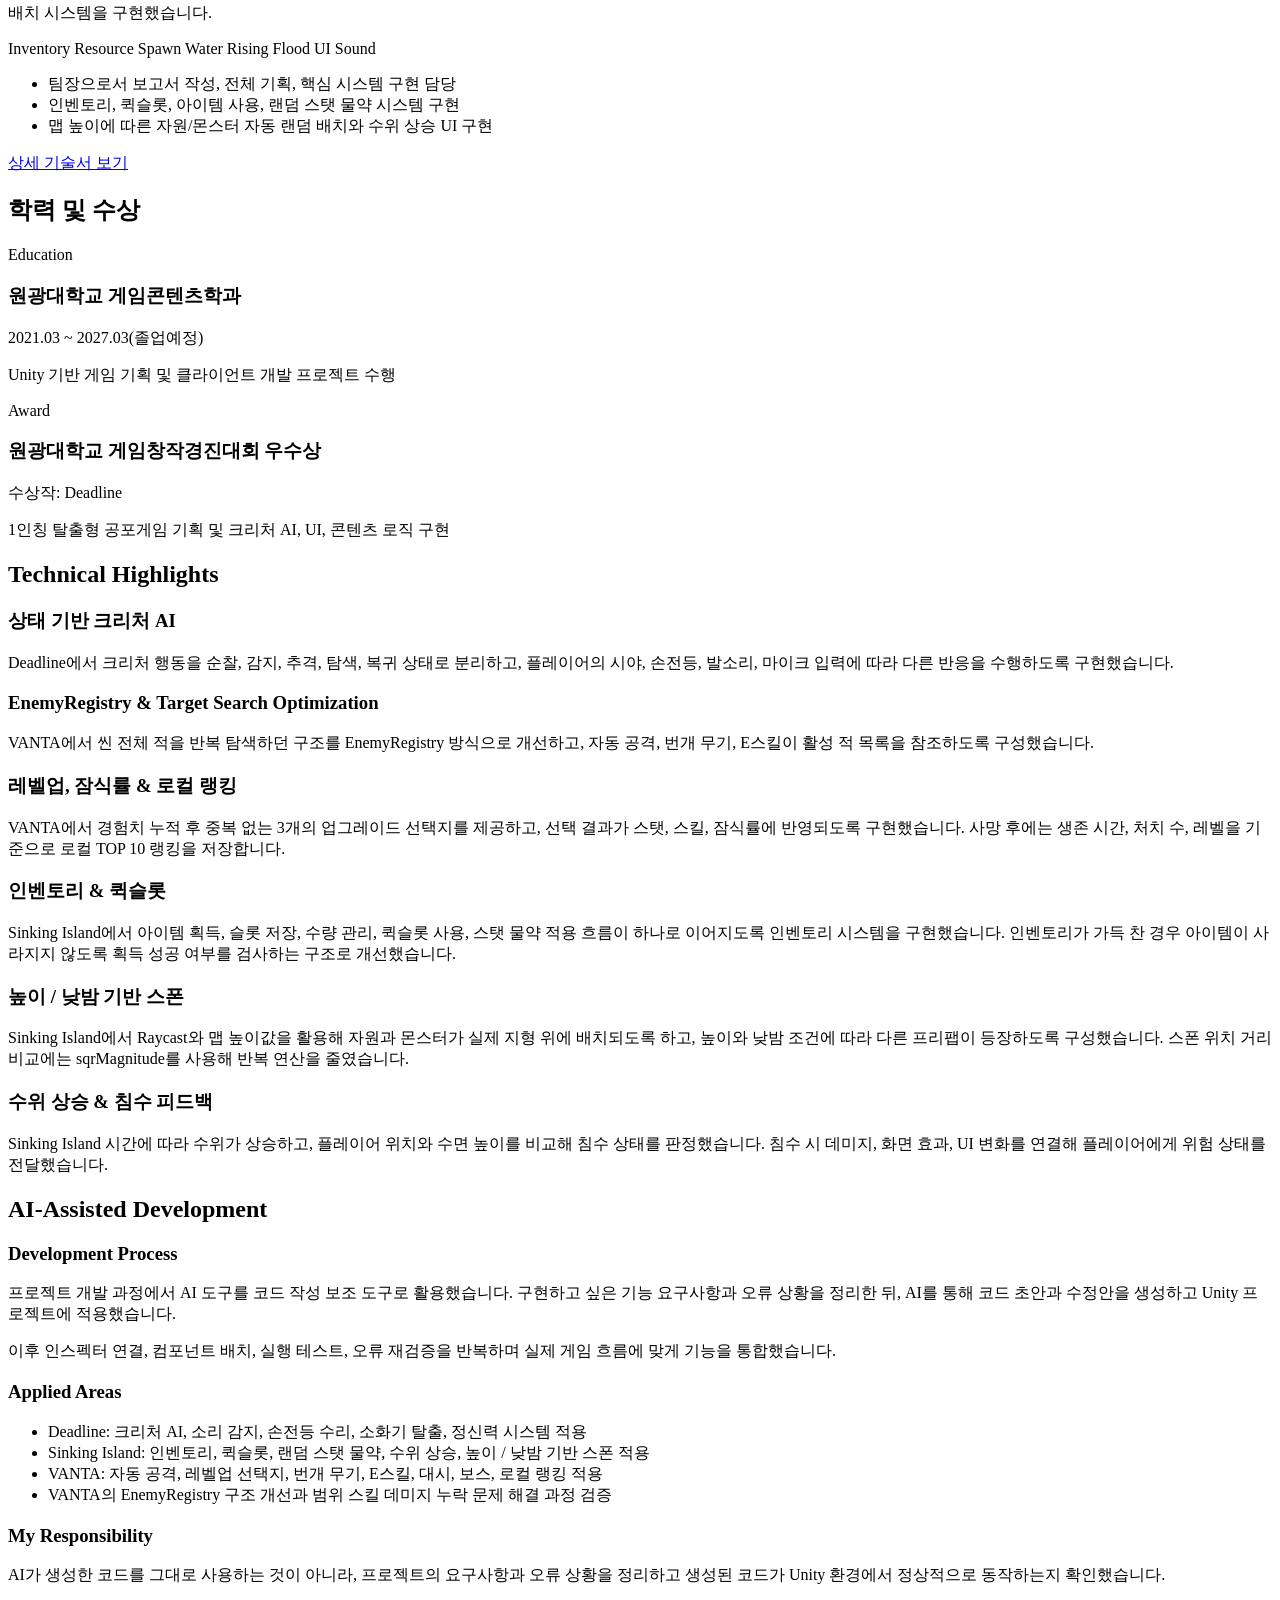
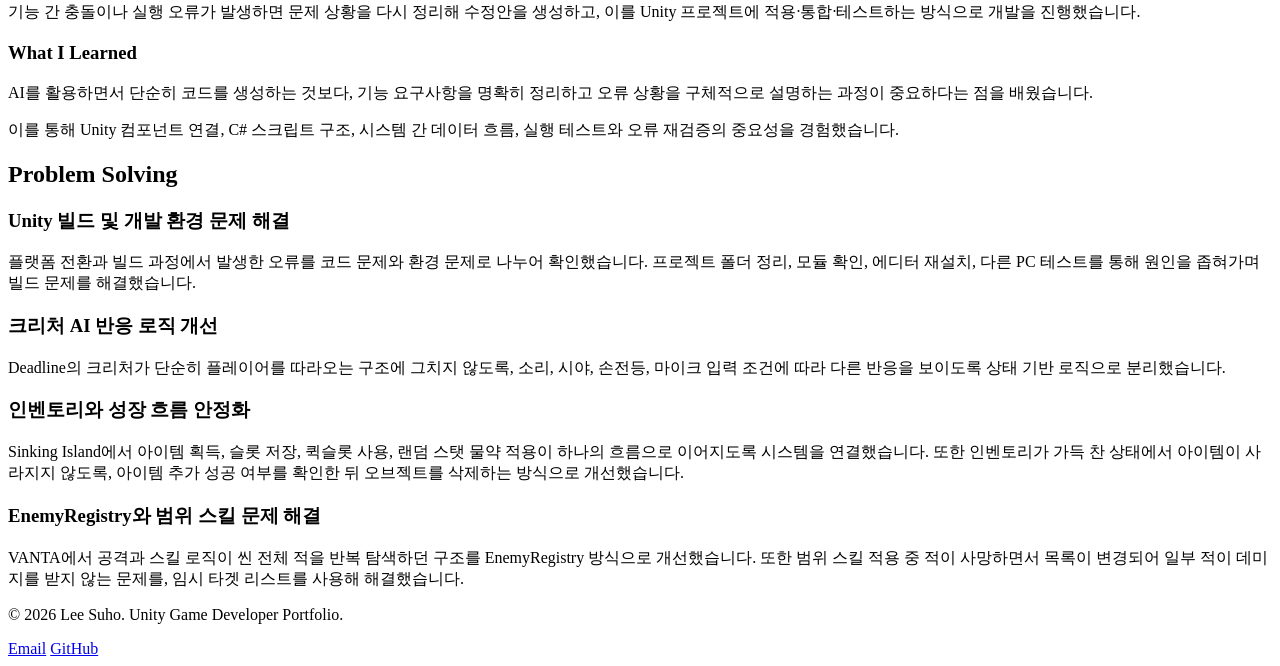
==== commit 1da972e3: "Update index.html" ====
--- a/index.html
+++ b/index.html
@@ -295,6 +295,7 @@
             <p>
               Sinking Island에서 아이템 획득, 슬롯 저장, 수량 관리, 퀵슬롯 사용,
               스탯 물약 적용 흐름이 하나로 이어지도록 인벤토리 시스템을 구현했습니다.
+              인벤토리가 가득 찬 경우 아이템이 사라지지 않도록 획득 성공 여부를 검사하는 구조로 개선했습니다.
             </p>
           </div>
     
@@ -303,6 +304,7 @@
             <p>
               Sinking Island에서 Raycast와 맵 높이값을 활용해 자원과 몬스터가 실제 지형 위에 배치되도록 하고,
               높이와 낮밤 조건에 따라 다른 프리팹이 등장하도록 구성했습니다.
+              스폰 위치 거리 비교에는 sqrMagnitude를 사용해 반복 연산을 줄였습니다.
             </p>
           </div>
     
@@ -394,11 +396,12 @@
           </div>
     
           <div class="problem-card">
-            <h3>인벤토리와 성장 흐름 통합</h3>
+            <h3>인벤토리와 성장 흐름 안정화</h3>
             <p>
               Sinking Island에서 아이템 획득, 슬롯 저장, 퀵슬롯 사용, 랜덤 스탯 물약 적용이
               하나의 흐름으로 이어지도록 시스템을 연결했습니다.
-              이를 통해 몬스터 처치 보상이 플레이어 성장과 상층 진행으로 이어지게 만들었습니다.
+              또한 인벤토리가 가득 찬 상태에서 아이템이 사라지지 않도록,
+              아이템 추가 성공 여부를 확인한 뒤 오브젝트를 삭제하는 방식으로 개선했습니다.
             </p>
           </div>
     
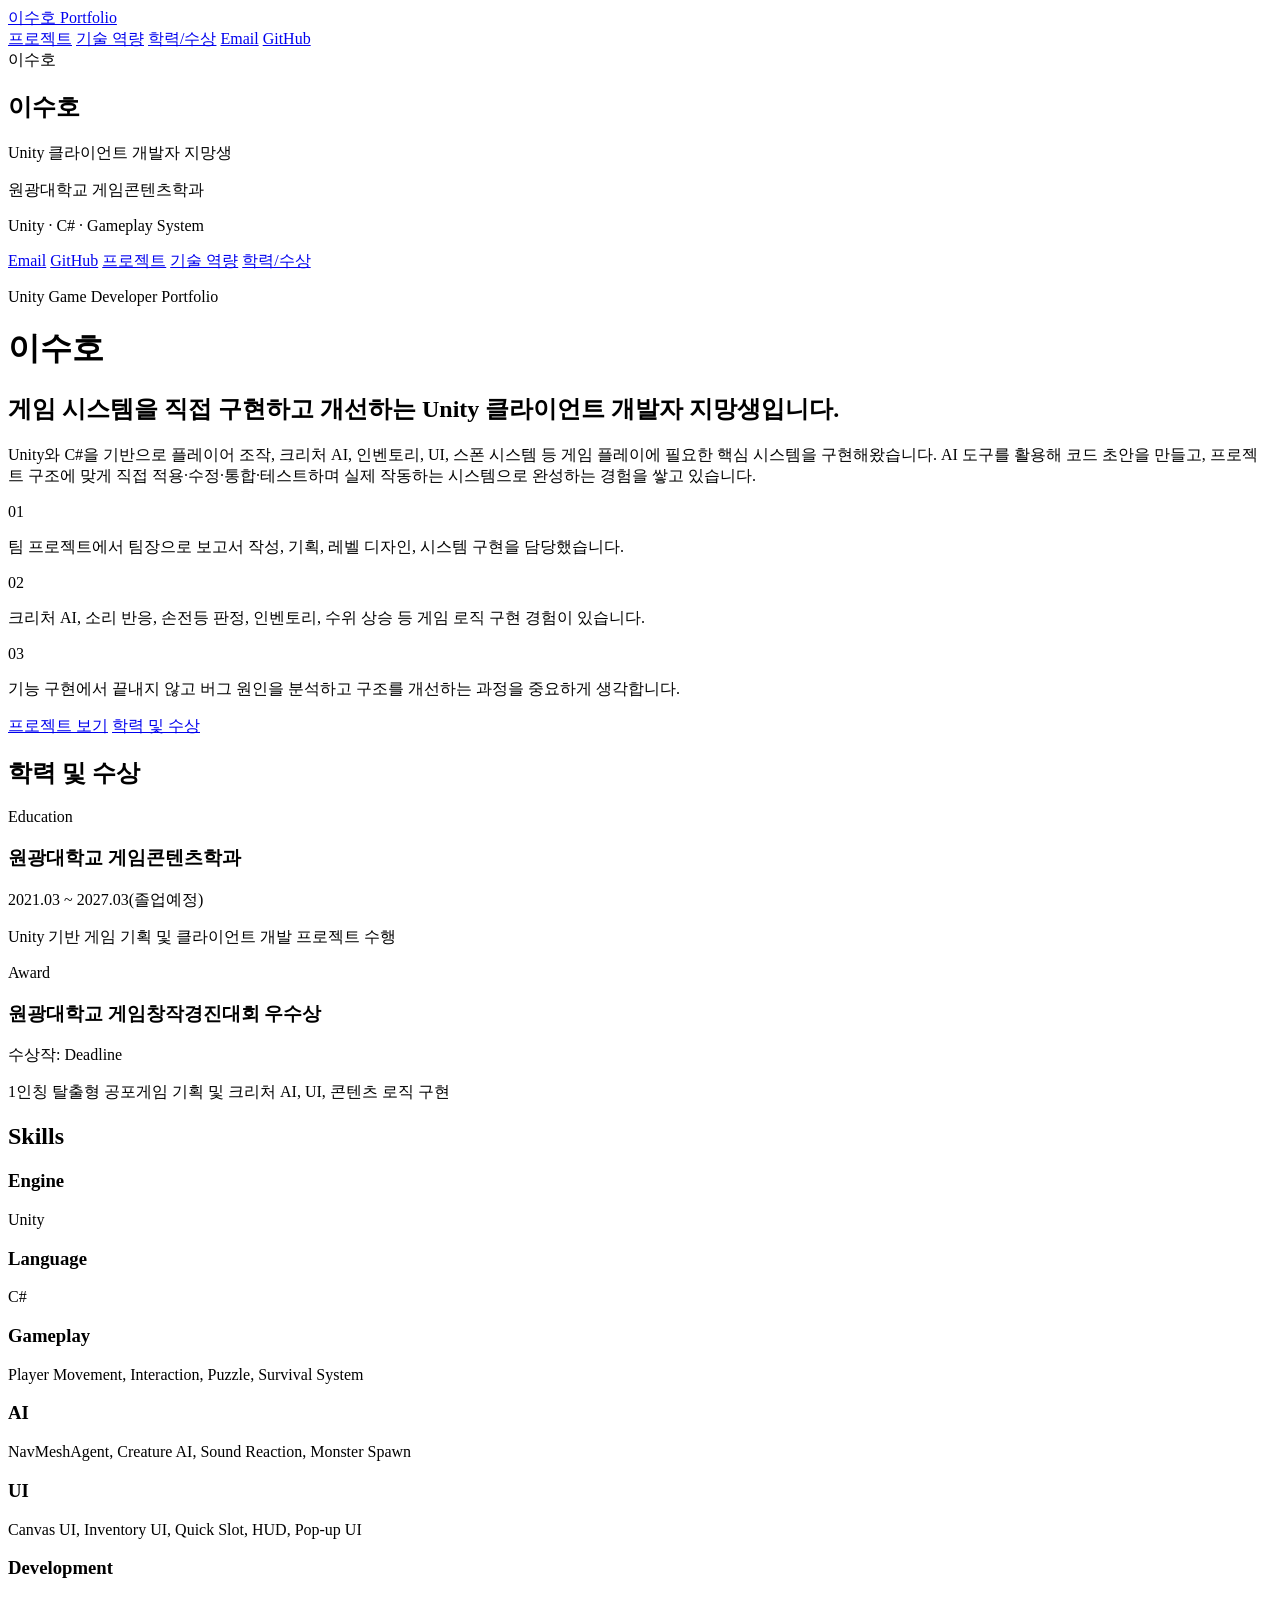
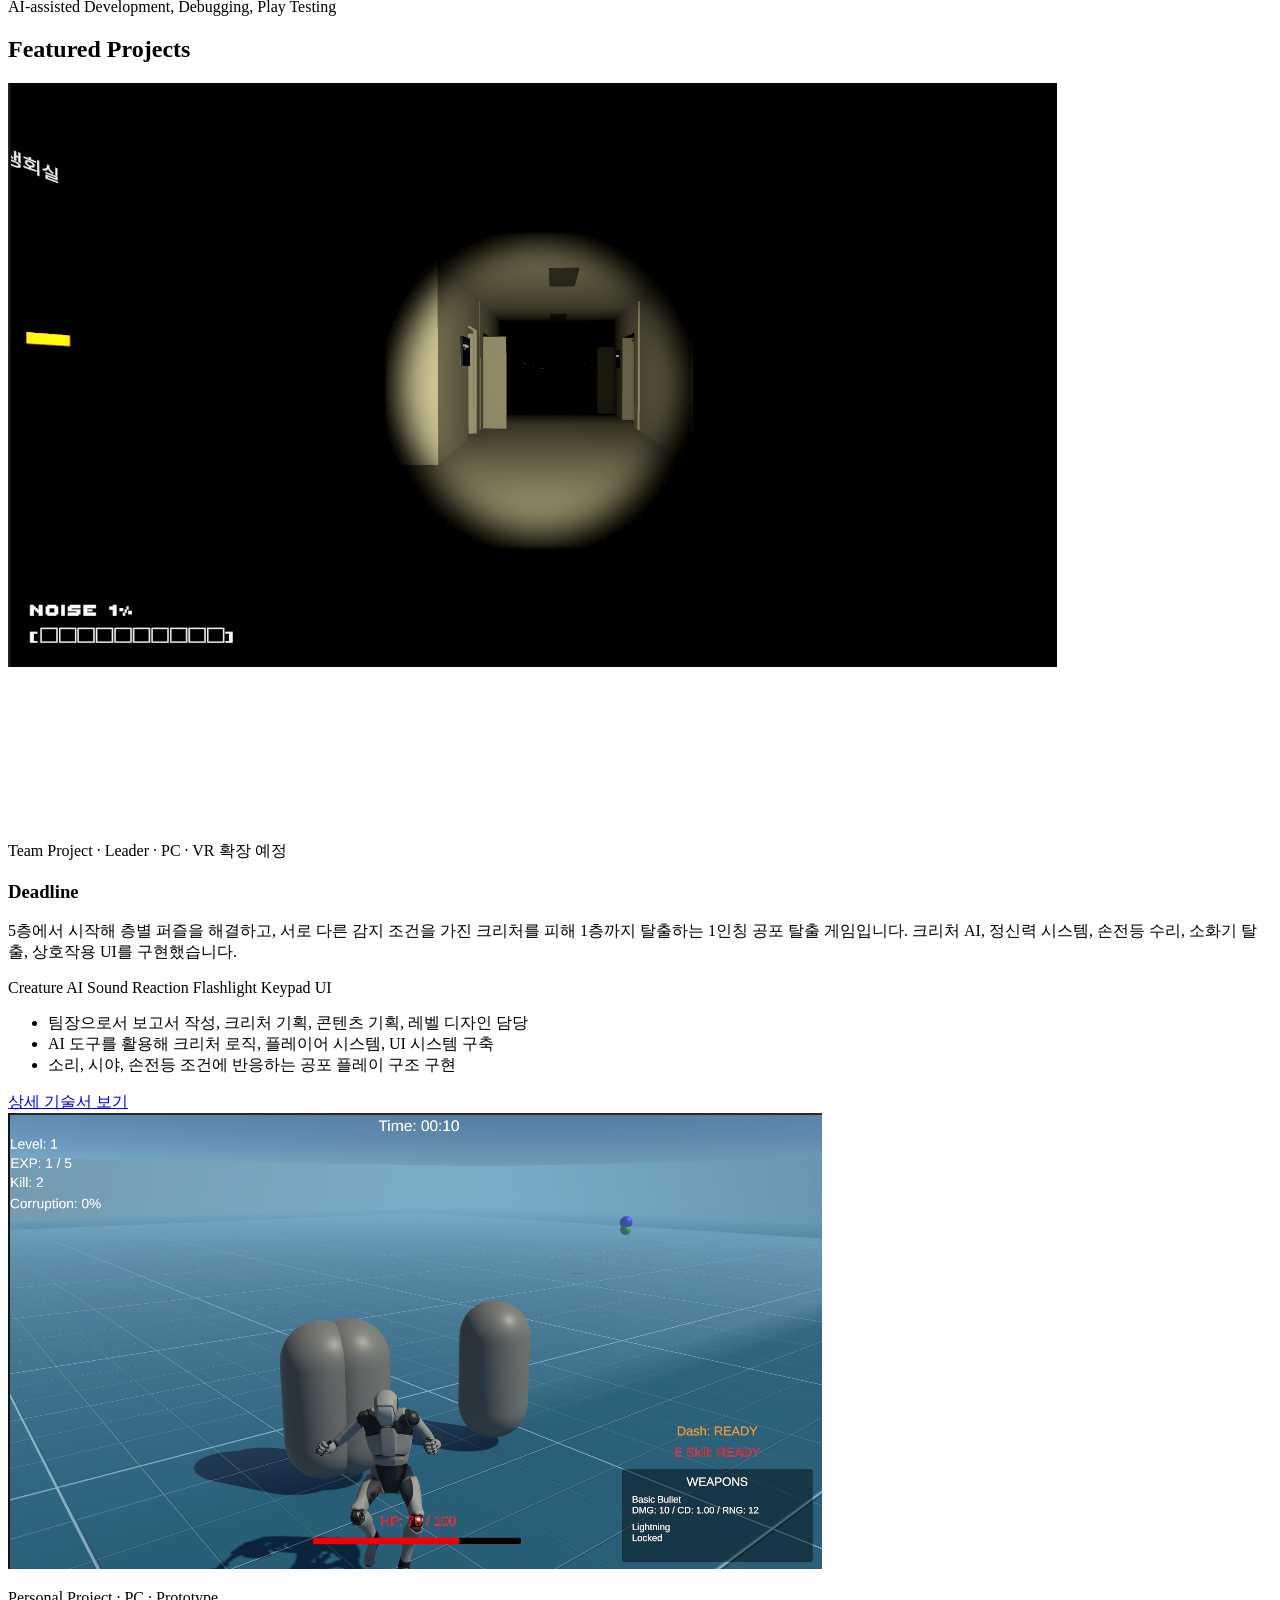
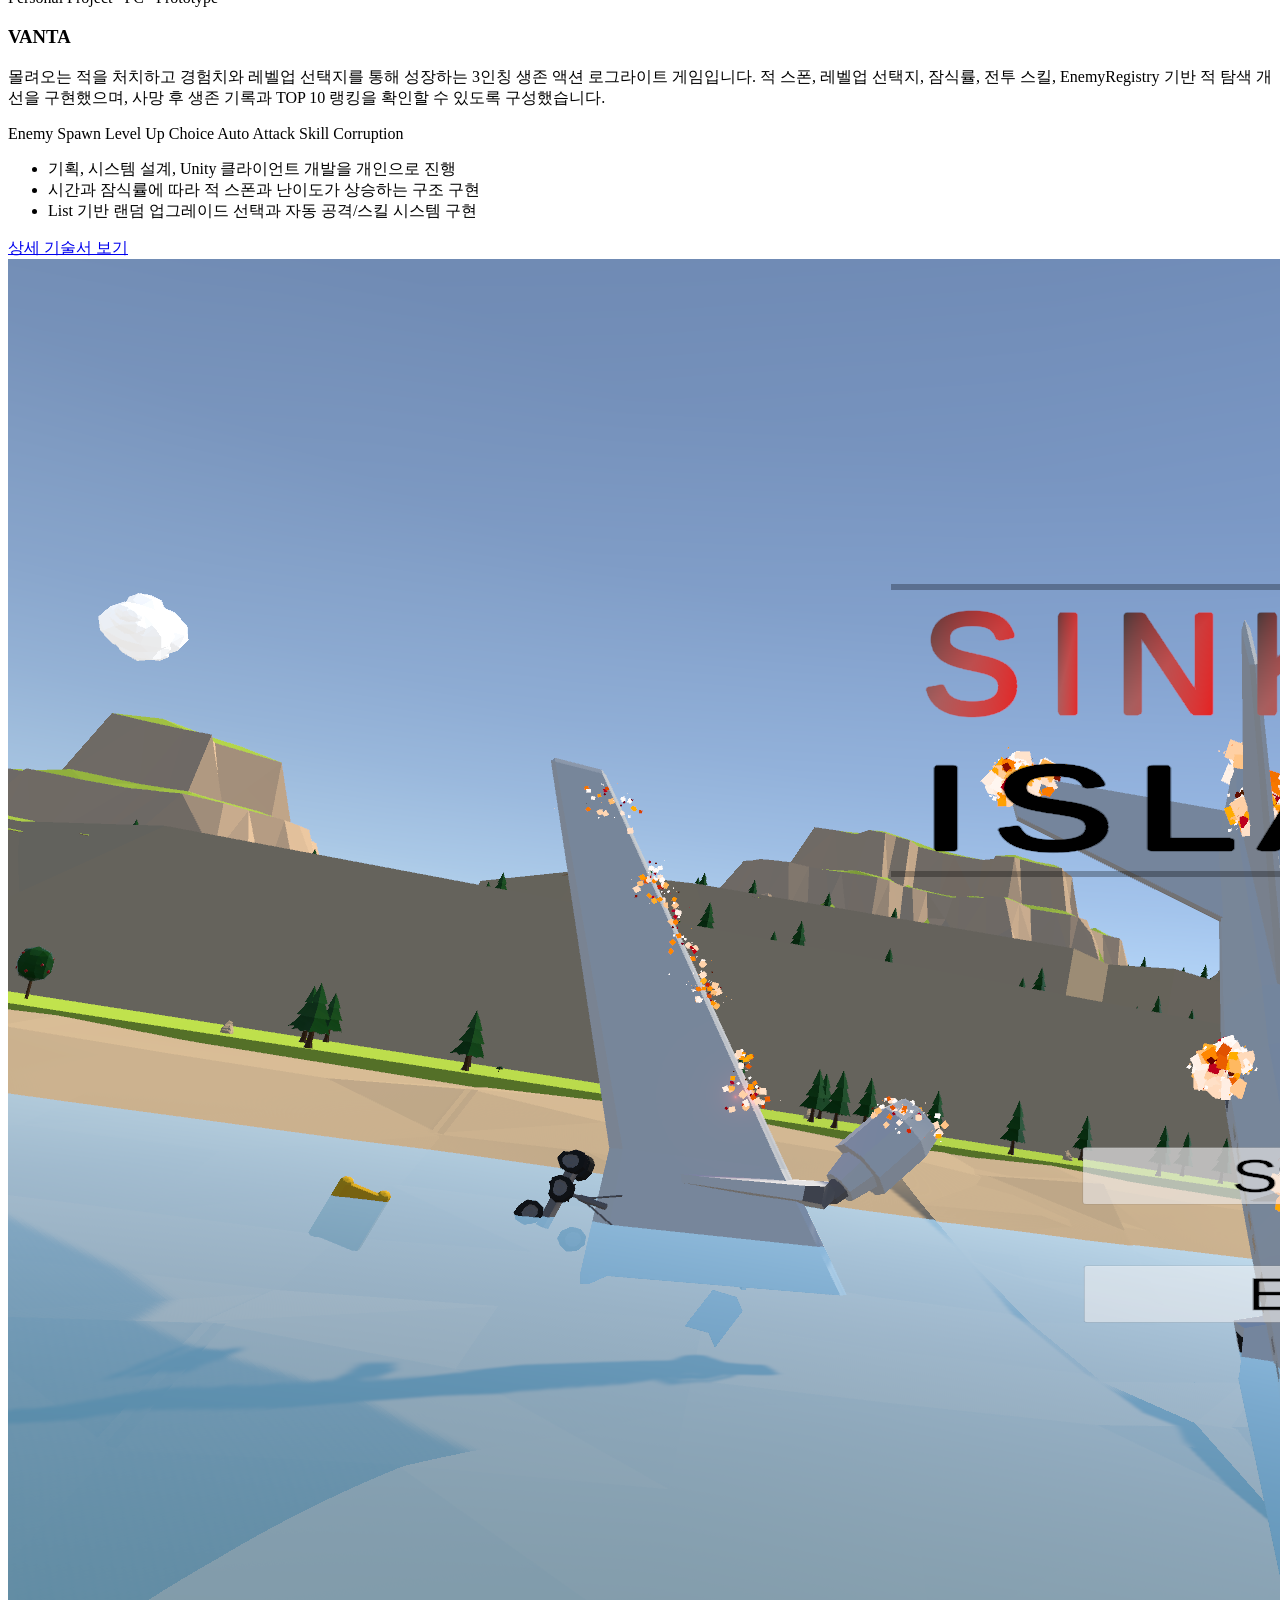
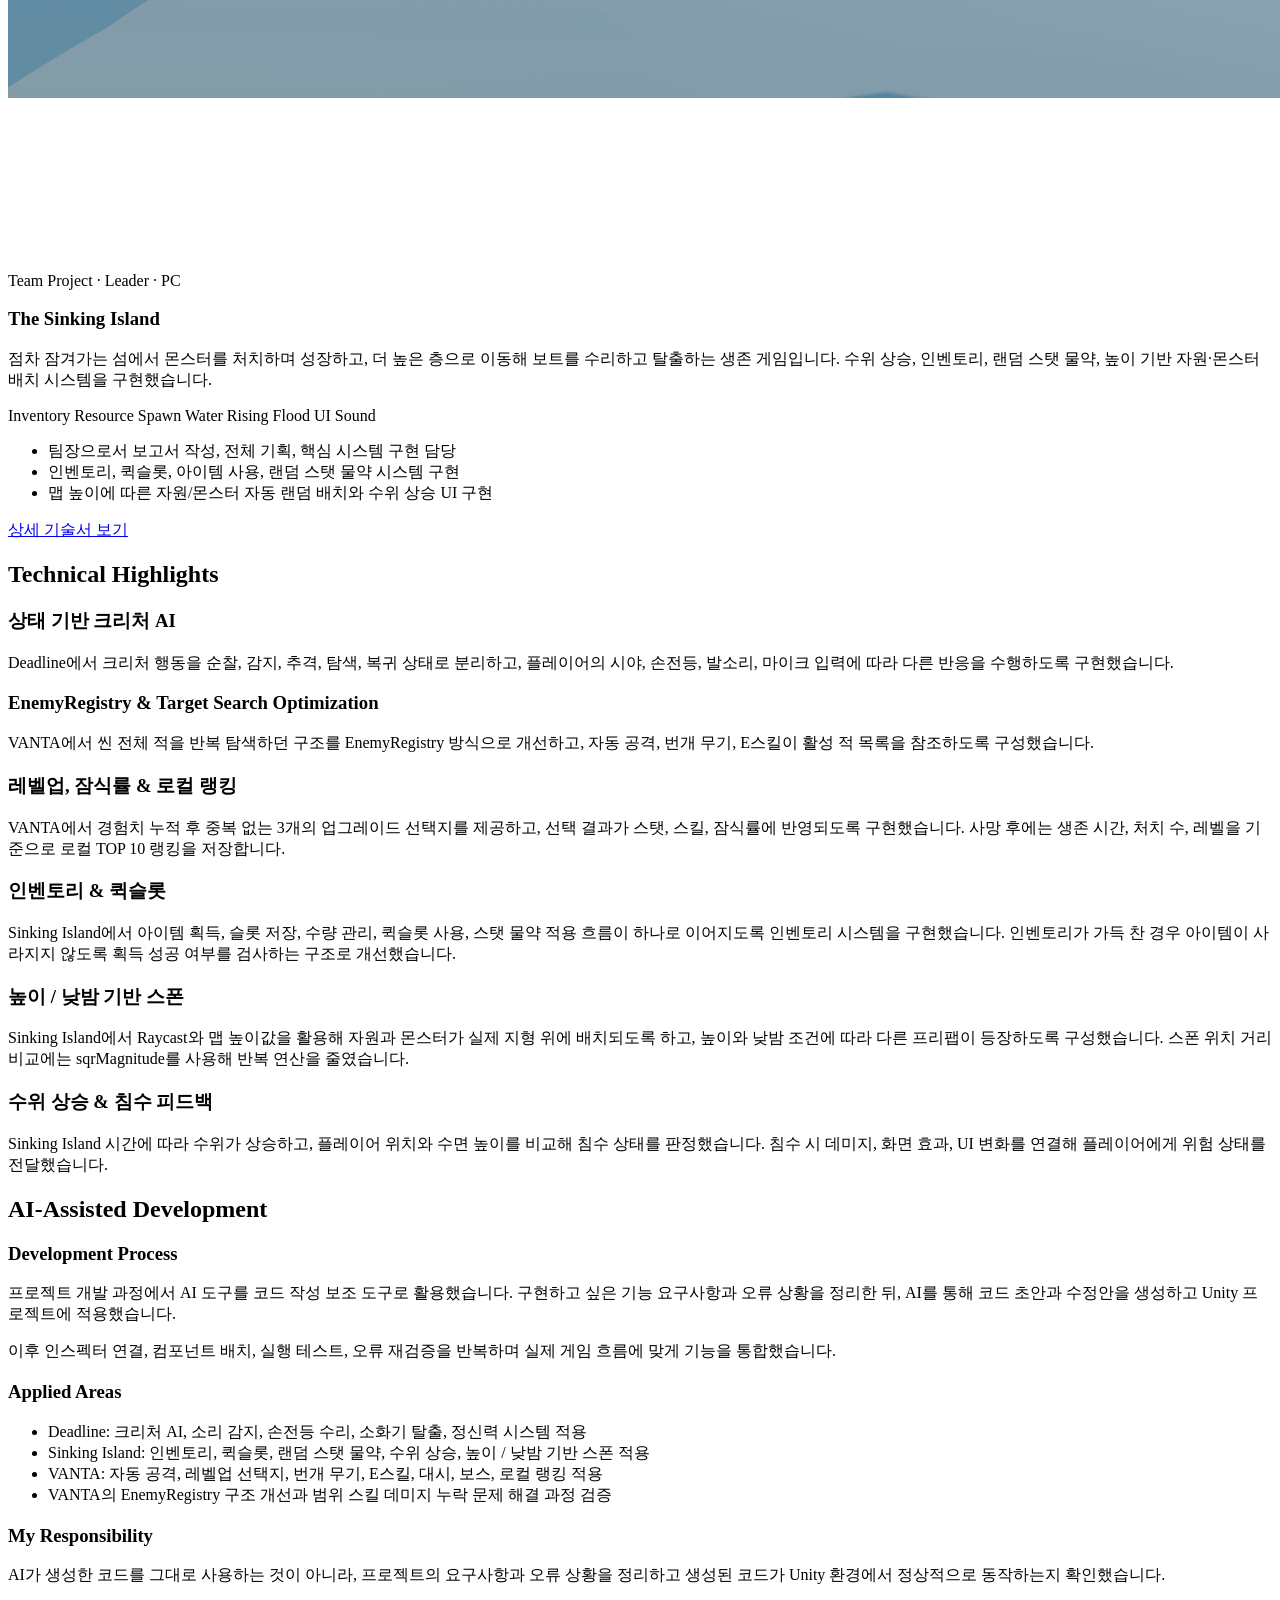
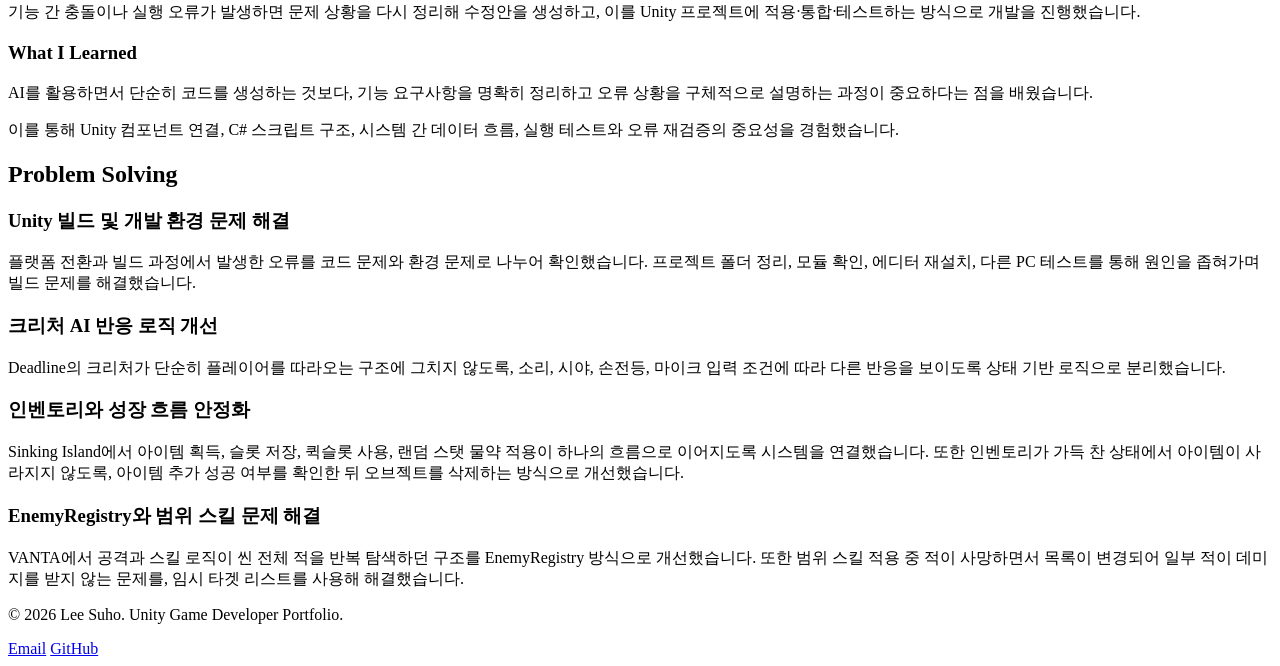
==== commit a80a5884: "Update index.html" ====
--- a/index.html
+++ b/index.html
@@ -92,6 +92,28 @@
       </div>
     </header>
 
+    <section class="section" id="career">
+        <div class="container">
+          <h2 class="section-title">학력 및 수상</h2>
+      
+          <div class="career-grid">
+            <div class="career-card">
+              <p class="career-label">Education</p>
+              <h3>원광대학교 게임콘텐츠학과</h3>
+              <p>2021.03 ~ 2027.03(졸업예정)</p>
+              <p>Unity 기반 게임 기획 및 클라이언트 개발 프로젝트 수행</p>
+            </div>
+      
+            <div class="career-card">
+              <p class="career-label">Award</p>
+              <h3>원광대학교 게임창작경진대회 우수상</h3>
+              <p>수상작: Deadline</p>
+              <p>1인칭 탈출형 공포게임 기획 및 크리처 AI, UI, 콘텐츠 로직 구현</p>
+            </div>
+          </div>
+        </div>
+      </section>
+
     <section class="section dark" id="skills">
       <div class="container">
         <h2 class="section-title">Skills</h2>
@@ -235,28 +257,6 @@
           </div>
         </article>
 
-      </div>
-    </section>
-
-    <section class="section" id="career">
-      <div class="container">
-        <h2 class="section-title">학력 및 수상</h2>
-    
-        <div class="career-grid">
-          <div class="career-card">
-            <p class="career-label">Education</p>
-            <h3>원광대학교 게임콘텐츠학과</h3>
-            <p>2021.03 ~ 2027.03(졸업예정)</p>
-            <p>Unity 기반 게임 기획 및 클라이언트 개발 프로젝트 수행</p>
-          </div>
-    
-          <div class="career-card">
-            <p class="career-label">Award</p>
-            <h3>원광대학교 게임창작경진대회 우수상</h3>
-            <p>수상작: Deadline</p>
-            <p>1인칭 탈출형 공포게임 기획 및 크리처 AI, UI, 콘텐츠 로직 구현</p>
-          </div>
-        </div>
       </div>
     </section>
 
